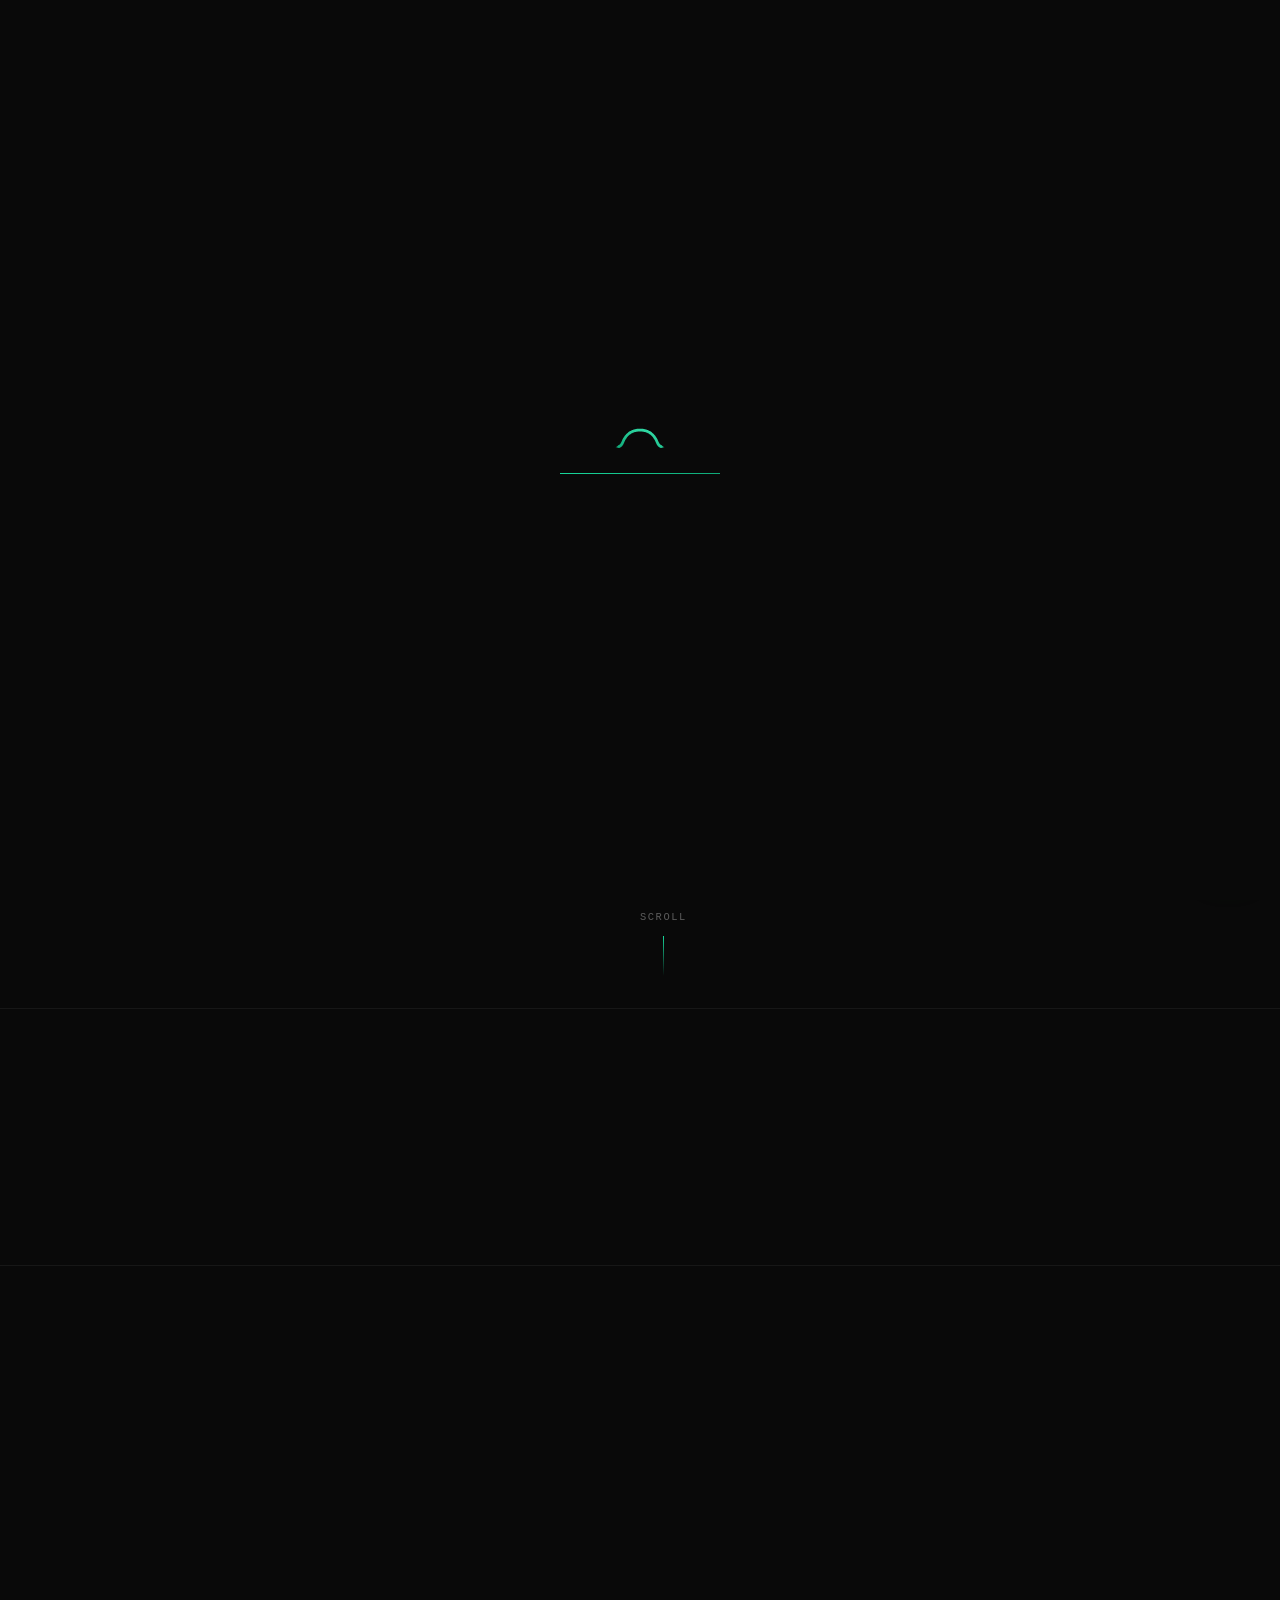
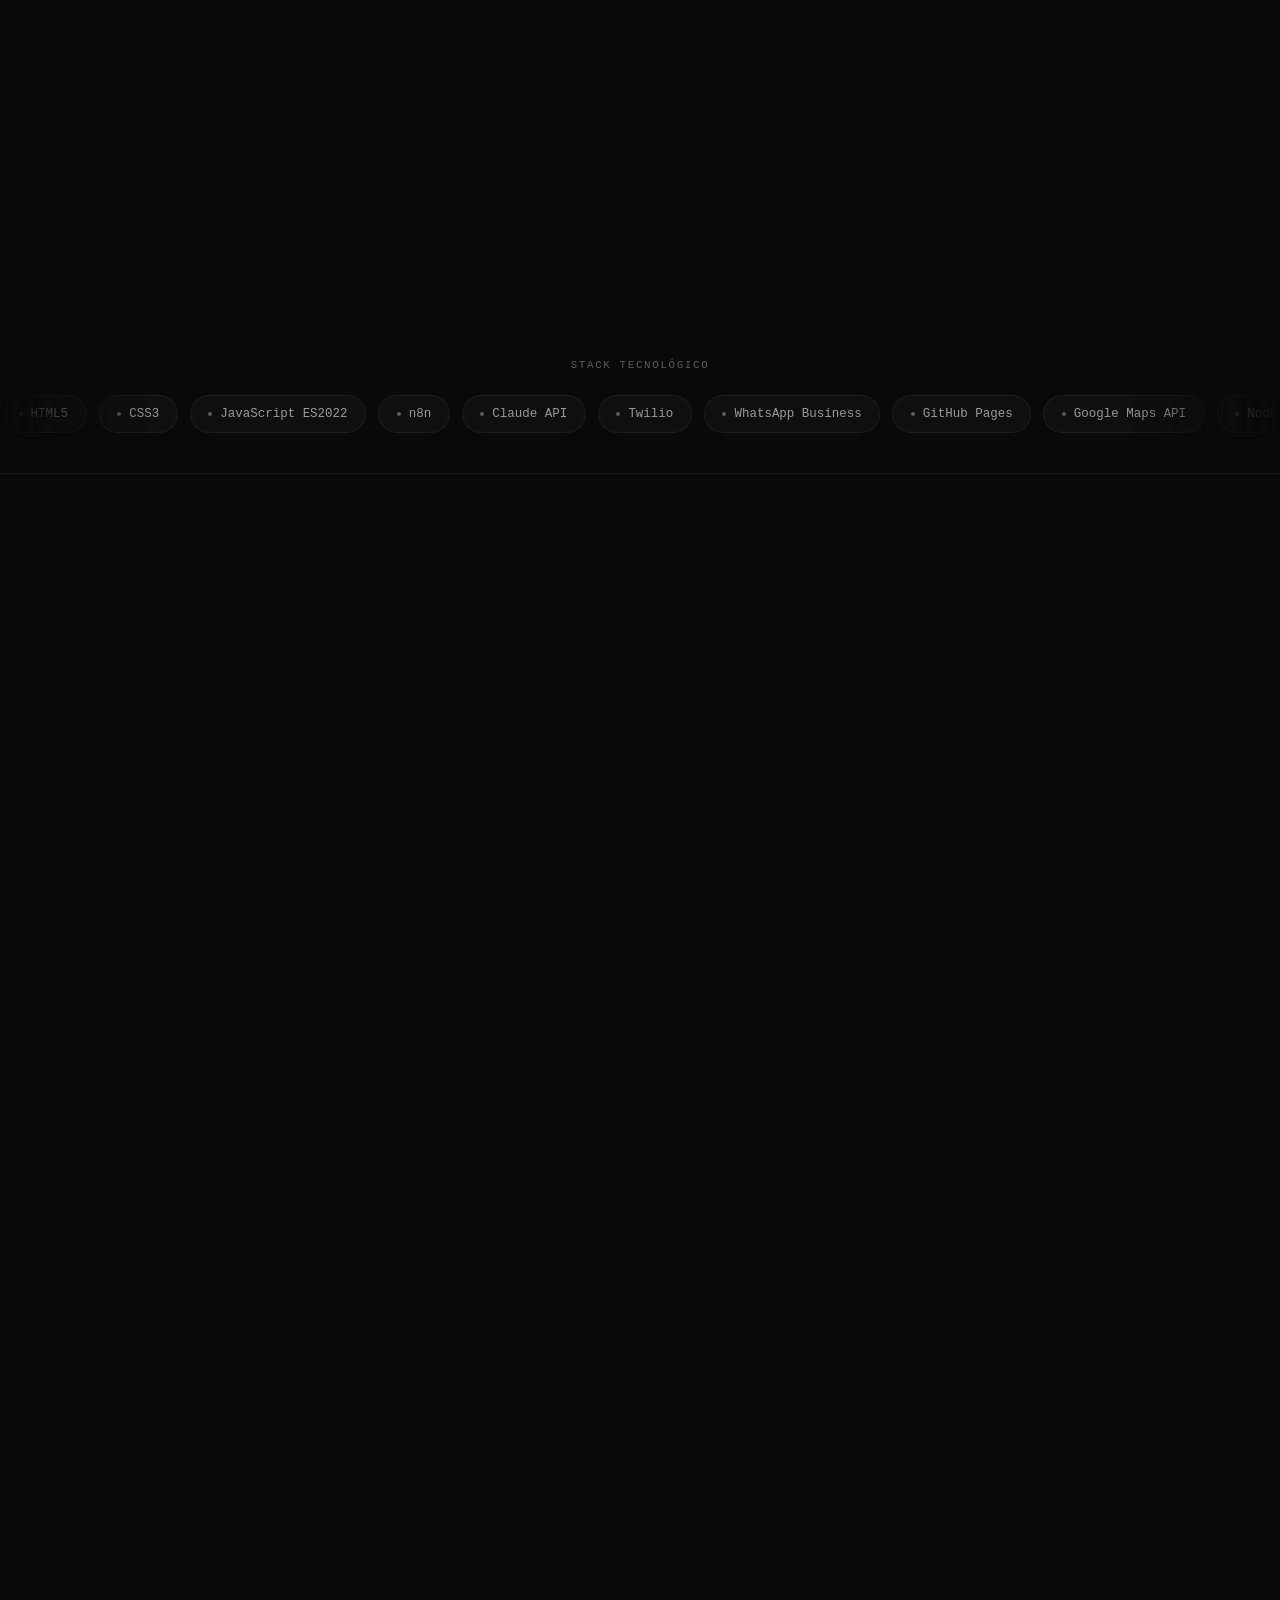
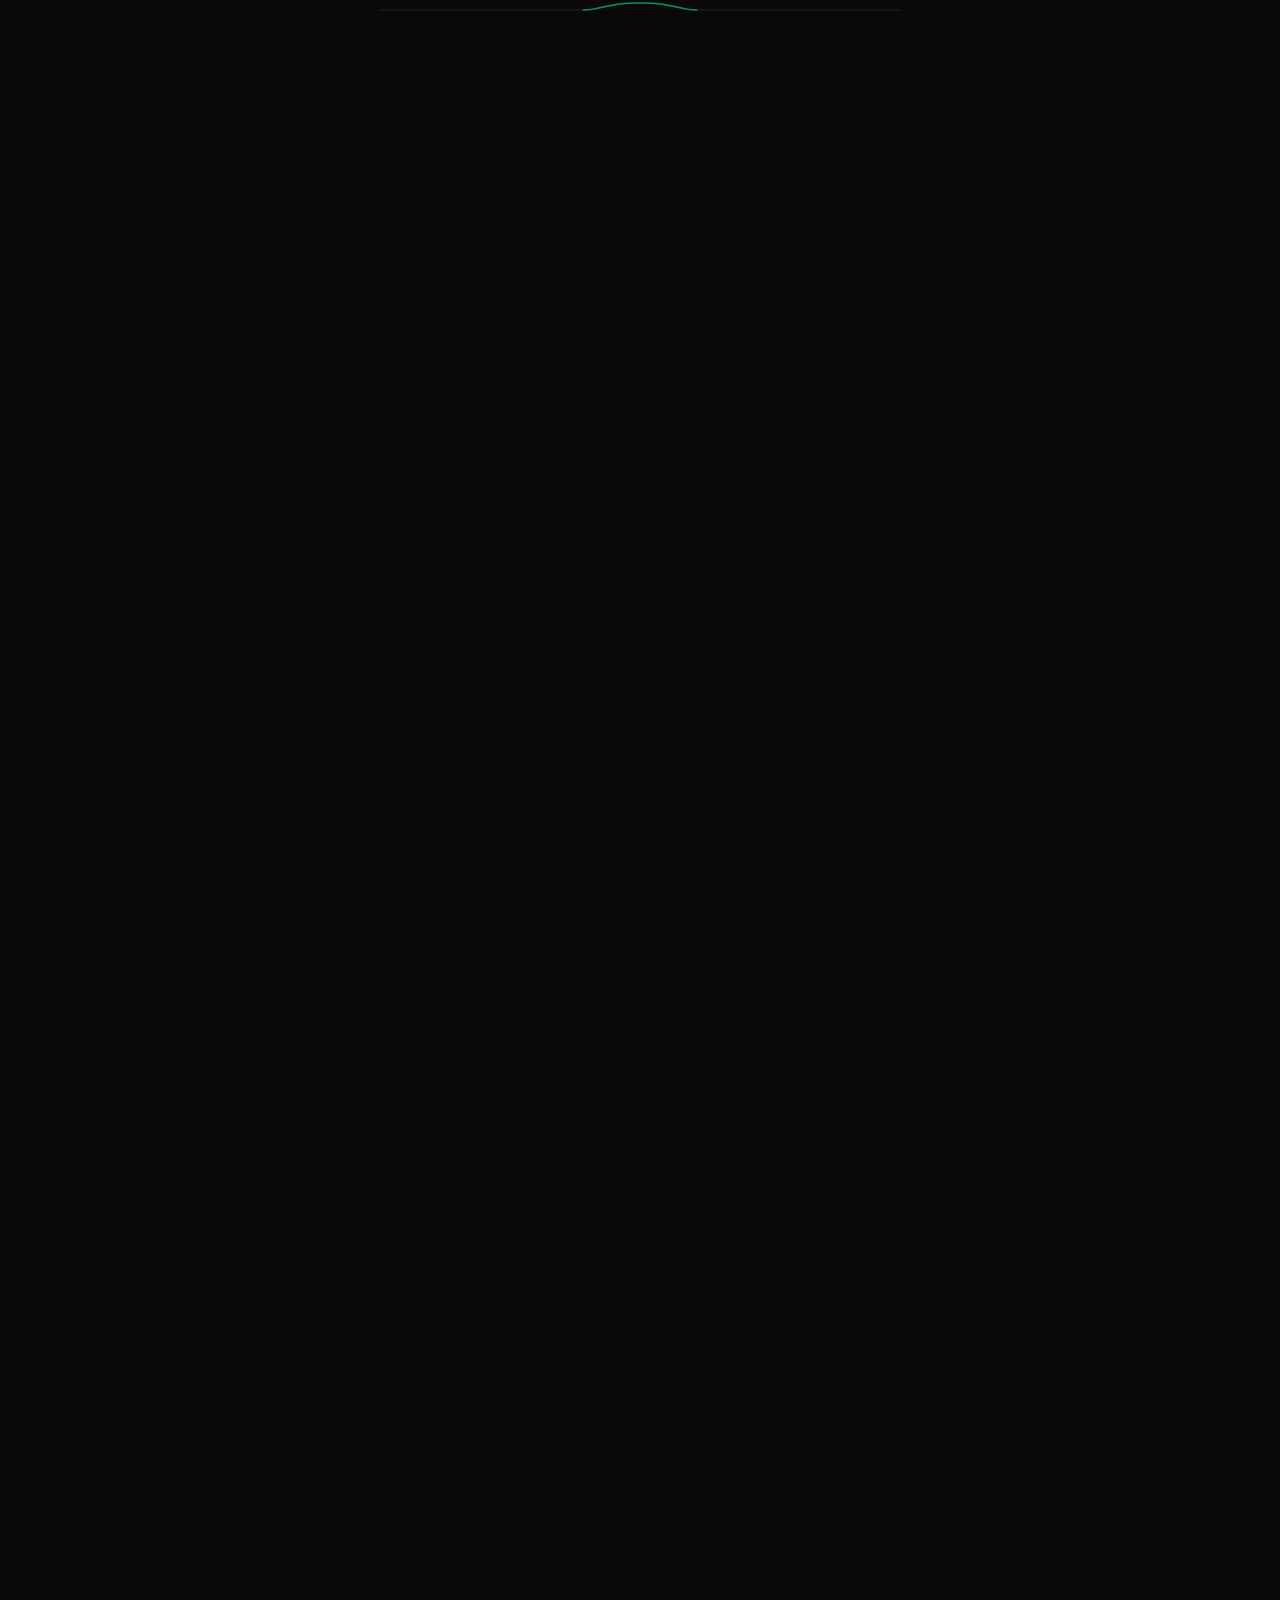
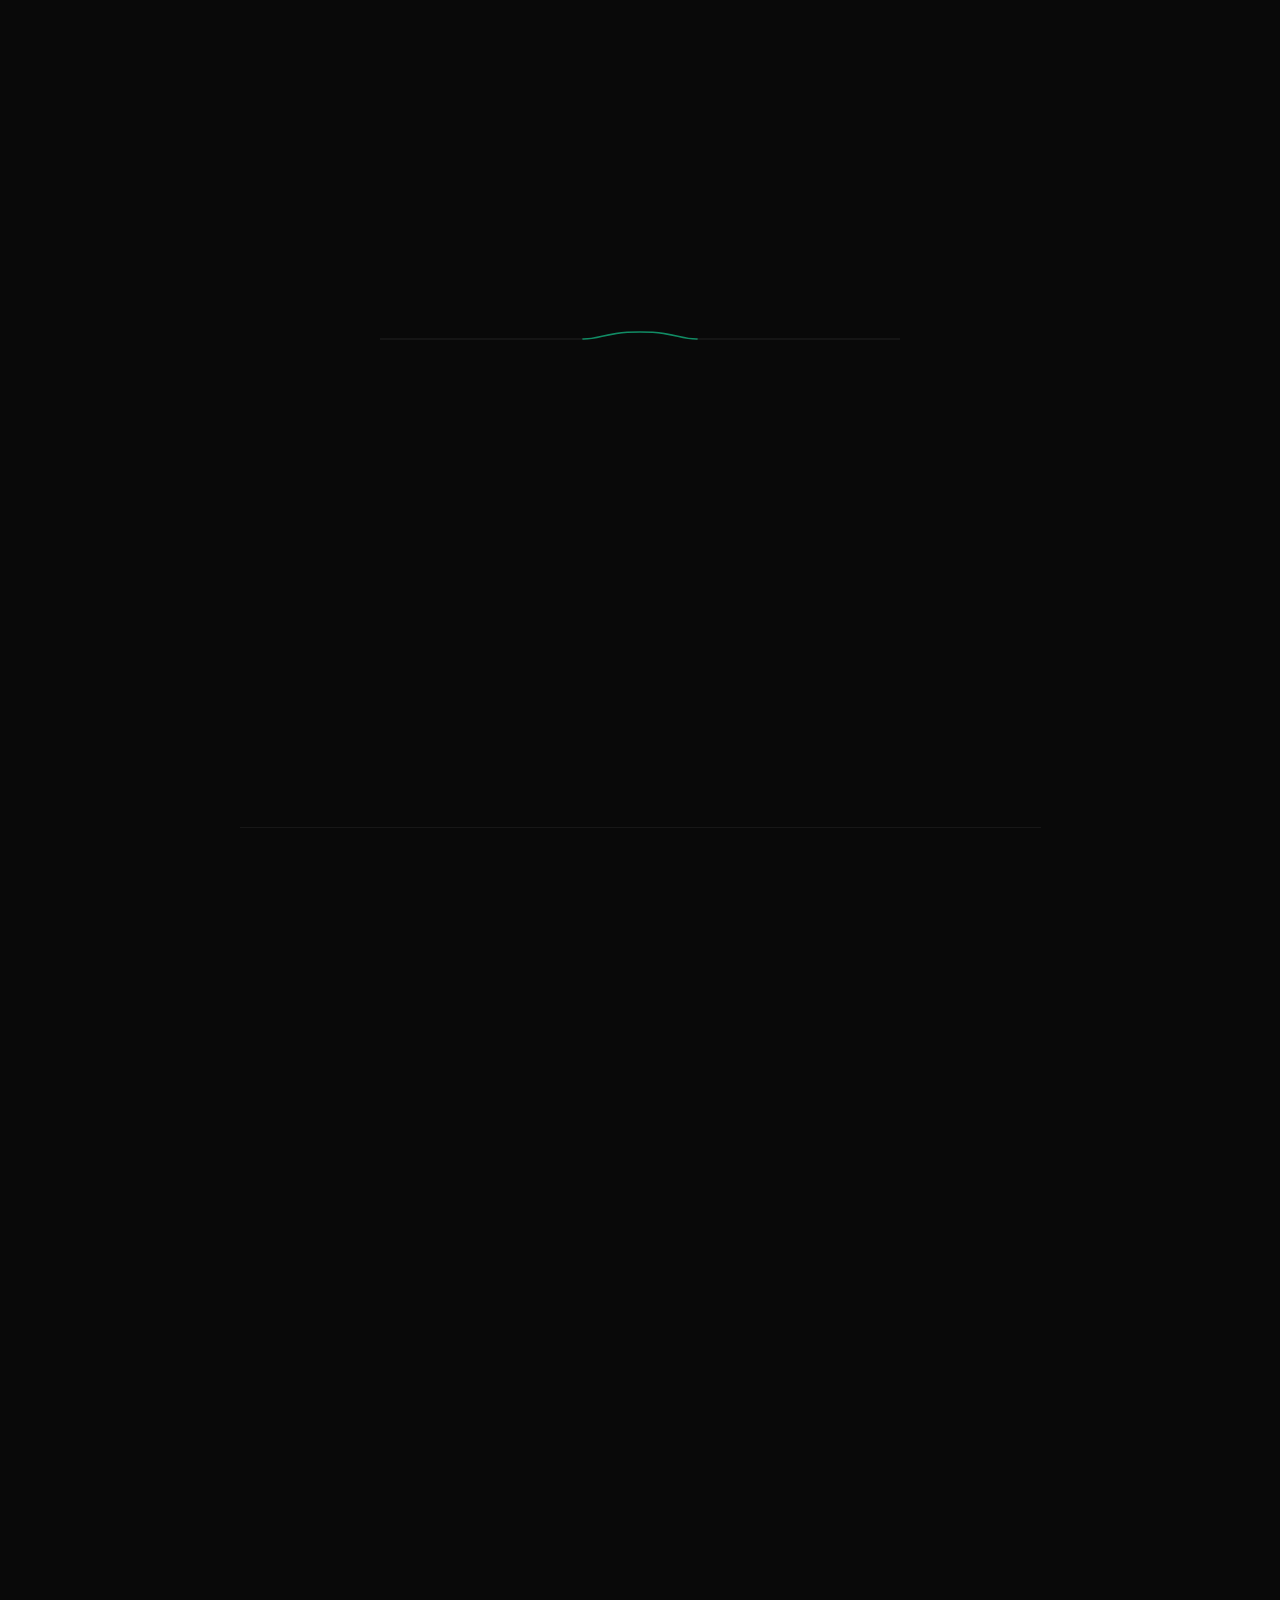
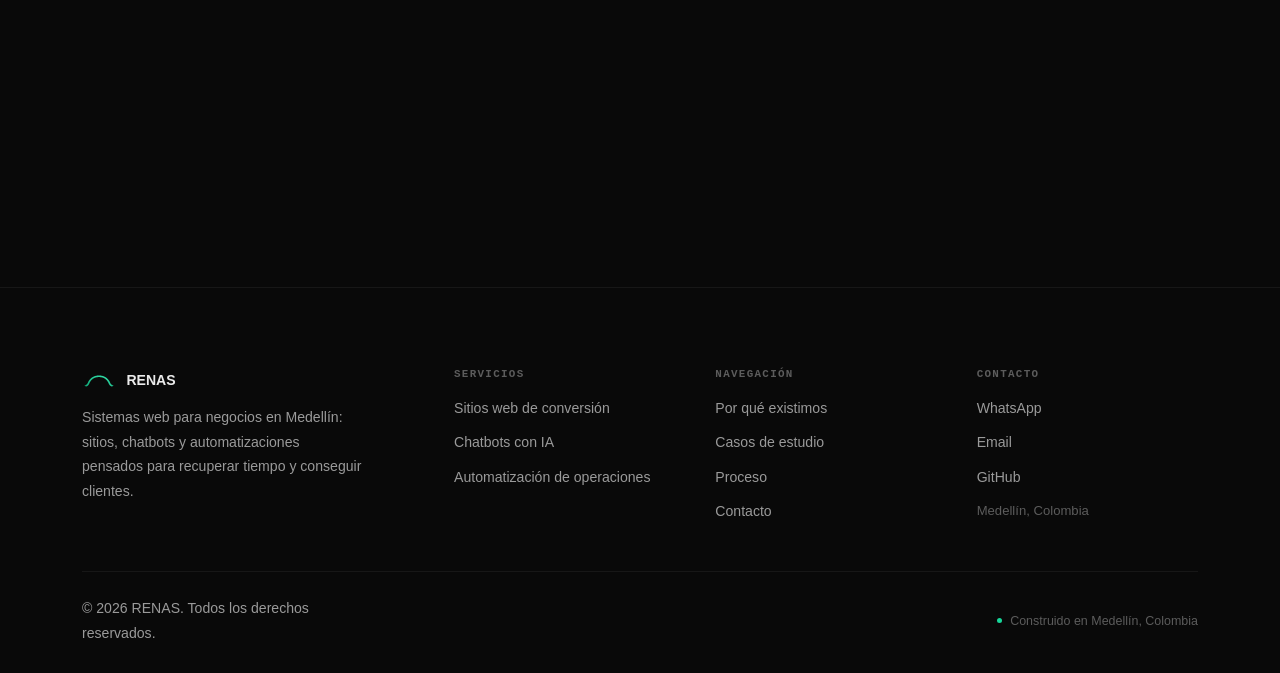
==== index.html @ 69833373 "refine: isotipo oficial corregido + refinamiento premium de todo el sistema Prioridad 1 — logo corre" ====
<!DOCTYPE html>
<html lang="es-CO">
<head>
  <meta charset="UTF-8">
  <meta name="viewport" content="width=device-width, initial-scale=1.0">
  <title>RENAS — Sistemas que hacen crecer tu negocio | Medellín</title>
  <meta name="description" content="RENAS diseña sitios web, chatbots con IA y automatizaciones para negocios en Medellín. Menos tareas manuales, más clientes, sistemas que funcionan solos.">
  <meta name="author" content="Juan Sebastián Henao Arenas">
  <meta name="robots" content="index, follow">
  <meta name="theme-color" content="#090909">

  <meta property="og:type" content="website">
  <meta property="og:title" content="RENAS — Sistemas que hacen crecer tu negocio">
  <meta property="og:description" content="Sitios web, chatbots con IA y automatizaciones para negocios en Medellín. Sistemas que trabajan incluso cuando nadie está mirando.">
  <meta property="og:image" content="https://cheese9117.github.io/portafolio/og-image.svg">
  <meta property="og:url" content="https://cheese9117.github.io/portafolio/">
  <meta property="og:locale" content="es_CO">
  <meta property="og:site_name" content="RENAS">

  <meta name="twitter:card" content="summary_large_image">
  <meta name="twitter:title" content="RENAS — Sistemas que hacen crecer tu negocio">
  <meta name="twitter:description" content="Sitios web, chatbots con IA y automatizaciones para negocios en Medellín.">
  <meta name="twitter:image" content="https://cheese9117.github.io/portafolio/og-image.svg">

  <link rel="canonical" href="https://cheese9117.github.io/portafolio/">
  <link rel="icon" type="image/svg+xml" href="assets/brand/favicon.svg">
  <link rel="apple-touch-icon" href="assets/brand/apple-touch-icon.png">
  <link rel="manifest" href="manifest.webmanifest">
  <meta http-equiv="Content-Security-Policy" content="default-src 'self'; style-src 'self' https://fonts.googleapis.com; font-src https://fonts.gstatic.com; img-src 'self' data:; script-src 'self'; connect-src 'self'; base-uri 'self'; form-action 'self'; frame-ancestors 'none'; object-src 'none'; manifest-src 'self'">
  <link rel="preconnect" href="https://fonts.googleapis.com">
  <link rel="preconnect" href="https://fonts.gstatic.com" crossorigin>
  <link href="https://fonts.googleapis.com/css2?family=Inter:wght@400;500;600&family=Sora:wght@600;700;800&family=JetBrains+Mono:wght@400;500&display=swap" rel="stylesheet">
  <link rel="stylesheet" href="css/styles.css">

  <script type="application/ld+json">
  {
    "@context": "https://schema.org",
    "@type": "ProfessionalService",
    "name": "RENAS",
    "description": "Sistemas web para negocios: sitios, chatbots con IA y automatizaciones que recuperan tiempo y consiguen clientes.",
    "url": "https://cheese9117.github.io/portafolio/",
    "image": "https://cheese9117.github.io/portafolio/og-image.svg",
    "founder": { "@type": "Person", "name": "Juan Sebastián Henao Arenas" },
    "areaServed": { "@type": "City", "name": "Medellín" },
    "address": { "@type": "PostalAddress", "addressLocality": "Medellín", "addressCountry": "CO" },
    "sameAs": ["https://github.com/Cheese9117"],
    "makesOffer": [
      { "@type": "Offer", "itemOffered": { "@type": "Service", "name": "Sitios web de conversión" } },
      { "@type": "Offer", "itemOffered": { "@type": "Service", "name": "Chatbots con IA para WhatsApp" } },
      { "@type": "Offer", "itemOffered": { "@type": "Service", "name": "Automatización de operaciones" } }
    ]
  }
  </script>
</head>
<body>

  <!-- Loader -->
  <div class="loader" id="loader" aria-hidden="true">
    <img src="assets/brand/isotype.svg" class="loader__mark" alt="" width="64" height="32">
    <div class="loader__line"><div class="loader__fill"></div></div>
  </div>

  <!-- Progress -->
  <div class="progress" id="progress" aria-hidden="true"></div>

  <!-- Quiet background system (shared across all sections) -->
  <div class="bg-system" aria-hidden="true">
    <div class="bg-grid"></div>
    <div class="bg-glow"></div>
    <div class="bg-noise"></div>
  </div>

  <!-- Side nav -->
  <nav class="sidenav" id="sidenav" aria-label="Secciones">
    <ul class="sidenav__list">
      <li><button class="sidenav__btn" data-t="inicio"     aria-label="Inicio">    <span class="sidenav__tip">Inicio</span></button></li>
      <li><button class="sidenav__btn" data-t="sobre-mi"   aria-label="Por qué existimos"><span class="sidenav__tip">Por qué existimos</span></button></li>
      <li><button class="sidenav__btn" data-t="servicios"  aria-label="Servicios"> <span class="sidenav__tip">Servicios</span></button></li>
      <li><button class="sidenav__btn" data-t="portafolio" aria-label="Casos de estudio"><span class="sidenav__tip">Casos de estudio</span></button></li>
      <li><button class="sidenav__btn" data-t="proceso"    aria-label="Proceso">   <span class="sidenav__tip">Proceso</span></button></li>
      <li><button class="sidenav__btn" data-t="contacto"   aria-label="Contacto">  <span class="sidenav__tip">Contacto</span></button></li>
    </ul>
  </nav>

  <!-- Navbar -->
  <header class="nav" id="nav">
    <div class="container nav__inner">
      <a href="#inicio" class="nav__logo" aria-label="RENAS, inicio">
        <img src="assets/brand/isotype.svg" class="nav__logo-mark" alt="" width="34" height="17" loading="eager">
        <span class="nav__logo-word">RENAS</span>
      </a>
      <button class="nav__hamburger" id="burger" type="button" aria-label="Menú" aria-expanded="false" aria-controls="navmenu">
        <span class="nav__bar"></span><span class="nav__bar"></span><span class="nav__bar"></span>
      </button>
      <nav class="nav__menu" id="navmenu" aria-label="Principal">
        <a href="#inicio"     class="nav__link" data-s="inicio">Inicio</a>
        <a href="#sobre-mi"   class="nav__link" data-s="sobre-mi">Por qué existimos</a>
        <a href="#servicios"  class="nav__link" data-s="servicios">Servicios</a>
        <a href="#portafolio" class="nav__link" data-s="portafolio">Casos de estudio</a>
        <a href="#proceso"    class="nav__link" data-s="proceso">Proceso</a>
        <a href="#contacto"   class="nav__link" data-s="contacto">Contacto</a>
        <div class="nav__cta">
          <a href="https://wa.me/573237226334?text=Hola%20RENAS%2C%20vi%20su%20sitio%20y%20quiero%20hablar%20sobre%20un%20proyecto." class="btn btn-primary magnetic" target="_blank" rel="noopener noreferrer">Hablemos</a>
        </div>
      </nav>
    </div>
  </header>

  <main>

    <!-- ══════════ HERO ══════════ -->
    <section class="hero" id="inicio">
      <div class="container hero__content">
        <p class="hero__status">
          <span class="hero__status-dot" aria-hidden="true"></span>
          Aceptando nuevos proyectos · Medellín, CO
        </p>
        <h1 class="hero__title">
          Tu negocio, trabajando
          <span class="hero__title-accent">incluso cuando nadie está mirando.</span>
        </h1>
        <p class="hero__lead">
          RENAS diseña sitios web, chatbots y automatizaciones para negocios en Medellín —
          pensados para recuperar tiempo y conseguir clientes, no para llenarte de herramientas.
        </p>
        <div class="hero__ctas">
          <a href="https://wa.me/573237226334?text=Hola%20RENAS%2C%20vi%20su%20sitio%20y%20quiero%20hablar%20sobre%20un%20proyecto." class="btn btn-primary btn-lg magnetic" target="_blank" rel="noopener noreferrer">
            <svg viewBox="0 0 24 24" fill="currentColor" aria-hidden="true"><path d="M12.04 2c-5.46 0-9.91 4.45-9.91 9.91 0 1.75.46 3.45 1.32 4.95L2 22l5.25-1.38c1.45.79 3.08 1.21 4.78 1.21 5.46 0 9.91-4.45 9.91-9.91S17.5 2 12.04 2zm5.84 14.07c-.25.7-1.45 1.34-2 1.42-.51.08-1.16.11-1.87-.12-.43-.14-.98-.32-1.69-.62-2.97-1.28-4.91-4.27-5.06-4.47-.15-.2-1.21-1.61-1.21-3.07s.76-2.18 1.03-2.48c.27-.3.59-.37.79-.37.2 0 .4 0 .57.01.18.01.43-.07.67.51.25.6.85 2.08.92 2.23.07.15.12.33.02.53-.1.2-.16.32-.31.5-.15.18-.32.4-.46.53-.15.15-.31.31-.13.6.18.3.8 1.32 1.72 2.14 1.18 1.05 2.18 1.38 2.49 1.53.31.15.49.13.67-.05.18-.18.79-.92 1-1.23.21-.31.42-.26.7-.16.28.1 1.78.84 2.09.99.31.15.51.23.59.36.08.13.08.74-.17 1.44z"/></svg>
            Habla con nosotros
          </a>
          <a href="#portafolio" class="btn btn-outline btn-lg magnetic">Ver casos de estudio</a>
        </div>
      </div>
      <div class="hero__scroll" aria-hidden="true">
        <span class="hero__scroll-text">scroll</span>
        <div class="hero__scroll-line"></div>
      </div>
    </section>

    <!-- ══════════ PRINCIPLES ══════════ -->
    <section class="principles" id="principios" aria-label="Cómo trabajamos">
      <div class="container">
        <div class="principles__grid">
          <div class="principle r" data-d="up">
            <span class="principle__mark" aria-hidden="true"></span>
            <h3>Precio cerrado</h3>
            <p>Sabes cuánto cuesta antes de empezar. Sin letra chica ni sorpresas al final.</p>
          </div>
          <div class="principle r" data-d="up" data-delay="80">
            <span class="principle__mark" aria-hidden="true"></span>
            <h3>Semanas, no meses</h3>
            <p>De la primera conversación al sistema en producción, sin fricción de por medio.</p>
          </div>
          <div class="principle r" data-d="up" data-delay="160">
            <span class="principle__mark" aria-hidden="true"></span>
            <h3>Contacto directo</h3>
            <p>Hablas con quien construye el sistema, no con un ticket de soporte genérico.</p>
          </div>
          <div class="principle r" data-d="up" data-delay="240">
            <span class="principle__mark" aria-hidden="true"></span>
            <h3>Hecho para durar</h3>
            <p>Sistemas simples de operar, para que no dependas de nadie una vez entregados.</p>
          </div>
        </div>
      </div>
    </section>

    <!-- ══════════ POR QUÉ EXISTIMOS ══════════ -->
    <section id="sobre-mi">
      <div class="container">
        <div class="about__grid">
          <div class="manifesto r" data-d="left" aria-hidden="true">
            <p class="manifesto__line"><span>01</span>Creemos en sistemas simples,<br>no en herramientas de más.</p>
            <p class="manifesto__line"><span>02</span>Creemos en precios claros,<br>dichos antes de empezar.</p>
            <p class="manifesto__line manifesto__line--accent"><span>03</span>Creemos en negocios que no<br>dependen de estar siempre encendidos.</p>
          </div>

          <div class="r" data-d="right">
            <p class="sh__tag">Por qué existimos</p>
            <div class="about__text">
              <h2>La mayoría de los negocios<br><span>no pierden clientes por calidad.</span></h2>
              <p>
                Los pierden por procesos: mensajes que nadie contesta a tiempo, citas que se
                pierden entre llamadas, tareas que se repiten cada semana sin necesidad.
              </p>
              <p>
                RENAS existe para cerrar esa brecha — con software simple, bien construido,
                que tu equipo pueda operar sin depender de quien lo hizo.
              </p>
              <p class="about__credit">Diseñado y construido por Juan Sebastián Henao Arenas, con sede en Medellín.</p>
            </div>
          </div>
        </div>
      </div>
    </section>

    <!-- ══════════ STACK ══════════ -->
    <div class="marquee-wrap" aria-label="Stack tecnológico">
      <p class="marquee-label">Stack tecnológico</p>
      <div class="marquee-track" aria-hidden="true">
        <div class="marquee-runner">
          <span class="marquee-chip"><span class="marquee-chip-dot"></span>HTML5</span>
          <span class="marquee-chip"><span class="marquee-chip-dot"></span>CSS3</span>
          <span class="marquee-chip"><span class="marquee-chip-dot"></span>JavaScript ES2022</span>
          <span class="marquee-chip"><span class="marquee-chip-dot"></span>n8n</span>
          <span class="marquee-chip"><span class="marquee-chip-dot"></span>Claude API</span>
          <span class="marquee-chip"><span class="marquee-chip-dot"></span>Twilio</span>
          <span class="marquee-chip"><span class="marquee-chip-dot"></span>WhatsApp Business</span>
          <span class="marquee-chip"><span class="marquee-chip-dot"></span>GitHub Pages</span>
          <span class="marquee-chip"><span class="marquee-chip-dot"></span>Google Maps API</span>
          <span class="marquee-chip"><span class="marquee-chip-dot"></span>Node.js</span>
          <!-- Duplicate for seamless loop -->
          <span class="marquee-chip"><span class="marquee-chip-dot"></span>HTML5</span>
          <span class="marquee-chip"><span class="marquee-chip-dot"></span>CSS3</span>
          <span class="marquee-chip"><span class="marquee-chip-dot"></span>JavaScript ES2022</span>
          <span class="marquee-chip"><span class="marquee-chip-dot"></span>n8n</span>
          <span class="marquee-chip"><span class="marquee-chip-dot"></span>Claude API</span>
          <span class="marquee-chip"><span class="marquee-chip-dot"></span>Twilio</span>
          <span class="marquee-chip"><span class="marquee-chip-dot"></span>WhatsApp Business</span>
          <span class="marquee-chip"><span class="marquee-chip-dot"></span>GitHub Pages</span>
          <span class="marquee-chip"><span class="marquee-chip-dot"></span>Google Maps API</span>
          <span class="marquee-chip"><span class="marquee-chip-dot"></span>Node.js</span>
        </div>
      </div>
    </div>

    <!-- ══════════ SERVICES ══════════ -->
    <section id="servicios">
      <div class="container">
        <div class="sh r" data-d="up">
          <p class="sh__tag">Servicios</p>
          <h2 class="sh__title">No vendemos páginas web ni chatbots.</h2>
          <p class="sh__sub">Vendemos el tiempo y los clientes que hoy se están yendo por procesos manuales.</p>
        </div>
        <div class="services__grid">
          <article class="scard r" data-d="up">
            <p class="scard__num">01</p>
            <div class="scard__icon">
              <svg viewBox="0 0 24 24" fill="none" stroke="currentColor" stroke-width="1.75" stroke-linecap="round" stroke-linejoin="round" aria-hidden="true"><rect x="2" y="4" width="20" height="14" rx="2"/><path d="M2 8h20M8 21h8M12 18v3"/></svg>
            </div>
            <h3>Más clientes, sin pagar más pauta</h3>
            <p>Un sitio rápido y claro que convierte visitas en mensajes de WhatsApp — construido para campañas de Meta Ads y búsquedas locales.</p>
            <ul class="scard__results">
              <li>Más consultas desde el primer mes, sin pauta adicional</li>
              <li>Apareces en búsquedas locales de tu zona</li>
            </ul>
            <div class="scard__price"><small>Inversión inicial</small>Desde $450.000 COP</div>
          </article>
          <article class="scard r" data-d="up" data-delay="120">
            <p class="scard__num">02</p>
            <div class="scard__icon">
              <svg viewBox="0 0 24 24" fill="none" stroke="currentColor" stroke-width="1.75" stroke-linecap="round" stroke-linejoin="round" aria-hidden="true"><path d="M21 11.5a8.5 8.5 0 1 1-8.5-8.5h.5"/><path d="M9 10h.01M12 10h.01M15 10h.01"/><path d="M18 5h3M19.5 3.5v3"/></svg>
            </div>
            <h3>Atención que no se apaga</h3>
            <p>Chatbots conectados a WhatsApp Business vía Twilio, n8n y Claude AI. Responden, califican y agendan citas mientras tú duermes.</p>
            <ul class="scard__results">
              <li>Tus preguntas frecuentes, respondidas en segundos</li>
              <li>El negocio atiende a las 2am sin que nadie esté despierto</li>
            </ul>
            <div class="scard__price"><small>Inversión inicial</small>Desde $800.000 COP</div>
          </article>
          <article class="scard r" data-d="up" data-delay="240">
            <p class="scard__num">03</p>
            <div class="scard__icon">
              <svg viewBox="0 0 24 24" fill="none" stroke="currentColor" stroke-width="1.75" stroke-linecap="round" stroke-linejoin="round" aria-hidden="true"><circle cx="12" cy="12" r="4"/><path d="M12 2v4M12 18v4M4.93 4.93l2.83 2.83M16.24 16.24l2.83 2.83M2 12h4M18 12h4M4.93 19.07l2.83-2.83M16.24 7.76l2.83-2.83"/></svg>
            </div>
            <h3>Horas que vuelven a tu semana</h3>
            <p>Conectamos las herramientas que ya usas — CRM, WhatsApp, hojas de cálculo — para eliminar las tareas repetitivas que frenan a tu equipo.</p>
            <ul class="scard__results">
              <li>Recuperas horas semanales que hoy se van en tareas manuales</li>
              <li>Conecta las apps que ya usas, sin escribir código</li>
            </ul>
            <div class="scard__price"><small>Inversión inicial</small>Desde $600.000 COP</div>
          </article>
        </div>
      </div>
    </section>

    <div class="divider" aria-hidden="true">
      <svg viewBox="0 0 240 24" preserveAspectRatio="none">
        <line class="divider__line" x1="0" y1="12" x2="94" y2="12"/>
        <path class="divider__arc" d="M94,12 C102,12 104,5 120,5 C136,5 138,12 146,12"/>
        <line class="divider__line" x1="146" y1="12" x2="240" y2="12"/>
      </svg>
    </div>

    <!-- ══════════ PORTFOLIO ══════════ -->
    <section id="portafolio">
      <div class="container">
        <div class="sh r" data-d="up">
          <p class="sh__tag">Casos de estudio</p>
          <h2 class="sh__title">Sistemas en producción, no maquetas.</h2>
          <p class="sh__sub">Negocios reales de Medellín. El problema, la solución y el resultado de cada uno.</p>
        </div>
        <div class="pf-grid">

          <!-- Luis Badel (featured) -->
          <article class="pcard pcard--featured r" data-d="up">
            <div class="pcard__preview">
              <div class="pcard__bar">
                <span class="pcard__dot"></span><span class="pcard__dot"></span><span class="pcard__dot"></span>
                <span class="pcard__url">cheese9117.github.io/luis-badel</span>
              </div>
              <div class="pcard__mock">
                <img class="pcard__mock-img" src="assets/screenshots/luis-badel.jpg" alt="Preview de Luis Badel Sala de Belleza" width="1280" height="720" loading="lazy">
                <div class="pcard__mock-overlay">
                  <a href="https://cheese9117.github.io/luis-badel/" class="btn btn-primary btn-lg" target="_blank" rel="noopener noreferrer">Ver en vivo →</a>
                </div>
              </div>
            </div>
            <div class="pcard__body">
              <div class="pcard__info">
                <div class="pcard__tags"><span class="ptag ptag--real">Cliente real</span><span class="ptag">Citas 24/7</span></div>
                <h3>Luis Badel Sala de Belleza</h3>
                <div class="pcard__stack"><span>HTML</span><span>CSS</span><span>JS</span><span>Google Maps API</span></div>
                <a href="https://cheese9117.github.io/luis-badel/" class="btn btn-outline pcard__link" target="_blank" rel="noopener noreferrer">Ver proyecto →</a>
              </div>
              <div class="pcase">
                <div class="pcase__block">
                  <span class="pcase__label">El problema</span>
                  <p class="pcase__text">Las reservas llegaban solo por llamada directa. Fuera del horario de atención, el salón perdía clientes sin saberlo.</p>
                </div>
                <div class="pcase__block">
                  <span class="pcase__label">La solución</span>
                  <p class="pcase__text">Sitio web bilingüe (ES/EN) con galería, reseñas de Google en tiempo real y agendamiento directo por WhatsApp. Desplegado en 3 semanas.</p>
                </div>
                <div class="pcase__block">
                  <span class="pcase__label">El resultado</span>
                  <p class="pcase__text">Citas 24/7 sin que nadie conteste el teléfono. La página posiciona en Google Maps para búsquedas locales y las reseñas se actualizan solas.</p>
                </div>
              </div>
            </div>
          </article>

          <!-- Lumière Studio -->
          <article class="pcard r" data-d="up" data-delay="80">
            <div class="pcard__preview">
              <div class="pcard__bar">
                <span class="pcard__dot"></span><span class="pcard__dot"></span><span class="pcard__dot"></span>
                <span class="pcard__url">cheese9117.github.io/lumiere-studio</span>
              </div>
              <div class="pcard__mock">
                <img class="pcard__mock-img" src="assets/screenshots/lumiere-studio.jpg" alt="Preview de Lumière Studio" width="1280" height="720" loading="lazy">
                <div class="pcard__mock-overlay">
                  <a href="https://cheese9117.github.io/lumiere-studio/" class="btn btn-primary" target="_blank" rel="noopener noreferrer">Ver en vivo →</a>
                </div>
              </div>
            </div>
            <div class="pcard__body">
              <div>
                <div class="pcard__tags"><span class="ptag">Cotizador interactivo</span></div>
                <h3>Lumière Studio</h3>
                <div class="pcase pcase--compact">
                  <div class="pcase__block">
                    <span class="pcase__label">El problema</span>
                    <p class="pcase__text">Los clientes llegaban a la primera llamada sin saber el precio, generando fricción y consultas sin cerrar.</p>
                  </div>
                  <div class="pcase__block">
                    <span class="pcase__label">La solución</span>
                    <p class="pcase__text">Cotizador interactivo: el cliente configura su servicio, ve el precio en tiempo real y agenda — sin hablar con nadie primero.</p>
                  </div>
                  <div class="pcase__block">
                    <span class="pcase__label">El resultado</span>
                    <p class="pcase__text">Las consultas que llegan ya vienen precalificadas: saben qué quieren, cuánto cuesta y cómo empezar.</p>
                  </div>
                </div>
                <div class="pcard__stack"><span>HTML</span><span>CSS</span><span>JS</span></div>
              </div>
              <a href="https://cheese9117.github.io/lumiere-studio/" class="btn btn-outline pcard__link" target="_blank" rel="noopener noreferrer">Ver proyecto →</a>
            </div>
          </article>

          <!-- Paprimos -->
          <article class="pcard r" data-d="up" data-delay="160">
            <div class="pcard__preview">
              <div class="pcard__bar">
                <span class="pcard__dot"></span><span class="pcard__dot"></span><span class="pcard__dot"></span>
                <span class="pcard__url">cheese9117.github.io/paprimos</span>
              </div>
              <div class="pcard__mock">
                <img class="pcard__mock-img" src="assets/screenshots/paprimos.jpg" alt="Preview de Paprimos" width="1280" height="720" loading="lazy">
                <div class="pcard__mock-overlay">
                  <a href="https://cheese9117.github.io/paprimos/index.html" class="btn btn-primary" target="_blank" rel="noopener noreferrer">Ver en vivo →</a>
                </div>
              </div>
            </div>
            <div class="pcard__body">
              <div>
                <div class="pcard__tags"><span class="ptag">Menú + mapa de sedes</span></div>
                <h3>Paprimos</h3>
                <div class="pcase pcase--compact">
                  <div class="pcase__block">
                    <span class="pcase__label">El problema</span>
                    <p class="pcase__text">Cadena de 3 sedes sin presencia digital unificada. Los clientes no sabían qué sede quedaba más cerca ni qué había en el menú.</p>
                  </div>
                  <div class="pcase__block">
                    <span class="pcase__label">La solución</span>
                    <p class="pcase__text">Sitio con menú interactivo completo, integración directa con Rappi y DidiFood, mapa de las 3 sedes y ticker de ofertas.</p>
                  </div>
                  <div class="pcase__block">
                    <span class="pcase__label">El resultado</span>
                    <p class="pcase__text">Un solo punto de contacto digital para las 3 sedes. Los pedidos llegan a los canales correctos desde el primer clic.</p>
                  </div>
                </div>
                <div class="pcard__stack"><span>HTML</span><span>CSS</span><span>JS</span><span>Google Maps</span></div>
              </div>
              <a href="https://cheese9117.github.io/paprimos/index.html" class="btn btn-outline pcard__link" target="_blank" rel="noopener noreferrer">Ver proyecto →</a>
            </div>
          </article>

          <!-- Vélez Odontología -->
          <article class="pcard r" data-d="up" data-delay="240">
            <div class="pcard__preview">
              <div class="pcard__bar">
                <span class="pcard__dot"></span><span class="pcard__dot"></span><span class="pcard__dot"></span>
                <span class="pcard__url">cheese9117.github.io/odontologia</span>
              </div>
              <div class="pcard__mock">
                <img class="pcard__mock-img" src="assets/screenshots/odontologia.svg" alt="Preview de Vélez Odontología, landing de una clínica dental en Envigado" width="1280" height="720" loading="lazy">
                <div class="pcard__mock-overlay">
                  <a href="https://cheese9117.github.io/odontologia/" class="btn btn-primary" target="_blank" rel="noopener noreferrer">Ver en vivo →</a>
                </div>
              </div>
            </div>
            <div class="pcard__body">
              <div>
                <div class="pcard__tags"><span class="ptag">Landing + identidad de marca</span></div>
                <h3>Vélez · Odontología</h3>
                <div class="pcase pcase--compact">
                  <div class="pcase__block">
                    <span class="pcase__label">El problema</span>
                    <p class="pcase__text">La gente le huye al odontólogo por miedo y por desconfianza a que le vendan de más. Las webs del sector son todas iguales: azul frío y sonrisas de stock.</p>
                  </div>
                  <div class="pcase__block">
                    <span class="pcase__label">La solución</span>
                    <p class="pcase__text">Identidad de marca propia, copy empático que ataca el miedo real, precios a la vista y una FAQ que resuelve las dudas que frenan la cita.</p>
                  </div>
                  <div class="pcase__block">
                    <span class="pcase__label">El resultado</span>
                    <p class="pcase__text">Una landing que baja la ansiedad antes de leer una palabra y convierte la duda en un mensaje de WhatsApp. Optimizada para SEO local de Envigado.</p>
                  </div>
                </div>
                <div class="pcard__stack"><span>HTML</span><span>CSS</span><span>JS</span><span>SEO local</span></div>
              </div>
              <a href="https://cheese9117.github.io/odontologia/" class="btn btn-outline pcard__link" target="_blank" rel="noopener noreferrer">Ver proyecto →</a>
            </div>
          </article>

        </div>
      </div>
    </section>

    <div class="divider" aria-hidden="true">
      <svg viewBox="0 0 240 24" preserveAspectRatio="none">
        <line class="divider__line" x1="0" y1="12" x2="94" y2="12"/>
        <path class="divider__arc" d="M94,12 C102,12 104,5 120,5 C136,5 138,12 146,12"/>
        <line class="divider__line" x1="146" y1="12" x2="240" y2="12"/>
      </svg>
    </div>

    <!-- ══════════ PROCESS ══════════ -->
    <section id="proceso">
      <div class="container">
        <div class="sh r" data-d="up">
          <p class="sh__tag">Proceso</p>
          <h2 class="sh__title">Un proceso, no una negociación.</h2>
          <p class="sh__sub">Cuatro pasos sin sorpresas, desde la primera conversación hasta el sistema en producción.</p>
        </div>
        <div class="proc-grid">
          <div class="proc-line" id="procLine" aria-hidden="true">
            <div class="proc-line__fill"></div>
          </div>
          <div class="proc-step r" data-d="up">
            <span class="proc-step__n">01</span>
            <h3>El diagnóstico <span class="proc-step__badge">Sin costo</span></h3>
            <p>Videollamada de 20 minutos para entender qué procesos te quitan tiempo o dónde se están perdiendo tus clientes.</p>
          </div>
          <div class="proc-step r" data-d="up" data-delay="120">
            <span class="proc-step__n">02</span>
            <h3>Propuesta clara</h3>
            <p>Alcance detallado, tiempo de entrega exacto y precio cerrado. Sin letra chica, sin sorpresas al final.</p>
          </div>
          <div class="proc-step r" data-d="up" data-delay="240">
            <span class="proc-step__n">03</span>
            <h3>Desarrollo y pruebas</h3>
            <p>Construcción modular con avances semanales y pruebas de estrés reales antes de publicar nada.</p>
          </div>
          <div class="proc-step r" data-d="up" data-delay="360">
            <span class="proc-step__n">04</span>
            <h3>Entrega y hand-off</h3>
            <p>Entrega del sistema con videos cortos explicándote cómo usarlo. Para que no dependas de nadie.</p>
          </div>
        </div>
      </div>
    </section>

    <!-- ══════════ CONTACT ══════════ -->
    <section id="contacto">
      <div class="container">
        <div class="contact-wrap r" data-d="up">
          <div class="contact-bg" aria-hidden="true"></div>
          <h2 class="contact-title">
            Tu próximo cliente no debería depender<br>
            <span>de que alguien conteste el teléfono.</span>
          </h2>
          <p class="contact-lead">
            Cuéntanos qué proceso te quita más tiempo. En una conversación de WhatsApp te decimos
            si tiene sentido automatizarlo — y cómo.
          </p>
          <div class="contact-ctas">
            <div class="wa-pulse-wrap">
              <a href="https://wa.me/573237226334?text=Hola%20RENAS%2C%20vi%20su%20sitio%20y%20quiero%20hablar%20sobre%20un%20proyecto." class="btn btn-wa btn-lg magnetic" target="_blank" rel="noopener noreferrer">
                <svg viewBox="0 0 24 24" fill="currentColor" aria-hidden="true"><path d="M12.04 2c-5.46 0-9.91 4.45-9.91 9.91 0 1.75.46 3.45 1.32 4.95L2 22l5.25-1.38c1.45.79 3.08 1.21 4.78 1.21 5.46 0 9.91-4.45 9.91-9.91S17.5 2 12.04 2zm5.84 14.07c-.25.7-1.45 1.34-2 1.42-.51.08-1.16.11-1.87-.12-.43-.14-.98-.32-1.69-.62-2.97-1.28-4.91-4.27-5.06-4.47-.15-.2-1.21-1.61-1.21-3.07s.76-2.18 1.03-2.48c.27-.3.59-.37.79-.37.2 0 .4 0 .57.01.18.01.43-.07.67.51.25.6.85 2.08.92 2.23.07.15.12.33.02.53-.1.2-.16.32-.31.5-.15.18-.32.4-.46.53-.15.15-.31.31-.13.6.18.3.8 1.32 1.72 2.14 1.18 1.05 2.18 1.38 2.49 1.53.31.15.49.13.67-.05.18-.18.79-.92 1-1.23.21-.31.42-.26.7-.16.28.1 1.78.84 2.09.99.31.15.51.23.59.36.08.13.08.74-.17 1.44z"/></svg>
                Escríbenos por WhatsApp
              </a>
            </div>
            <div class="contact-links">
              <a href="https://github.com/Cheese9117" class="contact-link" target="_blank" rel="noopener noreferrer">
                <svg viewBox="0 0 24 24" fill="currentColor" aria-hidden="true"><path d="M12 2C6.48 2 2 6.48 2 12c0 4.42 2.87 8.17 6.84 9.5.5.09.68-.22.68-.48 0-.24-.01-1.02-.01-1.85-2.78.6-3.37-1.34-3.37-1.34-.45-1.16-1.11-1.46-1.11-1.46-.91-.62.07-.61.07-.61 1 .07 1.53 1.03 1.53 1.03.89 1.53 2.34 1.09 2.91.83.09-.65.35-1.09.63-1.34-2.22-.25-4.55-1.11-4.55-4.94 0-1.09.39-1.98 1.03-2.68-.1-.25-.45-1.27.1-2.65 0 0 .84-.27 2.75 1.03a9.6 9.6 0 0 1 5 0c1.91-1.3 2.75-1.03 2.75-1.03.55 1.38.2 2.4.1 2.65.64.7 1.03 1.59 1.03 2.68 0 3.84-2.34 4.69-4.57 4.94.36.31.68.92.68 1.85 0 1.34-.01 2.42-.01 2.75 0 .27.18.58.69.48A10 10 0 0 0 22 12c0-5.52-4.48-10-10-10z"/></svg>
                github.com/Cheese9117
              </a>
              <button id="copyEmail" type="button" class="contact-link copy-btn" aria-label="Copiar email">
                <svg viewBox="0 0 24 24" fill="none" stroke="currentColor" stroke-width="1.75" stroke-linecap="round" stroke-linejoin="round" aria-hidden="true"><rect x="2" y="4" width="20" height="16" rx="2"/><path d="m22 6-10 7L2 6"/></svg>
                juansebastian9117@gmail.com
              </button>
            </div>
          </div>
          <p class="contact-closing">
            "No vendemos páginas web. Vendemos <em>tiempo recuperado</em> y <em>clientes nuevos</em>."
            <span class="contact-closing__byline">— Juan Sebastián Henao Arenas, fundador de RENAS</span>
          </p>
        </div>
      </div>
    </section>

  </main>

  <footer class="footer">
    <div class="container">
      <div class="footer__g">
        <div class="footer__col-brand">
          <p class="footer__brand">
            <img src="assets/brand/isotype.svg" class="footer__brand-mark" alt="" width="30" height="15" loading="lazy">
            <span>RENAS</span>
          </p>
          <p>Sistemas web para negocios en Medellín: sitios, chatbots y automatizaciones pensados para recuperar tiempo y conseguir clientes.</p>
        </div>
        <div>
          <h4>Servicios</h4>
          <nav class="footer__links" aria-label="Servicios">
            <a href="#servicios">Sitios web de conversión</a>
            <a href="#servicios">Chatbots con IA</a>
            <a href="#servicios">Automatización de operaciones</a>
          </nav>
        </div>
        <div>
          <h4>Navegación</h4>
          <nav class="footer__links" aria-label="Pie de página">
            <a href="#sobre-mi">Por qué existimos</a>
            <a href="#portafolio">Casos de estudio</a>
            <a href="#proceso">Proceso</a>
            <a href="#contacto">Contacto</a>
          </nav>
        </div>
        <div>
          <h4>Contacto</h4>
          <nav class="footer__links" aria-label="Contacto">
            <a href="https://wa.me/573237226334" target="_blank" rel="noopener noreferrer">WhatsApp</a>
            <a href="mailto:juansebastian9117@gmail.com">Email</a>
            <a href="https://github.com/Cheese9117" target="_blank" rel="noopener noreferrer">GitHub</a>
            <span class="footer__loc">Medellín, Colombia</span>
          </nav>
        </div>
      </div>
      <div class="footer__bottom">
        <p>&copy; 2026 RENAS. Todos los derechos reservados.</p>
        <span class="footer__status">
          <span class="footer__status-dot" aria-hidden="true"></span>
          Construido en Medellín, Colombia
        </span>
      </div>
    </div>
  </footer>

  <a href="https://wa.me/573237226334?text=Hola%20RENAS%2C%20vi%20su%20sitio%20y%20quiero%20hablar%20sobre%20un%20proyecto." class="wa-float" target="_blank" rel="noopener noreferrer" aria-label="Escribir por WhatsApp">
    <svg viewBox="0 0 24 24" fill="currentColor" aria-hidden="true"><path d="M12.04 2c-5.46 0-9.91 4.45-9.91 9.91 0 1.75.46 3.45 1.32 4.95L2 22l5.25-1.38c1.45.79 3.08 1.21 4.78 1.21 5.46 0 9.91-4.45 9.91-9.91S17.5 2 12.04 2zm5.84 14.07c-.25.7-1.45 1.34-2 1.42-.51.08-1.16.11-1.87-.12-.43-.14-.98-.32-1.69-.62-2.97-1.28-4.91-4.27-5.06-4.47-.15-.2-1.21-1.61-1.21-3.07s.76-2.18 1.03-2.48c.27-.3.59-.37.79-.37.2 0 .4 0 .57.01.18.01.43-.07.67.51.25.6.85 2.08.92 2.23.07.15.12.33.02.53-.1.2-.16.32-.31.5-.15.18-.32.4-.46.53-.15.15-.31.31-.13.6.18.3.8 1.32 1.72 2.14 1.18 1.05 2.18 1.38 2.49 1.53.31.15.49.13.67-.05.18-.18.79-.92 1-1.23.21-.31.42-.26.7-.16.28.1 1.78.84 2.09.99.31.15.51.23.59.36.08.13.08.74-.17 1.44z"/></svg>
  </a>

  <script src="js/main.js" defer></script>
</body>
</html>
---- css/styles.css ----
/* ═══════════════════════════
   Design Tokens
═══════════════════════════ */
:root {
  --bg:            #090909;
  --surface:       #0f0f0f;
  --surface-hi:    #171717;
  --border:        rgba(255,255,255,.06);
  --border-mid:    rgba(255,255,255,.12);
  --border-hi:     rgba(255,255,255,.2);
  --text:          #ebebeb;
  --muted:         #9a9a9a;
  --faint:         #5c5c5c;

  /* Marca RENAS — verde de énfasis, usado con moderación (~15% del sitio) */
  --accent:        #17D79A;
  --accent-light:  #39E6B0;
  --accent-dark:   #0FA978;
  --accent-glow:   rgba(23,215,154,.35);
  --accent-soft:   rgba(23,215,154,.08);
  --accent-dim:    rgba(23,215,154,.18);
  --accent-gradient: linear-gradient(90deg, var(--accent-dark), var(--accent-light));

  /* Verde de WhatsApp — reservado únicamente al canal de WhatsApp */
  --green:         #25d366;

  --font-sans:     'Inter', sans-serif;
  --font-display:  'Sora', sans-serif;
  --font-mono:     'JetBrains Mono', monospace;
  --ease-out:      cubic-bezier(.22,1,.36,1);
  --ease-io:       cubic-bezier(.76,0,.24,1);
  --nav-h:         68px;

  /* Espaciado */
  --sp-1: .25rem; --sp-2: .5rem; --sp-3: .75rem; --sp-4: 1rem;
  --sp-5: 1.5rem; --sp-6: 2rem; --sp-7: 2.5rem; --sp-8: 4rem;

  /* Radios */
  --r-sm:  8px;
  --r-md:  16px;
  --r-lg:  24px;
  --r-xl:  32px;
  --r-pill:999px;

  /* Sombras — neutras; el resplandor de color se reserva a 1-2 momentos */
  --shadow-sm: 0 8px 24px -12px rgba(0,0,0,.5);
  --shadow-md: 0 24px 60px -24px rgba(0,0,0,.65);
  --shadow-lg: 0 40px 90px -32px rgba(0,0,0,.75);

  --focus-ring: 0 0 0 2px var(--bg), 0 0 0 4px var(--accent);
}

/* ═══════════════════════════
   Reset & Base
═══════════════════════════ */
*, *::before, *::after { box-sizing: border-box; margin: 0; padding: 0; }
html { scroll-behavior: smooth; scroll-padding-top: calc(var(--nav-h) + 20px); }
body {
  position: relative;
  font-family: var(--font-sans);
  background: var(--bg);
  color: var(--text);
  line-height: 1.65;
  -webkit-font-smoothing: antialiased;
  overflow-x: hidden;
}
body:not(.ready) { overflow: hidden; }
h1,h2,h3,h4 { font-family: var(--font-display); line-height: 1.15; }
a { color: inherit; text-decoration: none; }
ul { list-style: none; }
img, svg { display: block; max-width: 100%; }
button { font: inherit; color: inherit; background: none; border: none; cursor: pointer; }
.container { width: 100%; max-width: 1180px; margin: 0 auto; padding: 0 clamp(1rem,4vw,2rem); }
section { padding: clamp(6rem,11vw,9rem) 0; position: relative; z-index: 1; }

/* Selección de texto e indicador de scroll con color de marca */
::selection { background: var(--accent); color: #03130e; }
::-webkit-scrollbar { width: 10px; }
::-webkit-scrollbar-track { background: var(--bg); }
::-webkit-scrollbar-thumb { background: var(--surface-hi); border-radius: var(--r-pill); border: 2px solid var(--bg); }
::-webkit-scrollbar-thumb:hover { background: var(--border-hi); }
html { scrollbar-color: var(--surface-hi) var(--bg); scrollbar-width: thin; }

/* Foco visible — accesibilidad de teclado en todo el sitio */
:focus-visible {
  outline: none;
  box-shadow: var(--focus-ring);
  border-radius: var(--r-sm);
}
.btn:focus-visible { box-shadow: var(--focus-ring); }

/* ═══════════════════════════
   Fondo silencioso (compartido en todas las secciones)
═══════════════════════════ */
.bg-system {
  position: fixed; inset: 0; z-index: 0;
  pointer-events: none;
}
.bg-grid {
  position: absolute; inset: 0;
  background-image:
    linear-gradient(rgba(255,255,255,.025) 1px, transparent 1px),
    linear-gradient(90deg, rgba(255,255,255,.025) 1px, transparent 1px);
  background-size: 64px 64px;
  mask: radial-gradient(ellipse 90% 60% at 50% 0%, black 40%, transparent 90%);
  -webkit-mask: radial-gradient(ellipse 90% 60% at 50% 0%, black 40%, transparent 90%);
}
.bg-glow {
  position: absolute; top: -10%; right: -10%; width: 60vw; height: 60vw; max-width: 900px; max-height: 900px;
  background: radial-gradient(circle, var(--accent-soft) 0%, transparent 70%);
  opacity: .6;
}
.bg-noise {
  position: absolute; inset: 0;
  background-image: url('../assets/brand/noise.svg');
  opacity: .025;
  mix-blend-mode: overlay;
}

/* ═══════════════════════════
   Loader
═══════════════════════════ */
.loader {
  position: fixed; inset: 0; z-index: 3000;
  background: var(--bg);
  display: flex; align-items: center; justify-content: center; flex-direction: column;
  gap: 1.5rem;
  transition: clip-path .8s var(--ease-io);
  clip-path: polygon(0 0, 100% 0, 100% 100%, 0 100%);
}
.ready .loader { clip-path: polygon(0 0, 100% 0, 100% 0, 0 0); }

.loader__mark {
  width: 56px; height: auto;
  opacity: 0;
  animation: fade-up .6s var(--ease-out) .1s forwards;
}
.loader__line {
  width: 160px; height: 1px;
  background: var(--border-mid);
  overflow: hidden;
  opacity: 0;
  animation: fade-up .5s var(--ease-out) .4s forwards;
}
.loader__fill {
  height: 100%;
  background: linear-gradient(90deg, var(--accent), var(--accent-dark));
  animation: fill-line .9s var(--ease-out) .5s forwards;
  width: 0;
}

@keyframes fade-up { from { opacity:0; transform:translateY(16px); } to { opacity:1; transform:none; } }
@keyframes fill-line { to { width: 100%; } }

/* ═══════════════════════════
   Progress bar
═══════════════════════════ */
.progress {
  position: fixed; top:0; left:0; height:2px; width:0;
  background: var(--accent);
  z-index: 200;
  transition: width .1s linear;
}

/* ═══════════════════════════
   Side nav
═══════════════════════════ */
.sidenav {
  position: fixed; right: 1.25rem; top:50%; transform: translateY(-50%);
  z-index: 90; display:none;
}
@media(min-width:1100px){ .sidenav { display:block; } }
.sidenav__list { display:flex; flex-direction:column; gap:.85rem; align-items:center; }
.sidenav__btn {
  position:relative; width:8px; height:8px; border-radius:50%;
  background: var(--border-mid);
  transition: background .3s, transform .3s;
}
.sidenav__btn.active { background: var(--accent); transform: scale(1.5); }
.sidenav__btn:hover { background: var(--accent-dim); }
.sidenav__tip {
  position:absolute; right:calc(100% + .75rem); top:50%; transform:translateY(-50%);
  font-size:.7rem; font-weight:600; letter-spacing:.08em; text-transform:uppercase;
  color: var(--muted); white-space:nowrap;
  opacity:0; pointer-events:none; transition: opacity .2s;
}
.sidenav__btn:hover .sidenav__tip { opacity:1; }

/* ═══════════════════════════
   Navbar
═══════════════════════════ */
.nav {
  position:fixed; inset:0 0 auto; height: var(--nav-h); z-index:150;
  display:flex; align-items:center;
  transition: background .3s, border-color .3s;
}
.nav.scrolled {
  background: rgba(9,9,9,.85);
  backdrop-filter: blur(20px) saturate(1.8);
  border-bottom: 1px solid var(--border);
}
.nav__inner { display:flex; align-items:center; justify-content:space-between; width:100%; }
.nav__logo {
  display:flex; align-items:center; gap:.7rem;
  transition: opacity .25s var(--ease-out);
}
.nav__logo:hover { opacity:.82; }
.nav__logo-mark { display:block; width:38px; height:auto; flex-shrink:0; }
.nav__logo-word {
  font-family: var(--font-display); font-size:1.05rem; font-weight:800;
  letter-spacing:.03em; color: var(--text);
}
.nav__hamburger {
  display:flex; flex-direction:column; gap:5px; padding:.5rem; z-index:160;
}
.nav__bar {
  width:21px; height:2px; background: var(--text); border-radius:1px;
  transition: transform .35s var(--ease-io), opacity .25s;
}
.nav__hamburger[aria-expanded=true] .nav__bar:nth-child(1) { transform: translateY(7px) rotate(45deg); }
.nav__hamburger[aria-expanded=true] .nav__bar:nth-child(2) { opacity:0; }
.nav__hamburger[aria-expanded=true] .nav__bar:nth-child(3) { transform: translateY(-7px) rotate(-45deg); }

.nav__menu {
  position:fixed; inset:0; top: var(--nav-h);
  background: rgba(9,9,9,.97); backdrop-filter: blur(24px);
  display:flex; flex-direction:column; align-items:center; justify-content:center;
  gap:2.5rem;
  transform: translateX(100%); opacity:0;
  transition: transform .6s var(--ease-io), opacity .6s var(--ease-io);
}
.nav__menu.open { transform:none; opacity:1; }
.nav__link {
  font-size:1.35rem; font-weight:700; color: var(--muted);
  transition: color .2s;
  position:relative;
}
.nav__link::after {
  content:''; position:absolute; bottom:-4px; left:0; width:0; height:2px;
  background: var(--accent); transition: width .3s var(--ease-out);
}
.nav__link:hover, .nav__link.active { color: var(--text); }
.nav__link:hover::after, .nav__link.active::after { width:100%; }
.nav__cta { margin-top:1rem; }

@media(min-width:880px){
  .nav__hamburger { display:none; }
  .nav__menu {
    position:static; flex-direction:row; inset:auto;
    transform:none; opacity:1; background:none; backdrop-filter:none;
    gap:2rem;
  }
  .nav__link { font-size:.88rem; }
  .nav__cta { margin-top:0; }
}

/* ═══════════════════════════
   Buttons
═══════════════════════════ */
.btn {
  display:inline-flex; align-items:center; justify-content:center; gap:.5rem;
  padding:.9rem 2rem; border-radius: var(--r-pill);
  font-weight:600; font-size:.95rem; white-space:nowrap;
  position:relative; overflow:hidden;
  transition: transform .22s var(--ease-out), box-shadow .22s var(--ease-out);
}
.btn::after {
  content:''; position:absolute; inset:0;
  background:rgba(255,255,255,.1); opacity:0;
  transition: opacity .2s;
}
.btn:hover::after { opacity:1; }
.btn:hover { transform: translateY(-2px); }
.btn svg { width:1.1em; height:1.1em; flex-shrink:0; }

.btn-primary {
  background: var(--accent); color:#03130e;
  box-shadow: var(--shadow-sm);
}
.btn-primary:hover { box-shadow: 0 12px 32px -12px var(--accent-glow); }

.btn-outline {
  border:1px solid var(--border-hi); color: var(--text); background:transparent;
}
.btn-outline:hover { border-color: var(--accent); color: var(--accent); }

.btn-wa {
  background: var(--green); color:#021a08;
  box-shadow: 0 8px 24px -12px rgba(37,211,102,.45);
}
.btn-wa:hover { box-shadow: 0 14px 32px -12px rgba(37,211,102,.6); }

.btn-lg { padding:1.1rem 2.4rem; font-size:1.05rem; }

.magnetic { display:inline-block; }

/* ═══════════════════════════
   Reveal
═══════════════════════════ */
.r {
  opacity:0;
  transition: opacity .7s var(--ease-out), transform .7s var(--ease-out);
}
.r[data-d=up]    { transform:translateY(36px); }
.r[data-d=left]  { transform:translateX(-36px); }
.r[data-d=right] { transform:translateX(36px); }
.r.show { opacity:1; transform:none !important; }

/* ═══════════════════════════
   Hero
═══════════════════════════ */
.hero {
  position:relative; min-height:92svh;
  display:flex; align-items:center;
  padding-top: var(--nav-h);
}

.hero__content { position:relative; z-index:2; max-width:760px; }

.hero__status {
  display:inline-flex; align-items:center; gap:.7rem;
  font-family: var(--font-mono); font-size:.72rem;
  color: var(--accent); border:1px solid var(--accent-dim);
  border-radius: var(--r-pill); padding:.4rem 1rem;
  margin-bottom:1.75rem;
  opacity:0; animation: fade-up .7s var(--ease-out) .5s forwards;
}
.hero__status-dot {
  width:6px; height:6px; border-radius:50%;
  background: var(--accent);
  animation: ping 2.4s ease-in-out infinite;
}
@keyframes ping {
  0%,100%{ box-shadow:0 0 0 0 var(--accent-glow); }
  50%    { box-shadow:0 0 0 6px transparent; }
}

.hero__title {
  font-size: clamp(2.6rem,7.2vw,5.4rem);
  font-weight:800; letter-spacing:-.035em; line-height:1.05;
  margin-bottom:1.75rem;
  opacity:0; animation: fade-up .8s var(--ease-out) .7s forwards;
}
.hero__title-accent { display:block; color: var(--accent); }

.hero__lead {
  font-size: clamp(1.05rem,1.6vw,1.2rem); font-weight:400; color: var(--muted);
  max-width:500px; margin-bottom:2.75rem; line-height:1.7;
  opacity:0; animation: fade-up .7s var(--ease-out) .9s forwards;
}

.hero__ctas {
  display:flex; flex-wrap:wrap; gap:1rem;
  opacity:0; animation: fade-up .7s var(--ease-out) 1.05s forwards;
}

.hero__scroll {
  position:absolute; bottom:2rem; left:50%; transform:translateX(-50%);
  z-index:2; display:flex; flex-direction:column; align-items:center; gap:.6rem;
  opacity:0; animation: fade-up .7s var(--ease-out) 1.3s forwards;
}
.hero__scroll-text {
  font-family: var(--font-mono); font-size:.65rem; letter-spacing:.15em;
  text-transform:uppercase; color: var(--faint);
}
.hero__scroll-line {
  width:1px; height:40px;
  background: linear-gradient(to bottom, var(--accent), transparent);
  animation: scroll-line 2.4s ease-in-out infinite;
}
@keyframes scroll-line {
  0%   { transform:scaleY(0); transform-origin:top; opacity:1; }
  50%  { transform:scaleY(1); transform-origin:top; opacity:1; }
  51%  { transform-origin:bottom; }
  100% { transform:scaleY(0); transform-origin:bottom; opacity:0; }
}

/* ═══════════════════════════
   Principles (reemplaza los contadores)
═══════════════════════════ */
.principles {
  padding: clamp(3rem,6vw,4.5rem) 0;
  border-top:1px solid var(--border);
  border-bottom:1px solid var(--border);
}
.principles__grid { display:grid; gap:2rem 1.5rem; grid-template-columns:1fr; }
@media(min-width:640px){ .principles__grid { grid-template-columns:repeat(2,1fr); } }
@media(min-width:1024px){ .principles__grid { grid-template-columns:repeat(4,1fr); } }

.principle__mark {
  display:block; width:22px; height:2px; border-radius:1px;
  background: var(--accent); margin-bottom:1.1rem;
}
.principle h3 { font-size:1rem; font-weight:700; margin-bottom:.4rem; letter-spacing:-.01em; }
.principle p { font-size:.85rem; color: var(--muted); line-height:1.65; max-width:32ch; }

/* ═══════════════════════════
   Por qué existimos
═══════════════════════════ */
.about__grid { display:grid; gap:clamp(2.5rem,6vw,5rem); align-items:center; }
@media(min-width:880px){ .about__grid { grid-template-columns:380px 1fr; } }

.manifesto {
  background: var(--surface);
  border:1px solid var(--border-mid);
  border-radius: var(--r-xl);
  padding: clamp(1.75rem,3vw,2.5rem);
  box-shadow: var(--shadow-md);
  display:flex; flex-direction:column; gap:1.75rem;
}
.manifesto__line {
  font-family: var(--font-display); font-size:1.05rem; font-weight:600;
  line-height:1.4; color: var(--text); letter-spacing:-.01em;
  padding-left:2.4rem; position:relative;
}
.manifesto__line span {
  position:absolute; left:0; top:.1em;
  font-family: var(--font-mono); font-size:.7rem; font-weight:500;
  color: var(--faint);
}
.manifesto__line--accent { color: var(--accent); }
.manifesto__line--accent span { color: var(--accent-dim); }

.about__text h2 {
  font-size: clamp(1.65rem,3.2vw,2.35rem);
  letter-spacing:-.02em; margin-bottom:1.25rem;
}
.about__text h2 span { color: var(--muted); font-weight:500; }
.about__text p { color: var(--muted); margin-bottom:1rem; font-size:1rem; line-height:1.8; }
.about__credit {
  margin-top:1.5rem; padding-top:1.5rem; border-top:1px solid var(--border);
  font-size:.85rem; color: var(--faint) !important;
}

/* ═══════════════════════════
   Stack marquee
═══════════════════════════ */
.marquee-wrap {
  padding:clamp(1.5rem,4vw,2.5rem) 0;
  border-bottom:1px solid var(--border);
  overflow:hidden;
}
.marquee-label {
  text-align:center; font-family: var(--font-mono);
  font-size:.68rem; letter-spacing:.15em; text-transform:uppercase;
  color: var(--faint); margin-bottom:1.25rem;
}
.marquee-track {
  overflow:hidden;
  mask: linear-gradient(to right, transparent, black 12%, black 88%, transparent);
  -webkit-mask: linear-gradient(to right, transparent, black 12%, black 88%, transparent);
}
.marquee-runner {
  display:flex; gap:.75rem; width:max-content;
  animation: marquee-scroll 36s linear infinite;
}
@keyframes marquee-scroll {
  from { transform:translateX(0); }
  to   { transform:translateX(-50%); }
}
.marquee-chip {
  display:inline-flex; align-items:center; gap:.5rem;
  padding:.5rem 1.1rem; border-radius: var(--r-pill);
  border:1px solid var(--border);
  font-family: var(--font-mono); font-size:.78rem; color: var(--muted);
  white-space:nowrap; background: var(--surface); flex-shrink:0;
}
.marquee-chip-dot { width:4px; height:4px; border-radius:50%; background: var(--faint); }

/* ═══════════════════════════
   Services
═══════════════════════════ */
.services__grid { display:grid; gap:1.25rem; }
@media(min-width:720px){ .services__grid { grid-template-columns:repeat(3,1fr); } }

.scard {
  position:relative; isolation:isolate;
  background: var(--surface); border:1px solid var(--border);
  border-radius: var(--r-xl); padding:clamp(1.85rem,3.4vw,2.6rem);
  transition: border-color .35s var(--ease-out), transform .35s var(--ease-out), box-shadow .35s var(--ease-out);
  overflow:hidden;
}
.scard::before {
  content:''; position:absolute; inset:0; z-index:-1;
  background: radial-gradient(560px at var(--mx,-400px) var(--my,-400px), var(--accent-soft), transparent 40%);
  opacity:0; transition:opacity .35s var(--ease-out);
}
.scard:hover { border-color: var(--border-hi); transform:translateY(-5px); box-shadow: var(--shadow-md); }
.scard:hover::before { opacity:1; }

.scard__num {
  font-family: var(--font-mono); font-size:.72rem; font-weight:500;
  color: var(--faint); margin-bottom:1rem;
  letter-spacing:.1em;
}
.scard__icon {
  width:48px; height:48px;
  display:flex; align-items:center; justify-content:center;
  border-radius: var(--r-md); background: var(--surface-hi); border:1px solid var(--border-mid);
  color: var(--muted); margin-bottom:1.25rem;
  transition: color .3s, border-color .3s, background .3s;
}
.scard:hover .scard__icon { color: var(--accent); border-color: var(--accent-dim); background: var(--accent-soft); }
.scard__icon svg { width:22px; height:22px; }
.scard h3 { font-size:1.15rem; margin-bottom:.5rem; letter-spacing:-.01em; }
.scard p { color: var(--muted); font-size:.92rem; line-height:1.75; margin-bottom:1.1rem; }
.scard__results {
  list-style:none; padding:0; margin:0 0 1.5rem;
  display:flex; flex-direction:column; gap:.5rem;
}
.scard__results li {
  font-size:.83rem; color: var(--text);
  padding-left:1.1rem; position:relative;
}
.scard__results li::before {
  content:''; position:absolute; left:0; top:.55em;
  width:6px; height:1.5px; background: var(--accent);
}
.scard__price {
  font-family: var(--font-display); font-weight:800;
  color: var(--text); font-size:1.05rem;
  padding-top:1.25rem; border-top:1px solid var(--border);
}
.scard__price small {
  display:block; font-family: var(--font-sans); font-weight:400;
  font-size:.73rem; color: var(--faint); margin-bottom:.2rem;
}

/* ═══════════════════════════
   Portfolio
═══════════════════════════ */
.pf-grid { display:grid; gap:1.25rem; }
@media(min-width:880px){ .pf-grid { grid-template-columns:repeat(2,1fr); } }

.pcard {
  background: var(--surface); border:1px solid var(--border);
  border-radius: var(--r-xl); overflow:hidden;
  display:flex; flex-direction:column;
  transition: border-color .35s var(--ease-out), transform .35s var(--ease-out), box-shadow .35s var(--ease-out);
}
.pcard:hover { border-color: var(--border-hi); transform: translateY(-5px); box-shadow: var(--shadow-md); }
.pcard--featured {
  border-color: var(--border-hi);
  box-shadow: var(--shadow-lg);
}
@media(min-width:880px){
  .pcard--featured { grid-column:span 2; }
  .pcard--featured .pcard__body {
    display:grid; grid-template-columns:1fr 1.3fr; gap:2rem; align-items:start;
  }
}

.pcard__preview { position:relative; overflow:hidden; flex-shrink:0; }
.pcard__bar {
  display:flex; align-items:center; gap:6px;
  padding:.65rem .9rem;
  background: var(--bg); border-bottom:1px solid var(--border);
}
.pcard__dot { width:10px; height:10px; border-radius:50%; background: var(--border-hi); }
.pcard__url {
  font-family: var(--font-mono); font-size:.68rem; color: var(--faint);
  margin: 0 auto;
}

.pcard__mock {
  aspect-ratio:16/7.5; display:flex; align-items:center; justify-content:center;
  position:relative; overflow:hidden;
}
.pcard__mock-img {
  position:absolute; inset:0; width:100%; height:100%;
  object-fit:cover; object-position:top center;
  display:block;
}
.pcard__mock-overlay {
  position:absolute; inset:0; z-index:2;
  display:flex; align-items:center; justify-content:center;
  background:rgba(9,9,9,.6); backdrop-filter:blur(4px);
  opacity:0; transition:opacity .3s;
}
.pcard:hover .pcard__mock-overlay { opacity:1; }

/* ─── Case study blocks ─── */
.pcase { display:flex; flex-direction:column; gap:1.5rem; }
.pcase--compact { gap:1.05rem; }
.pcase--compact .pcase__block { padding:.65rem .85rem; }

.pcase__block {
  position:relative;
  padding:.8rem 1rem;
  background: var(--bg);
  border:1px solid var(--border);
  border-radius: var(--r-sm);
  border-left:3px solid var(--border-mid);
  transition: border-left-color .3s var(--ease-out);
}
.pcase__block:hover { border-left-color: var(--accent); }

/* Conector visual entre los pasos del caso de estudio (flujo tipo consultoria) */
.pcase__block:not(:last-child)::after {
  content:'';
  position:absolute; left:1.15rem; top:calc(100% + .38rem);
  width:6px; height:6px;
  border-right:1.5px solid var(--accent-dim);
  border-bottom:1.5px solid var(--accent-dim);
  transform:rotate(45deg);
}

.pcase__label {
  display:block;
  font-family: var(--font-mono); font-size:.6rem;
  letter-spacing:.14em; text-transform:uppercase;
  margin-bottom:.3rem;
  color: var(--faint);
}
.pcase__text { font-size:.83rem; color: var(--muted); line-height:1.6; margin:0; }

.pcard__info { display:flex; flex-direction:column; }
.pcard__info .pcard__link { margin-top:1.25rem; align-self:flex-start; }

.pcard__body { padding:clamp(1.5rem,2.8vw,2.1rem); display:flex; flex-direction:column; flex-grow:1; }
.pcard__tags { display:flex; flex-wrap:wrap; gap:.4rem; margin-bottom:.75rem; }
.ptag {
  font-family: var(--font-mono); font-size:.68rem; font-weight:500;
  letter-spacing:.05em; text-transform:uppercase;
  padding:.2rem .65rem; border-radius: var(--r-pill);
  border:1px solid var(--border-hi); color: var(--muted);
}
.ptag--real { color: var(--accent); border-color: var(--accent-dim); background: var(--accent-soft); }
.pcard h3 { font-size:1.25rem; margin-bottom:.5rem; letter-spacing:-.01em; }
.pcard p { color: var(--muted); font-size:.9rem; margin-bottom:1rem; line-height:1.7; }
.pcard__stack { display:flex; flex-wrap:wrap; gap:.35rem; margin-bottom:1.25rem; }
.pcard__stack span {
  font-family: var(--font-mono); font-size:.7rem; color: var(--faint);
  padding:.2rem .5rem; border-radius:4px; background: var(--surface-hi);
}
.pcard__link { margin-top:auto; align-self:flex-start; }

/* ─── CSS Website Mockups ─── */
.pmock {
  position:absolute; inset:0; overflow:hidden;
  pointer-events:none; user-select:none; font-size:0;
}
.pmock-nav {
  position:absolute; top:0; left:0; right:0; height:13%;
  display:flex; align-items:center; padding:0 5%;
  background:rgba(0,0,0,.35); backdrop-filter:blur(6px);
  border-bottom:1px solid rgba(255,255,255,.06);
}
.pmock-logo {
  font-family:var(--font-display); font-weight:800; font-size:5.5px;
  letter-spacing:.14em; color:#fff; white-space:nowrap; text-transform:uppercase;
}
.pmock-logo--italic { letter-spacing:.06em; font-style:italic; }
.pmock-logo--spaced { letter-spacing:.1em; }
.pmock-navlinks { display:flex; gap:8px; margin-left:auto; align-items:center; }
.pmock-navlinks i { display:block; height:1.5px; width:13px; border-radius:1px; background:rgba(255,255,255,.3); }
.pmock-pill {
  font-size:4px; padding:1.5px 4px; border-radius:2px;
  border:1px solid rgba(255,255,255,.22); color:rgba(255,255,255,.55);
  font-family:var(--font-sans); font-weight:600; letter-spacing:.06em;
}
.pb { display:block; border-radius:2px; }
.pb + .pb { margin-top:3px; }
.pb-gap { display:block; height:6px; }

/* ── Luis Badel ── */
.mock-badel { background:linear-gradient(145deg,#061710 0%,#0c2a1e 60%,#071910 100%); }
.pmock-badel-split {
  position:absolute; inset:13% 0 0 0;
  display:grid; grid-template-columns:1.05fr 1fr;
}
.pmock-badel-l {
  display:flex; flex-direction:column; justify-content:center;
  padding:5% 4% 32% 6%; gap:0;
}
.pmock-badel-tag { height:2px; width:24%; background:#25d366; border-radius:1px; margin-bottom:7px; }
.pmock-badel-l .pb.h  { height:7px; background:#fff; width:80%; }
.pmock-badel-l .pb.h2 { height:5px; background:rgba(255,255,255,.5); width:60%; }
.pmock-badel-l .pb.sm  { height:2.5px; background:rgba(255,255,255,.22); width:75%; }
.pmock-badel-l .pb.sm2 { height:2.5px; background:rgba(255,255,255,.22); width:60%; }
.pmock-badel-cta { width:38%; height:8px; background:#25d366; border-radius:4px; margin-top:9px; }
.pmock-badel-r {
  position:relative; overflow:hidden;
  background:linear-gradient(155deg,#1a4830 0%,#0a2118 100%);
}
.pmock-badel-r::before {
  content:''; position:absolute; bottom:32%; left:50%; transform:translateX(-50%);
  width:40%; height:64%;
  background:linear-gradient(180deg,#2e6e4a 0%,#163827 100%);
  border-radius:50% 50% 0 0 / 52% 52% 0 0;
}
.pmock-badel-r::after {
  content:''; position:absolute; inset:0;
  background:linear-gradient(180deg,transparent 50%,rgba(6,23,16,.75) 100%);
}
.pmock-badel-gallery {
  position:absolute; bottom:0; left:0; right:0; height:30%;
  display:grid; grid-template-columns:repeat(4,1fr); gap:2px; background:#020905;
}
.pmock-badel-gallery span { display:block; }
.pmock-badel-gallery span:nth-child(1) { background:linear-gradient(135deg,#1d5436,#0c2218); }
.pmock-badel-gallery span:nth-child(2) { background:linear-gradient(135deg,#153f28,#091a12); }
.pmock-badel-gallery span:nth-child(3) { background:linear-gradient(160deg,#113322,#061610); }
.pmock-badel-gallery span:nth-child(4) { background:linear-gradient(135deg,#1b4d31,#0a2017); }

/* ── Lumière ── */
.mock-lumiere { background:linear-gradient(145deg,#07040e 0%,#120a20 60%,#090619 100%); }
.pmock-lumiere-body {
  position:absolute; inset:13% 0 0 0;
  display:flex; flex-direction:column; align-items:center; justify-content:center;
  padding:4% 10%;
}
.pmock-lumiere-eyebrow { height:1.5px; width:18%; background:#a855f7; border-radius:1px; margin-bottom:7px; }
.pmock-lumiere-body .pb.h  { height:7px; background:#fff; width:70%; align-self:center; }
.pmock-lumiere-body .pb.h2 { height:4.5px; background:rgba(255,255,255,.45); width:50%; align-self:center; }
.pmock-lumiere-widget {
  width:58%; padding:7px 8px;
  background:rgba(255,255,255,.04);
  border:1px solid rgba(168,85,247,.25);
  border-radius:4px; margin-top:11px;
  display:flex; flex-direction:column; gap:5px;
}
.pmock-lumiere-widget-label { height:2px; width:35%; background:rgba(168,85,247,.6); border-radius:1px; }
.pmock-lumiere-widget-row { display:flex; gap:3px; }
.pmock-lumiere-widget-btn {
  flex:1; height:7px; border-radius:2px;
  background:rgba(255,255,255,.06); border:1px solid rgba(168,85,247,.15);
}
.pmock-lumiere-widget-btn.sel { background:rgba(168,85,247,.25); border-color:rgba(168,85,247,.5); }
.pmock-lumiere-cta { width:30%; height:7px; background:#a855f7; border-radius:4px; margin-top:4px; align-self:center; }
.pmock-lumiere-strip {
  position:absolute; bottom:0; left:0; right:0; height:22%;
  display:grid; grid-template-columns:1fr 1fr; gap:2px; background:#050310;
}
.pmock-lumiere-strip span:nth-child(1) { background:linear-gradient(135deg,#1a0f2e,#0d0820); }
.pmock-lumiere-strip span:nth-child(2) { background:linear-gradient(135deg,#150c26,#090618); display:block; position:relative; }
.pmock-lumiere-strip span:nth-child(2)::after {
  content:''; position:absolute; top:50%; left:50%; transform:translate(-50%,-50%);
  width:30%; height:3px; background:rgba(168,85,247,.3); border-radius:1px;
}

/* ── Paprimos ── */
.mock-papri { background:linear-gradient(145deg,#0e0500 0%,#1c0b02 55%,#0c0400 100%); }
.pmock-papri-hero {
  position:absolute; inset:13% 0 33% 0;
  display:flex; align-items:center; padding:0 5% 0 6%;
}
.pmock-papri-text { flex:1.1; display:flex; flex-direction:column; gap:0; }
.pmock-papri-text .pb.h  { height:7px; background:#fff; width:75%; }
.pmock-papri-text .pb.h2 { height:4.5px; background:rgba(255,255,255,.45); width:55%; }
.pmock-papri-text .pb.sm  { height:2.5px; background:rgba(255,255,255,.22); width:80%; }
.pmock-papri-text .pb.sm2 { height:2.5px; background:rgba(255,255,255,.22); width:62%; }
.pmock-papri-locs { display:flex; gap:4px; margin-top:8px; }
.pmock-papri-loc {
  height:5px; padding:0 4px; background:rgba(230,92,0,.15);
  border:1px solid rgba(230,92,0,.35); border-radius:3px;
  display:flex; align-items:center; gap:2px;
}
.pmock-papri-loc::before { content:''; display:block; width:2px; height:2px; background:#e65c00; border-radius:50%; }
.pmock-papri-loc span { height:1.5px; width:14px; background:rgba(230,92,0,.5); border-radius:1px; display:block; }
.pmock-papri-cta { width:30%; height:8px; background:#e65c00; border-radius:4px; margin-top:8px; }
.pmock-papri-food {
  flex:.9; aspect-ratio:1; max-height:78%;
  background:radial-gradient(circle at 50% 40%,#c04a00,#6e2900);
  border-radius:50%; box-shadow:0 0 24px rgba(230,92,0,.3);
  position:relative; overflow:hidden;
}
.pmock-papri-food::after {
  content:''; position:absolute; inset:0;
  background:radial-gradient(ellipse at 30% 25%,rgba(255,120,0,.35),transparent 60%);
}
.pmock-papri-menu {
  position:absolute; bottom:0; left:0; right:0; height:31%;
  display:grid; grid-template-columns:repeat(4,1fr); gap:3px;
  padding:3px 4%; background:rgba(0,0,0,.4);
}
.pmock-papri-card {
  background:rgba(255,255,255,.04); border:1px solid rgba(255,255,255,.06);
  border-radius:3px; display:flex; flex-direction:column;
  align-items:center; justify-content:center; gap:3px; padding:3px 2px;
}
.pmock-papri-card-i { width:65%; aspect-ratio:1; background:linear-gradient(135deg,#c04a00,#7a2d00); border-radius:2px; }
.pmock-papri-card-t { height:1.5px; width:60%; background:rgba(255,255,255,.3); border-radius:1px; }

/* ── Luis Badel Studio ── */
.mock-studio { background:linear-gradient(145deg,#030b06 0%,#071509 55%,#040d07 100%); }
.pmock-studio-split {
  position:absolute; inset:13% 0 0 0;
  display:grid; grid-template-columns:1fr 1.15fr;
}
.pmock-studio-l {
  display:flex; flex-direction:column; justify-content:center;
  padding:5% 4% 5% 6%; border-right:1px solid rgba(255,255,255,.05);
}
.pmock-studio-line { height:1px; width:22%; background:#c9a84c; margin-bottom:10px; }
.pmock-studio-l .pb.h  { height:7px; background:#fff; width:78%; }
.pmock-studio-l .pb.h2 { height:4.5px; background:rgba(255,255,255,.42); width:58%; }
.pmock-studio-l .pb.sm  { height:2.5px; background:rgba(255,255,255,.2); width:80%; }
.pmock-studio-l .pb.sm2 { height:2.5px; background:rgba(255,255,255,.2); width:64%; }
.pmock-studio-cta { width:34%; height:7px; background:rgba(201,168,76,.75); border-radius:3px; margin-top:10px; }
.pmock-studio-r {
  display:grid; grid-template-rows:1fr 1fr; gap:2px; padding:3%; overflow:hidden;
}
.pmock-studio-img1 { background:linear-gradient(135deg,#1d5438,#0a2418); border-radius:3px; }
.pmock-studio-img2 { display:grid; grid-template-columns:1fr 1fr; gap:2px; }
.pmock-studio-img2 span { display:block; border-radius:2px; }
.pmock-studio-img2 span:nth-child(1) { background:linear-gradient(135deg,#153d27,#071810); }
.pmock-studio-img2 span:nth-child(2) { background:rgba(201,168,76,.1); border:1px solid rgba(201,168,76,.2); }

/* ═══════════════════════════
   Process
═══════════════════════════ */
.proc-grid { display:grid; gap:1.5rem; position:relative; }
@media(min-width:880px){ .proc-grid { grid-template-columns:repeat(4,1fr); } }

.proc-line {
  display:none;
  position:absolute; top:30px; left:calc(12.5% + 18px); right:calc(12.5% + 18px);
  height:1px; background: var(--border); overflow:hidden;
}
@media(min-width:880px){ .proc-line { display:block; } }
.proc-line__fill {
  height:100%;
  background: linear-gradient(to right, var(--accent), transparent);
  width:0; transition: width 1.4s var(--ease-out);
}
.proc-line.drawn .proc-line__fill { width:100%; }

.proc-step { position:relative; z-index:1; }
.proc-step__n {
  display:inline-flex; align-items:center; justify-content:center;
  width:56px; height:56px; border-radius:50%;
  background: var(--surface); border:1px solid var(--border-mid);
  font-family: var(--font-mono); font-weight:700; font-size:.92rem;
  color: var(--muted); margin-bottom:1rem;
  transition: color .3s, border-color .3s;
}
.proc-step:hover .proc-step__n { color: var(--accent); border-color: var(--accent-dim); }
.proc-step h3 { font-size:1.05rem; margin-bottom:.35rem; display:flex; align-items:center; gap:.55rem; flex-wrap:wrap; }
.proc-step__badge {
  font-family: var(--font-mono); font-size:.62rem; font-weight:600;
  letter-spacing:.1em; text-transform:uppercase;
  padding:.2rem .6rem; border-radius: var(--r-pill);
  background: var(--accent-soft); color: var(--accent);
  border:1px solid var(--accent-dim);
}
.proc-step p { color: var(--muted); font-size:.88rem; }

/* ═══════════════════════════
   Contact
═══════════════════════════ */
.contact-wrap { text-align:center; position:relative; }
.contact-bg {
  position:absolute; inset:0;
  background: radial-gradient(ellipse 55% 65% at 50% 100%, var(--accent-soft), transparent 70%);
  pointer-events:none;
}
.contact-title {
  font-size: clamp(2rem,5vw,3.4rem);
  letter-spacing:-.03em; margin-bottom:.75rem; line-height:1.15;
}
.contact-title span { color: var(--accent); }
.contact-lead { color: var(--muted); max-width:460px; margin:0 auto 2.5rem; font-size:1.05rem; }

.contact-ctas { display:flex; flex-direction:column; align-items:center; gap:1.25rem; }

.wa-pulse-wrap { position:relative; display:inline-block; }
.wa-pulse-wrap::before {
  content:''; position:absolute; inset:-5px; border-radius: var(--r-pill);
  border:2px solid var(--green); opacity:0;
  animation: wa-ping 2.8s ease-out infinite;
}
@keyframes wa-ping { 0%{ transform:scale(1); opacity:.6; } 100%{ transform:scale(1.28); opacity:0; } }

.contact-links { display:flex; flex-wrap:wrap; justify-content:center; gap:1.5rem; }
.contact-link {
  display:inline-flex; align-items:center; gap:.4rem;
  font-size:.9rem; color: var(--muted);
  border-bottom:1px dashed var(--border-hi); padding-bottom:1px;
  transition: color .2s, border-color .2s;
}
.contact-link:hover { color: var(--accent); border-color: var(--accent); }
.contact-link svg { width:15px; height:15px; flex-shrink:0; }

.copy-btn { position:relative; }
.copy-btn[data-ok]::after {
  content:'¡Copiado!';
  position:absolute; left:50%; bottom:calc(100% + .6rem); transform:translateX(-50%);
  background: var(--surface); border:1px solid var(--accent);
  color: var(--accent); font-size:.7rem; font-weight:600;
  padding:.25rem .65rem; border-radius: var(--r-sm); white-space:nowrap;
  animation: pop-in .25s var(--ease-out);
}
@keyframes pop-in { from{opacity:0;transform:translateX(-50%) translateY(6px);} to{opacity:1;transform:translateX(-50%) translateY(0);} }

.contact-closing {
  margin-top:3rem;
  font-family: var(--font-mono); font-size:clamp(.85rem,1.6vw,1rem);
  color: var(--faint);
}
.contact-closing em { font-style:normal; color: var(--accent); }
.contact-closing__byline { display:block; margin-top:.75rem; font-size:.72rem; color: var(--faint); opacity:.75; }

/* ═══════════════════════════
   Section header
═══════════════════════════ */
.sh { max-width:600px; margin:0 auto clamp(3.5rem,8vw,6rem); text-align:center; }
.sh__tag {
  display:inline-block; font-family: var(--font-mono); font-size:.7rem;
  letter-spacing:.16em; text-transform:uppercase; color: var(--accent); margin-bottom:.85rem;
}
.sh__title { font-size: clamp(1.9rem,4vw,2.85rem); font-weight:700; letter-spacing:-.025em; margin-bottom:.75rem; line-height:1.15; }
.sh__sub { color: var(--muted); font-size:1.05rem; font-weight:400; line-height:1.6; }

.divider { width:100%; max-width:520px; margin:0 auto; opacity:.9; }
.divider svg { width:100%; height:24px; display:block; }
.divider__line { stroke: var(--border-mid); stroke-width:1; }
.divider__arc { fill:none; stroke: var(--accent); stroke-width:1.5; stroke-linecap:round; opacity:.7; }

/* ═══════════════════════════
   Footer
═══════════════════════════ */
.footer { border-top:1px solid var(--border); padding:clamp(3rem,7vw,5rem) 0 1.75rem; position:relative; z-index:1; }
.footer__g { display:grid; gap:2.5rem; margin-bottom:3rem; }
@media(min-width:720px){ .footer__g { grid-template-columns:1.5fr 1fr 1fr 1fr; } }
.footer__brand { display:flex; align-items:center; gap:.65rem; font-family: var(--font-display); font-size:1.1rem; font-weight:800; margin-bottom:.75rem; }
.footer__brand-mark { display:block; width:34px; height:auto; flex-shrink:0; }
.footer__brand span { color: var(--text); }
.footer p { color: var(--muted); font-size:.88rem; max-width:280px; line-height:1.75; }
.footer h4 { font-family: var(--font-mono); font-size:.68rem; letter-spacing:.12em; text-transform:uppercase; color: var(--faint); margin-bottom:1rem; }
.footer__links { display:flex; flex-direction:column; gap:.7rem; }
.footer__links a { color: var(--muted); font-size:.88rem; transition:color .2s; }
.footer__links a:hover { color: var(--accent); }
.footer__loc { color: var(--faint); font-size:.82rem; }
.footer__bottom {
  padding-top:1.5rem; border-top:1px solid var(--border);
  display:flex; flex-wrap:wrap; justify-content:space-between;
  gap:.75rem; font-size:.78rem; color: var(--faint);
}
.footer__status { display:inline-flex; align-items:center; gap:.5rem; }
.footer__status-dot { width:5px; height:5px; border-radius:50%; background: var(--accent); }

/* ═══════════════════════════
   WhatsApp float
═══════════════════════════ */
.wa-float {
  position:fixed; bottom:1.5rem; right:1.5rem; z-index:120;
  width:56px; height:56px; border-radius:50%;
  background: var(--green); color:#031a0a;
  display:flex; align-items:center; justify-content:center;
  box-shadow:0 10px 28px -10px rgba(37,211,102,.5);
  transition: transform .25s var(--ease-out), box-shadow .25s;
}
.wa-float:hover { transform:scale(1.08); box-shadow:0 14px 34px -8px rgba(37,211,102,.65); }
.wa-float svg { width:28px; height:28px; }

/* ═══════════════════════════
   Reduced motion
═══════════════════════════ */
@media(prefers-reduced-motion:reduce){
  *, *::before, *::after { animation-duration:.01ms !important; transition-duration:.01ms !important; }
  html { scroll-behavior:auto; }
}
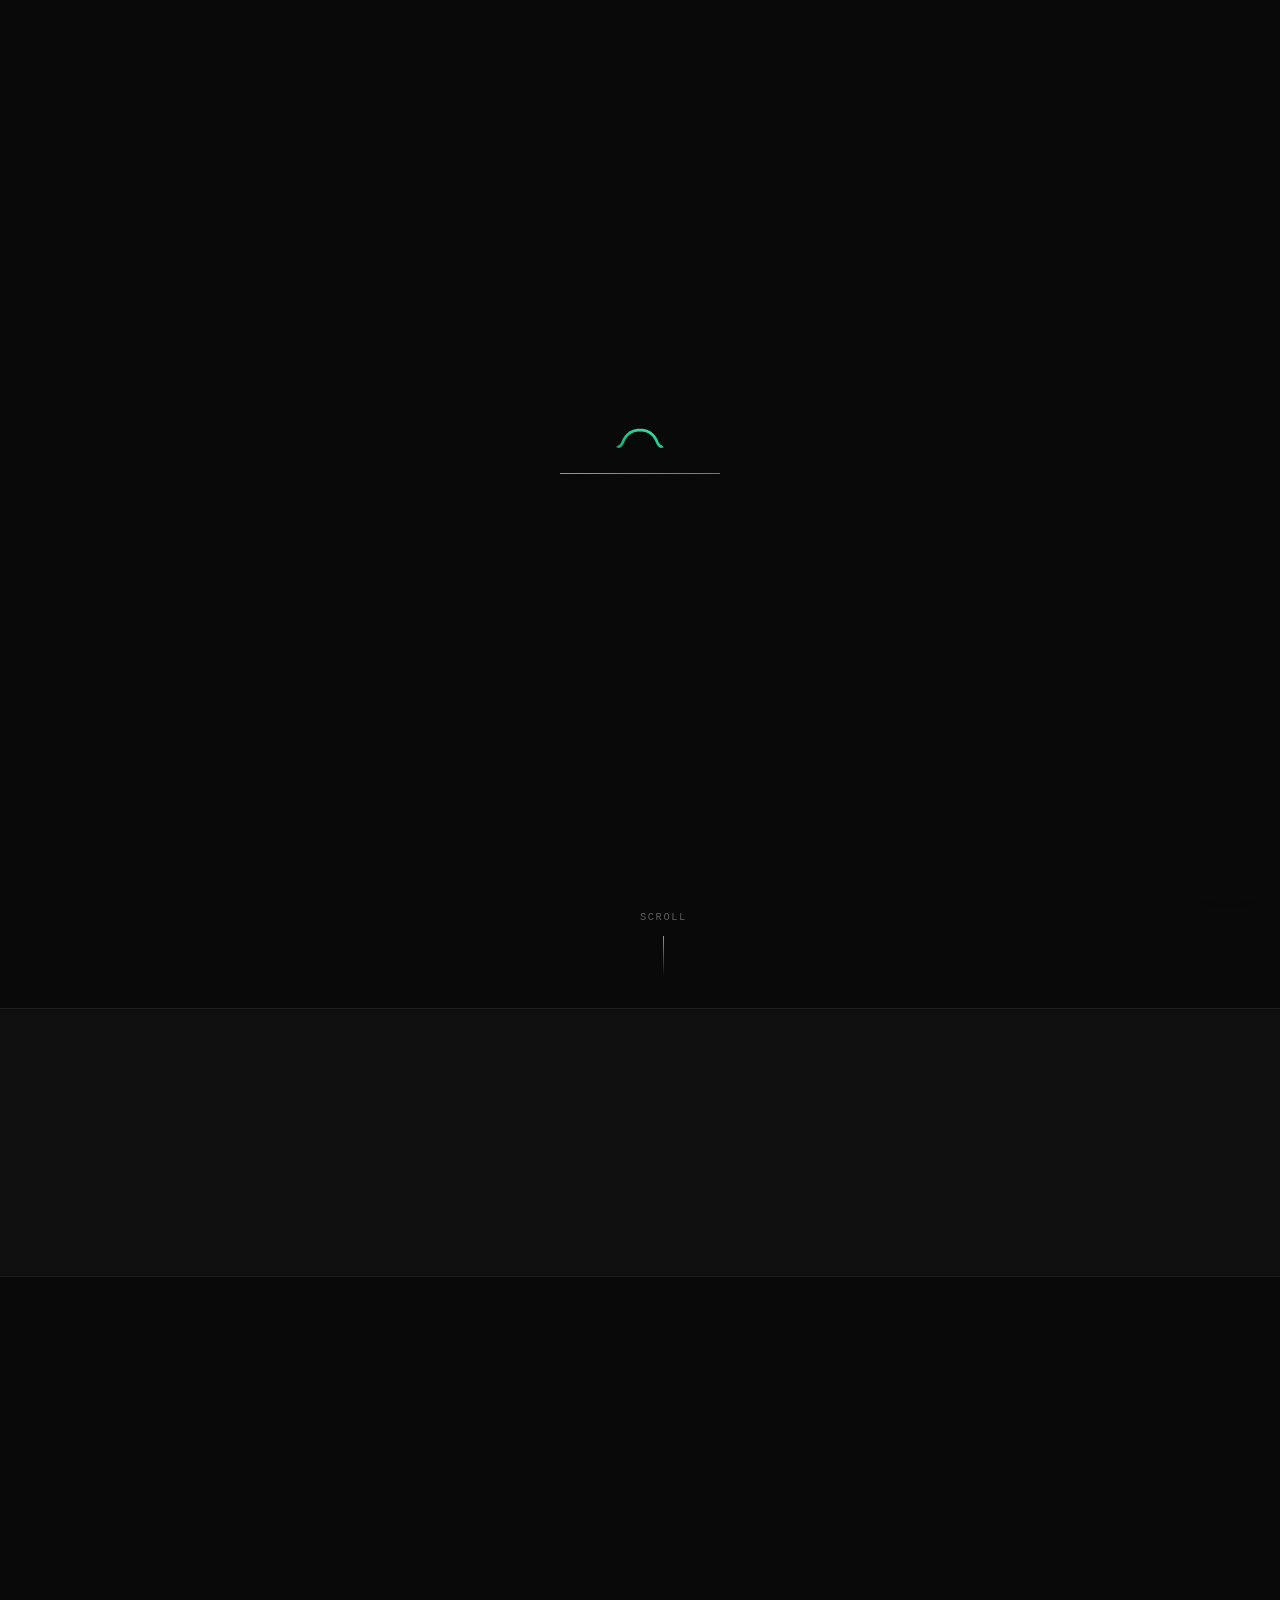
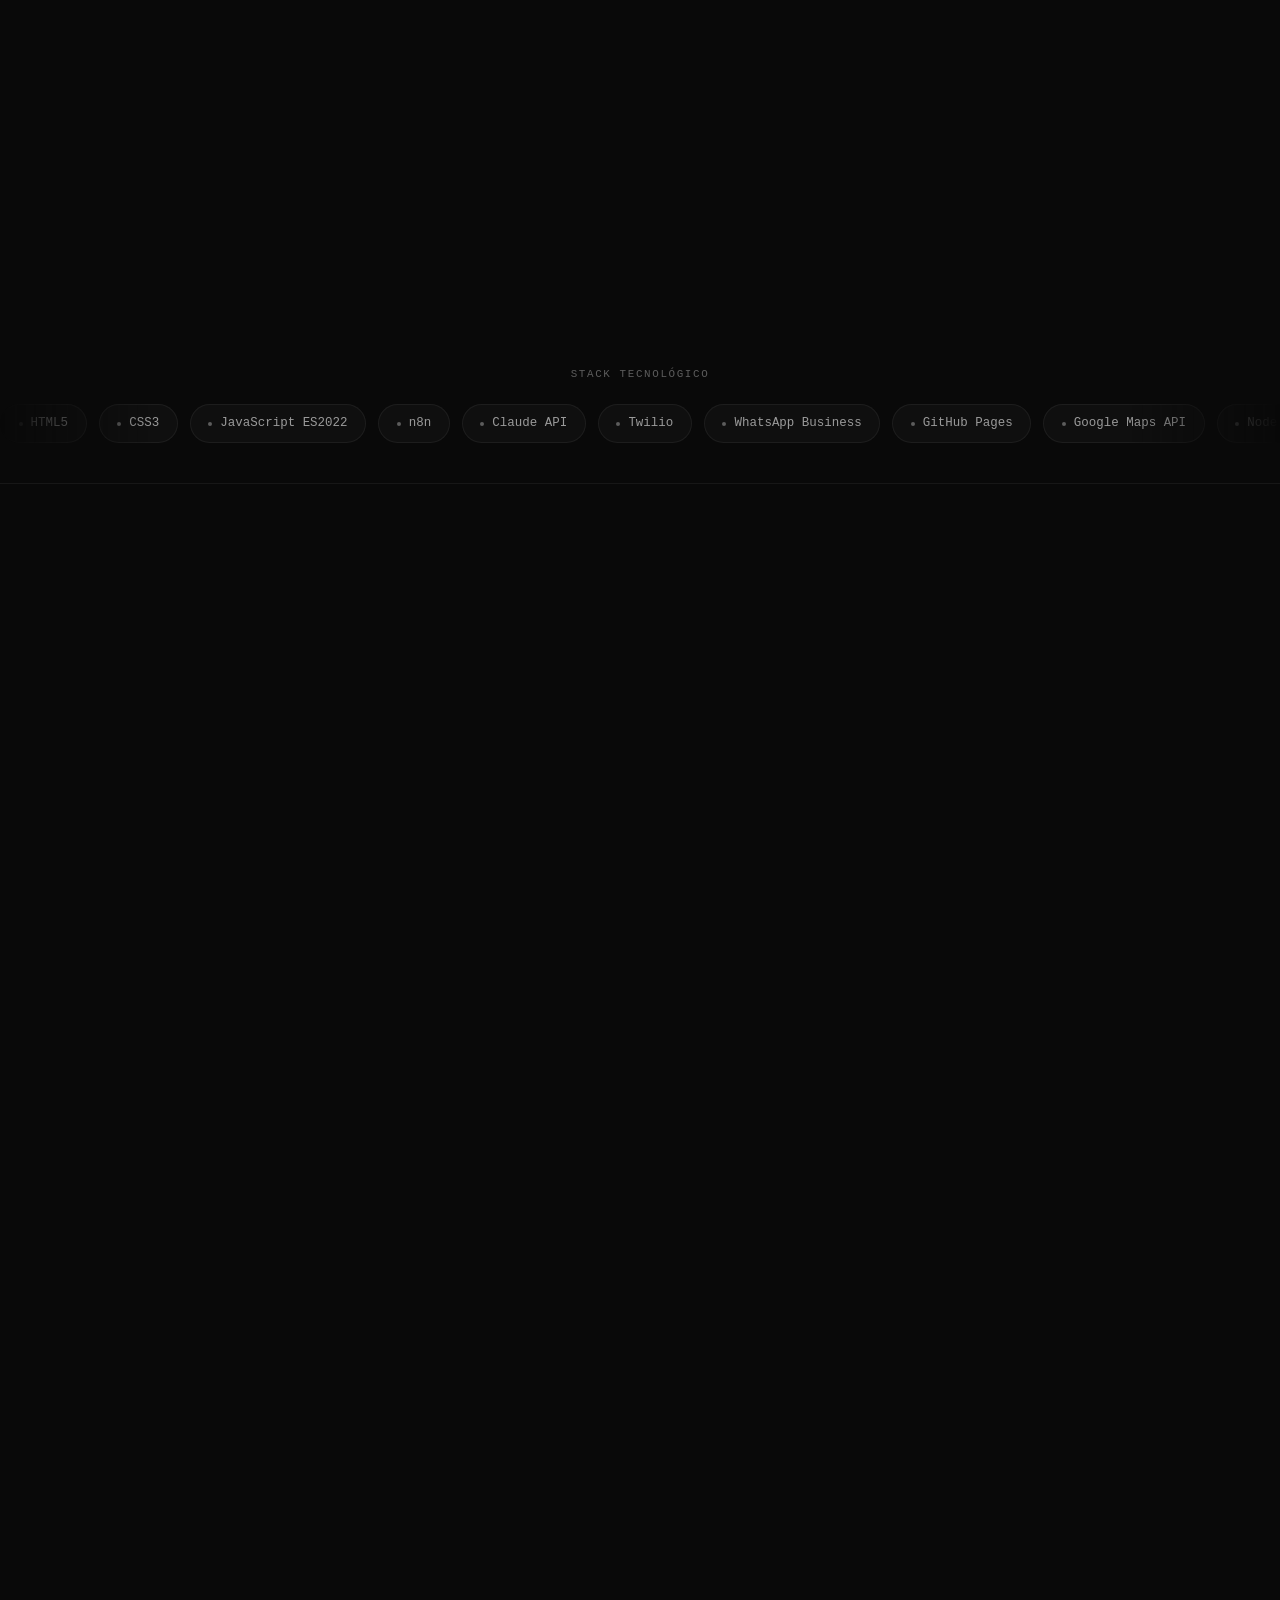
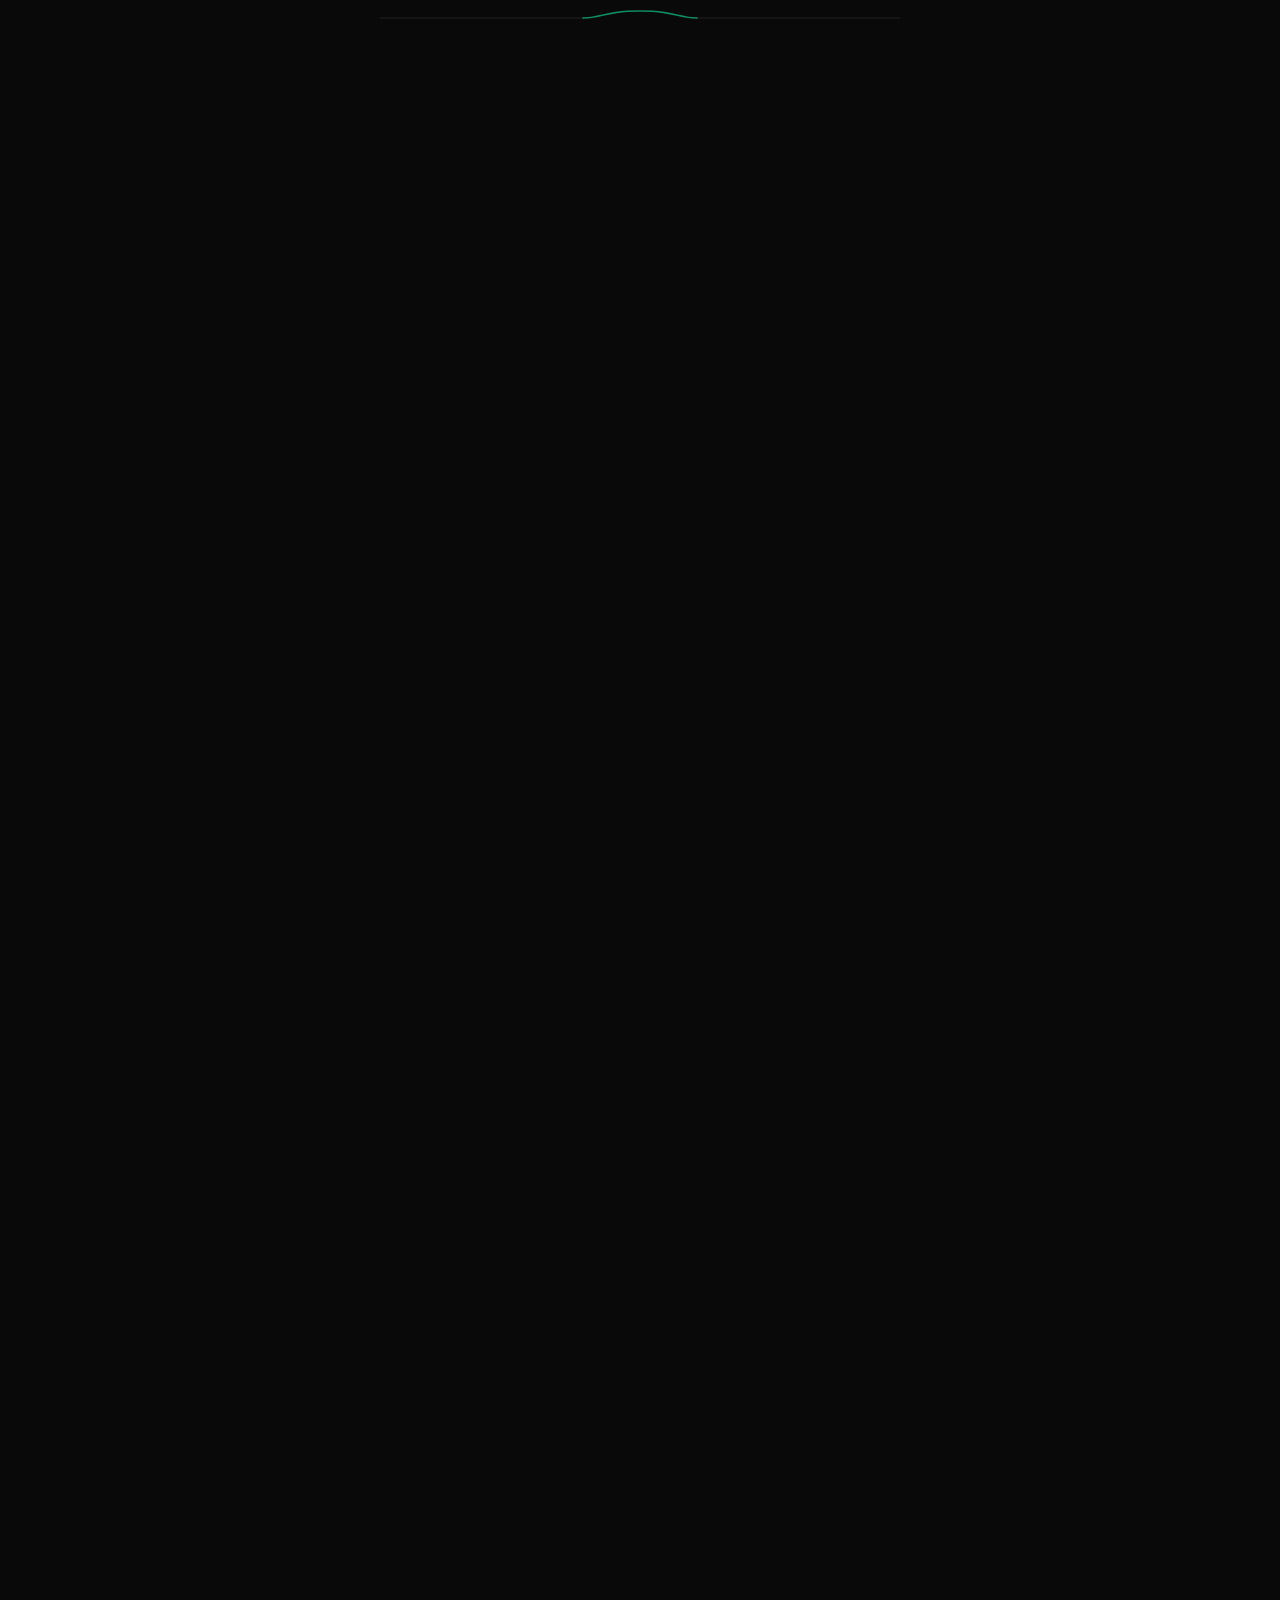
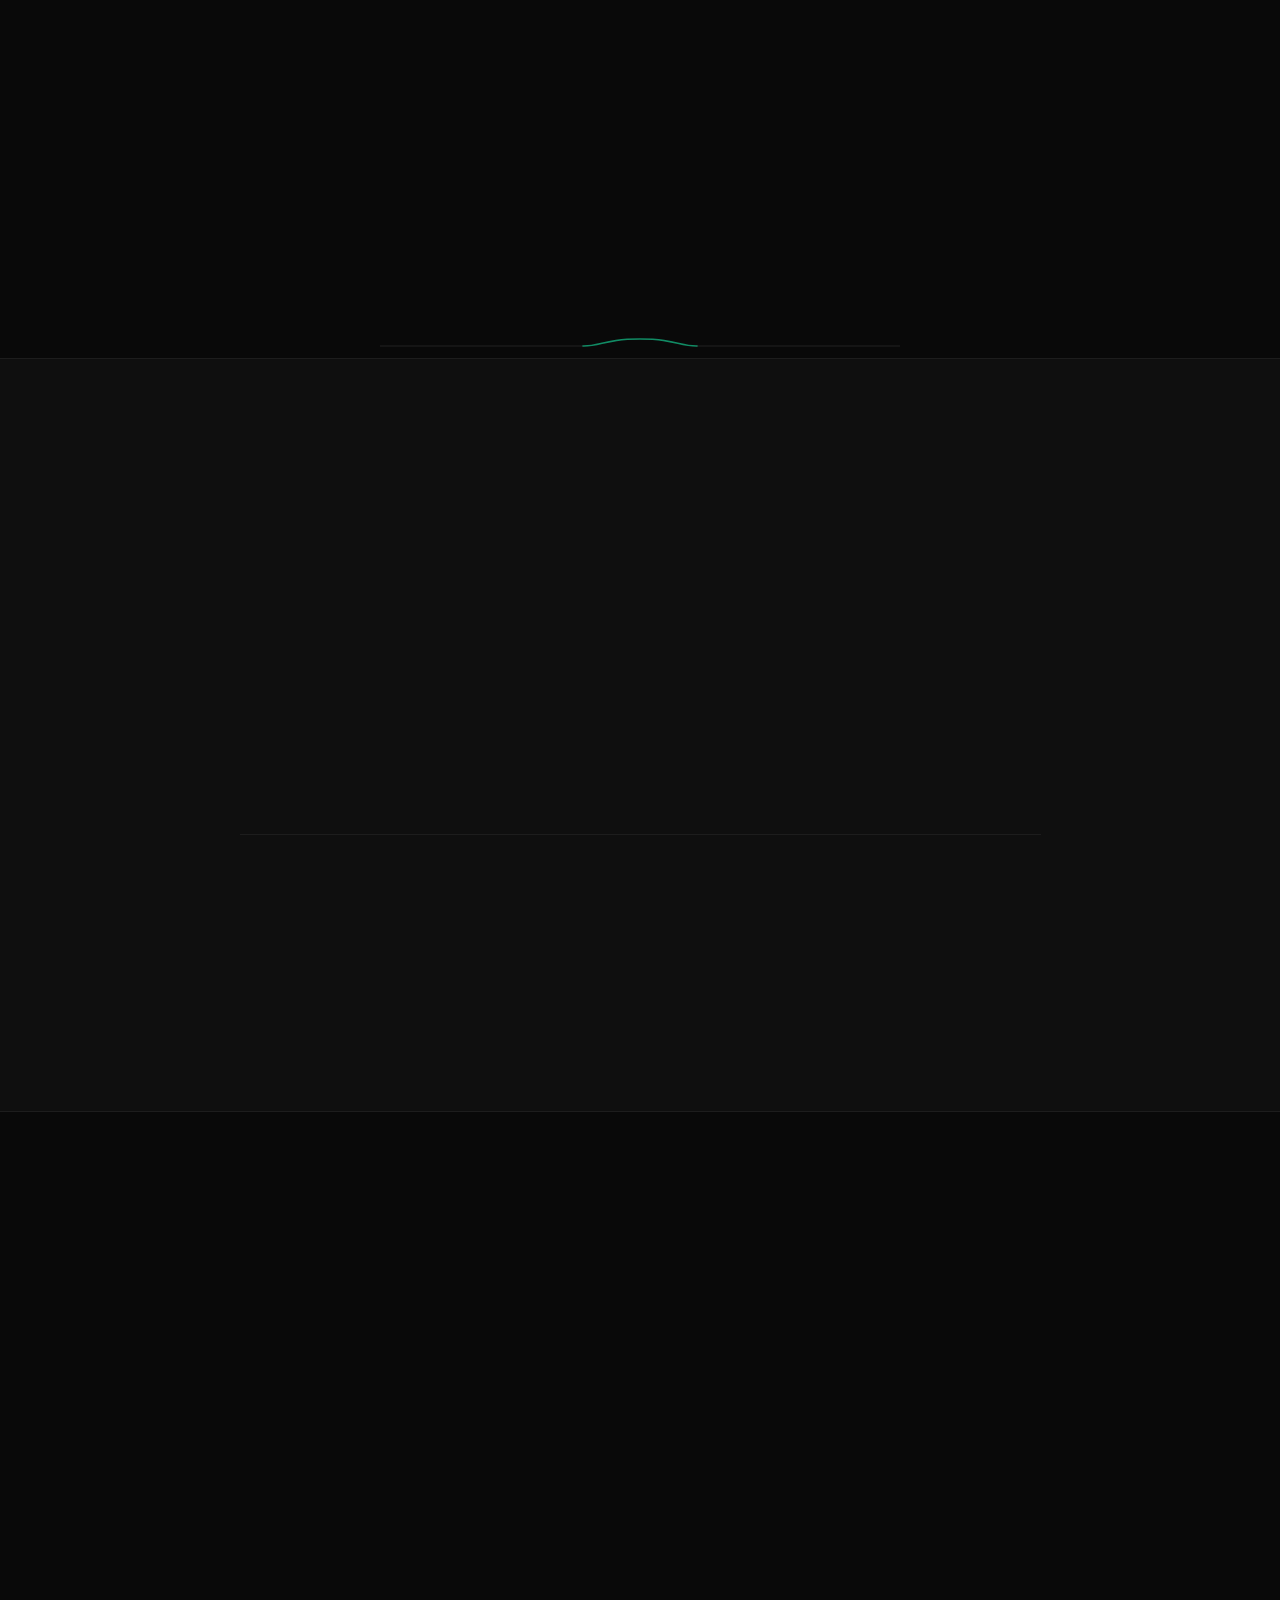
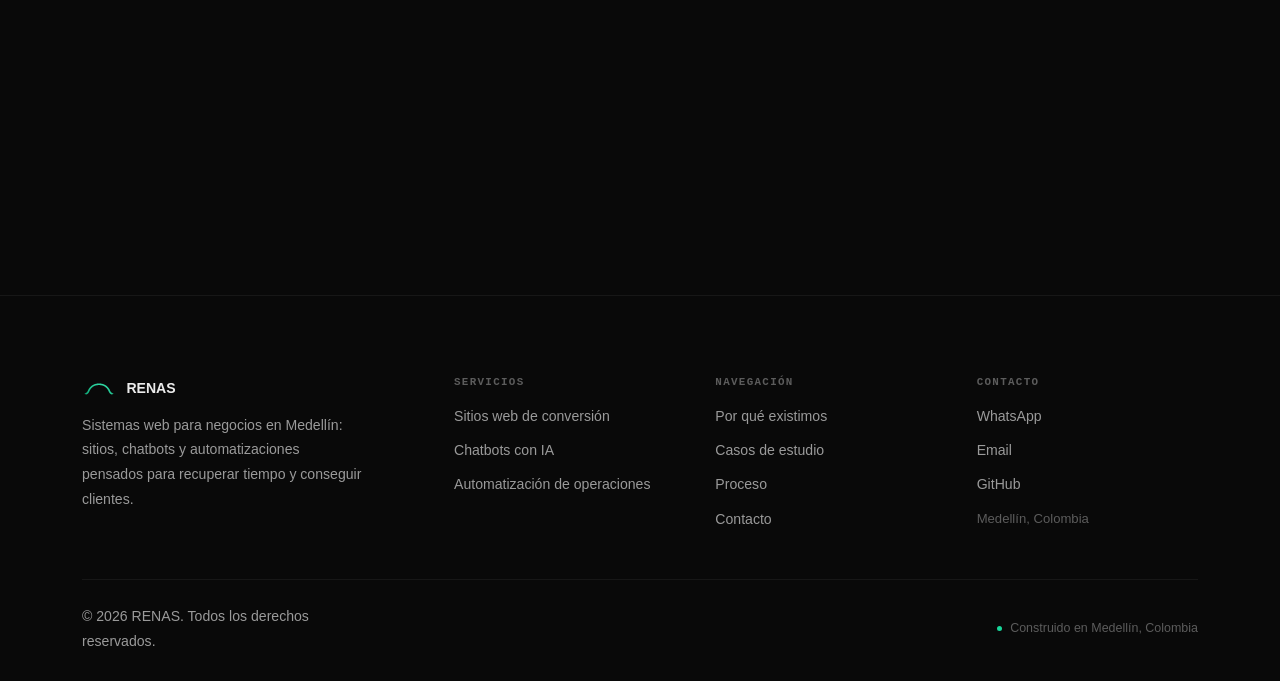
==== commit 99b18d9a: "refine: ADN visual propio, escala tipografica real y ritmo de pagina Logo: comparacion rigurosa cont" ====
--- a/index.html
+++ b/index.html
@@ -29,7 +29,7 @@
   <meta http-equiv="Content-Security-Policy" content="default-src 'self'; style-src 'self' https://fonts.googleapis.com; font-src https://fonts.gstatic.com; img-src 'self' data:; script-src 'self'; connect-src 'self'; base-uri 'self'; form-action 'self'; frame-ancestors 'none'; object-src 'none'; manifest-src 'self'">
   <link rel="preconnect" href="https://fonts.googleapis.com">
   <link rel="preconnect" href="https://fonts.gstatic.com" crossorigin>
-  <link href="https://fonts.googleapis.com/css2?family=Inter:wght@400;500;600&family=Sora:wght@600;700;800&family=JetBrains+Mono:wght@400;500&display=swap" rel="stylesheet">
+  <link href="https://fonts.googleapis.com/css2?family=Inter:wght@100..900&family=Sora:wght@100..900&family=JetBrains+Mono:wght@400;500&display=swap" rel="stylesheet">
   <link rel="stylesheet" href="css/styles.css">
 
   <script type="application/ld+json">
--- a/css/styles.css
+++ b/css/styles.css
@@ -27,8 +27,20 @@
   --font-sans:     'Inter', sans-serif;
   --font-display:  'Sora', sans-serif;
   --font-mono:     'JetBrains Mono', monospace;
+
+  /* Escala de pesos — el contraste entre pesos, no el bold constante, genera jerarquia */
+  --fw-black:      900;
+  --fw-extrabold:  800;
+  --fw-bold:       700;
+  --fw-semibold:   600;
+  --fw-medium:     500;
+  --fw-regular:    400;
+  --fw-light:      350;
+
+  /* Easing propio de RENAS: deceleracion segura, sin rebote — misma sensacion en toda la web */
   --ease-out:      cubic-bezier(.22,1,.36,1);
   --ease-io:       cubic-bezier(.76,0,.24,1);
+  --ease-signature: cubic-bezier(.16,1,.3,1);
   --nav-h:         68px;
 
   /* Espaciado */
@@ -200,16 +212,19 @@
   border-bottom: 1px solid var(--border);
 }
 .nav__inner { display:flex; align-items:center; justify-content:space-between; width:100%; }
-.nav__logo {
-  display:flex; align-items:center; gap:.7rem;
-  transition: opacity .25s var(--ease-out);
-}
-.nav__logo:hover { opacity:.82; }
-.nav__logo-mark { display:block; width:38px; height:auto; flex-shrink:0; }
+.nav__logo { display:flex; align-items:center; gap:.7rem; }
+.nav__logo-mark {
+  display:block; width:38px; height:auto; flex-shrink:0;
+  transition: transform .4s var(--ease-signature);
+}
 .nav__logo-word {
-  font-family: var(--font-display); font-size:1.05rem; font-weight:800;
+  font-family: var(--font-display); font-size:1.05rem; font-weight: var(--fw-black);
   letter-spacing:.03em; color: var(--text);
-}
+  transition: color .3s var(--ease-out);
+}
+/* El isotipo respira levemente al pasar el cursor — su propia curva, no un fade generico */
+.nav__logo:hover .nav__logo-mark { transform: translateY(-3px); }
+.nav__logo:hover .nav__logo-word { color: var(--accent); }
 .nav__hamburger {
   display:flex; flex-direction:column; gap:5px; padding:.5rem; z-index:160;
 }
@@ -260,17 +275,19 @@
 .btn {
   display:inline-flex; align-items:center; justify-content:center; gap:.5rem;
   padding:.9rem 2rem; border-radius: var(--r-pill);
-  font-weight:600; font-size:.95rem; white-space:nowrap;
+  font-weight: var(--fw-semibold); font-size:.95rem; white-space:nowrap;
   position:relative; overflow:hidden;
-  transition: transform .22s var(--ease-out), box-shadow .22s var(--ease-out);
+  transition: transform .28s var(--ease-signature), box-shadow .28s var(--ease-signature), background .28s var(--ease-out), border-color .28s var(--ease-out), color .28s var(--ease-out);
 }
 .btn::after {
   content:''; position:absolute; inset:0;
   background:rgba(255,255,255,.1); opacity:0;
-  transition: opacity .2s;
+  transition: opacity .25s var(--ease-out);
 }
 .btn:hover::after { opacity:1; }
 .btn:hover { transform: translateY(-2px); }
+.btn:active { transform: translateY(0) scale(.97); transition-duration:.12s; }
+.btn:disabled, .btn[aria-disabled="true"] { opacity:.4; pointer-events:none; }
 .btn svg { width:1.1em; height:1.1em; flex-shrink:0; }
 
 .btn-primary {
@@ -313,6 +330,16 @@
   position:relative; min-height:92svh;
   display:flex; align-items:center;
   padding-top: var(--nav-h);
+  overflow:hidden;
+}
+/* Marca de agua del isotipo — si se ocultara el logo, esto sigue siendo RENAS */
+.hero::before {
+  content:''; position:absolute; z-index:0;
+  top:6%; right:-10%; width:62%; aspect-ratio:240/96;
+  background: var(--text); opacity:.028;
+  -webkit-mask: url('../assets/brand/isotype-mono.svg') center/contain no-repeat;
+  mask: url('../assets/brand/isotype-mono.svg') center/contain no-repeat;
+  pointer-events:none;
 }
 
 .hero__content { position:relative; z-index:2; max-width:760px; }
@@ -337,14 +364,14 @@
 
 .hero__title {
   font-size: clamp(2.6rem,7.2vw,5.4rem);
-  font-weight:800; letter-spacing:-.035em; line-height:1.05;
+  font-weight: var(--fw-black); letter-spacing:-.035em; line-height:1.05;
   margin-bottom:1.75rem;
   opacity:0; animation: fade-up .8s var(--ease-out) .7s forwards;
 }
 .hero__title-accent { display:block; color: var(--accent); }
 
 .hero__lead {
-  font-size: clamp(1.05rem,1.6vw,1.2rem); font-weight:400; color: var(--muted);
+  font-size: clamp(1.05rem,1.6vw,1.2rem); font-weight: var(--fw-light); color: var(--muted);
   max-width:500px; margin-bottom:2.75rem; line-height:1.7;
   opacity:0; animation: fade-up .7s var(--ease-out) .9s forwards;
 }
@@ -380,6 +407,7 @@
 ═══════════════════════════ */
 .principles {
   padding: clamp(3rem,6vw,4.5rem) 0;
+  background: var(--surface);
   border-top:1px solid var(--border);
   border-bottom:1px solid var(--border);
 }
@@ -387,11 +415,14 @@
 @media(min-width:640px){ .principles__grid { grid-template-columns:repeat(2,1fr); } }
 @media(min-width:1024px){ .principles__grid { grid-template-columns:repeat(4,1fr); } }
 
+/* Marca de firma: mismo trazo del isotipo, en miniatura — el ADN visual de RENAS repetido en el sistema */
 .principle__mark {
-  display:block; width:22px; height:2px; border-radius:1px;
-  background: var(--accent); margin-bottom:1.1rem;
-}
-.principle h3 { font-size:1rem; font-weight:700; margin-bottom:.4rem; letter-spacing:-.01em; }
+  display:block; width:26px; height:12px; margin-bottom:1.15rem;
+  background: var(--accent);
+  -webkit-mask: url("data:image/svg+xml,%3Csvg xmlns='http://www.w3.org/2000/svg' viewBox='0 0 52 24'%3E%3Cpath d='M2,18 C10,18 12,7 26,7 C40,7 42,18 50,18' fill='none' stroke='black' stroke-width='4' stroke-linecap='round'/%3E%3C/svg%3E") center/contain no-repeat;
+  mask: url("data:image/svg+xml,%3Csvg xmlns='http://www.w3.org/2000/svg' viewBox='0 0 52 24'%3E%3Cpath d='M2,18 C10,18 12,7 26,7 C40,7 42,18 50,18' fill='none' stroke='black' stroke-width='4' stroke-linecap='round'/%3E%3C/svg%3E") center/contain no-repeat;
+}
+.principle h3 { font-size:1rem; font-weight: var(--fw-bold); margin-bottom:.4rem; letter-spacing:-.01em; }
 .principle p { font-size:.85rem; color: var(--muted); line-height:1.65; max-width:32ch; }
 
 /* ═══════════════════════════
@@ -810,6 +841,7 @@
 /* ═══════════════════════════
    Process
 ═══════════════════════════ */
+#proceso { background: var(--surface); border-top:1px solid var(--border); border-bottom:1px solid var(--border); }
 .proc-grid { display:grid; gap:1.5rem; position:relative; }
 @media(min-width:880px){ .proc-grid { grid-template-columns:repeat(4,1fr); } }
 
@@ -906,11 +938,18 @@
 ═══════════════════════════ */
 .sh { max-width:600px; margin:0 auto clamp(3.5rem,8vw,6rem); text-align:center; }
 .sh__tag {
-  display:inline-block; font-family: var(--font-mono); font-size:.7rem;
+  display:inline-flex; align-items:center; gap:.55rem;
+  font-family: var(--font-mono); font-size:.7rem;
   letter-spacing:.16em; text-transform:uppercase; color: var(--accent); margin-bottom:.85rem;
 }
-.sh__title { font-size: clamp(1.9rem,4vw,2.85rem); font-weight:700; letter-spacing:-.025em; margin-bottom:.75rem; line-height:1.15; }
-.sh__sub { color: var(--muted); font-size:1.05rem; font-weight:400; line-height:1.6; }
+.sh__tag::before {
+  content:''; display:block; width:18px; height:8px; flex-shrink:0;
+  background: var(--accent);
+  -webkit-mask: url("data:image/svg+xml,%3Csvg xmlns='http://www.w3.org/2000/svg' viewBox='0 0 52 24'%3E%3Cpath d='M2,18 C10,18 12,7 26,7 C40,7 42,18 50,18' fill='none' stroke='black' stroke-width='4' stroke-linecap='round'/%3E%3C/svg%3E") center/contain no-repeat;
+  mask: url("data:image/svg+xml,%3Csvg xmlns='http://www.w3.org/2000/svg' viewBox='0 0 52 24'%3E%3Cpath d='M2,18 C10,18 12,7 26,7 C40,7 42,18 50,18' fill='none' stroke='black' stroke-width='4' stroke-linecap='round'/%3E%3C/svg%3E") center/contain no-repeat;
+}
+.sh__title { font-size: clamp(1.9rem,4vw,2.85rem); font-weight: var(--fw-bold); letter-spacing:-.025em; margin-bottom:.75rem; line-height:1.15; }
+.sh__sub { color: var(--muted); font-size:1.05rem; font-weight: var(--fw-light); line-height:1.6; }
 
 .divider { width:100%; max-width:520px; margin:0 auto; opacity:.9; }
 .divider svg { width:100%; height:24px; display:block; }
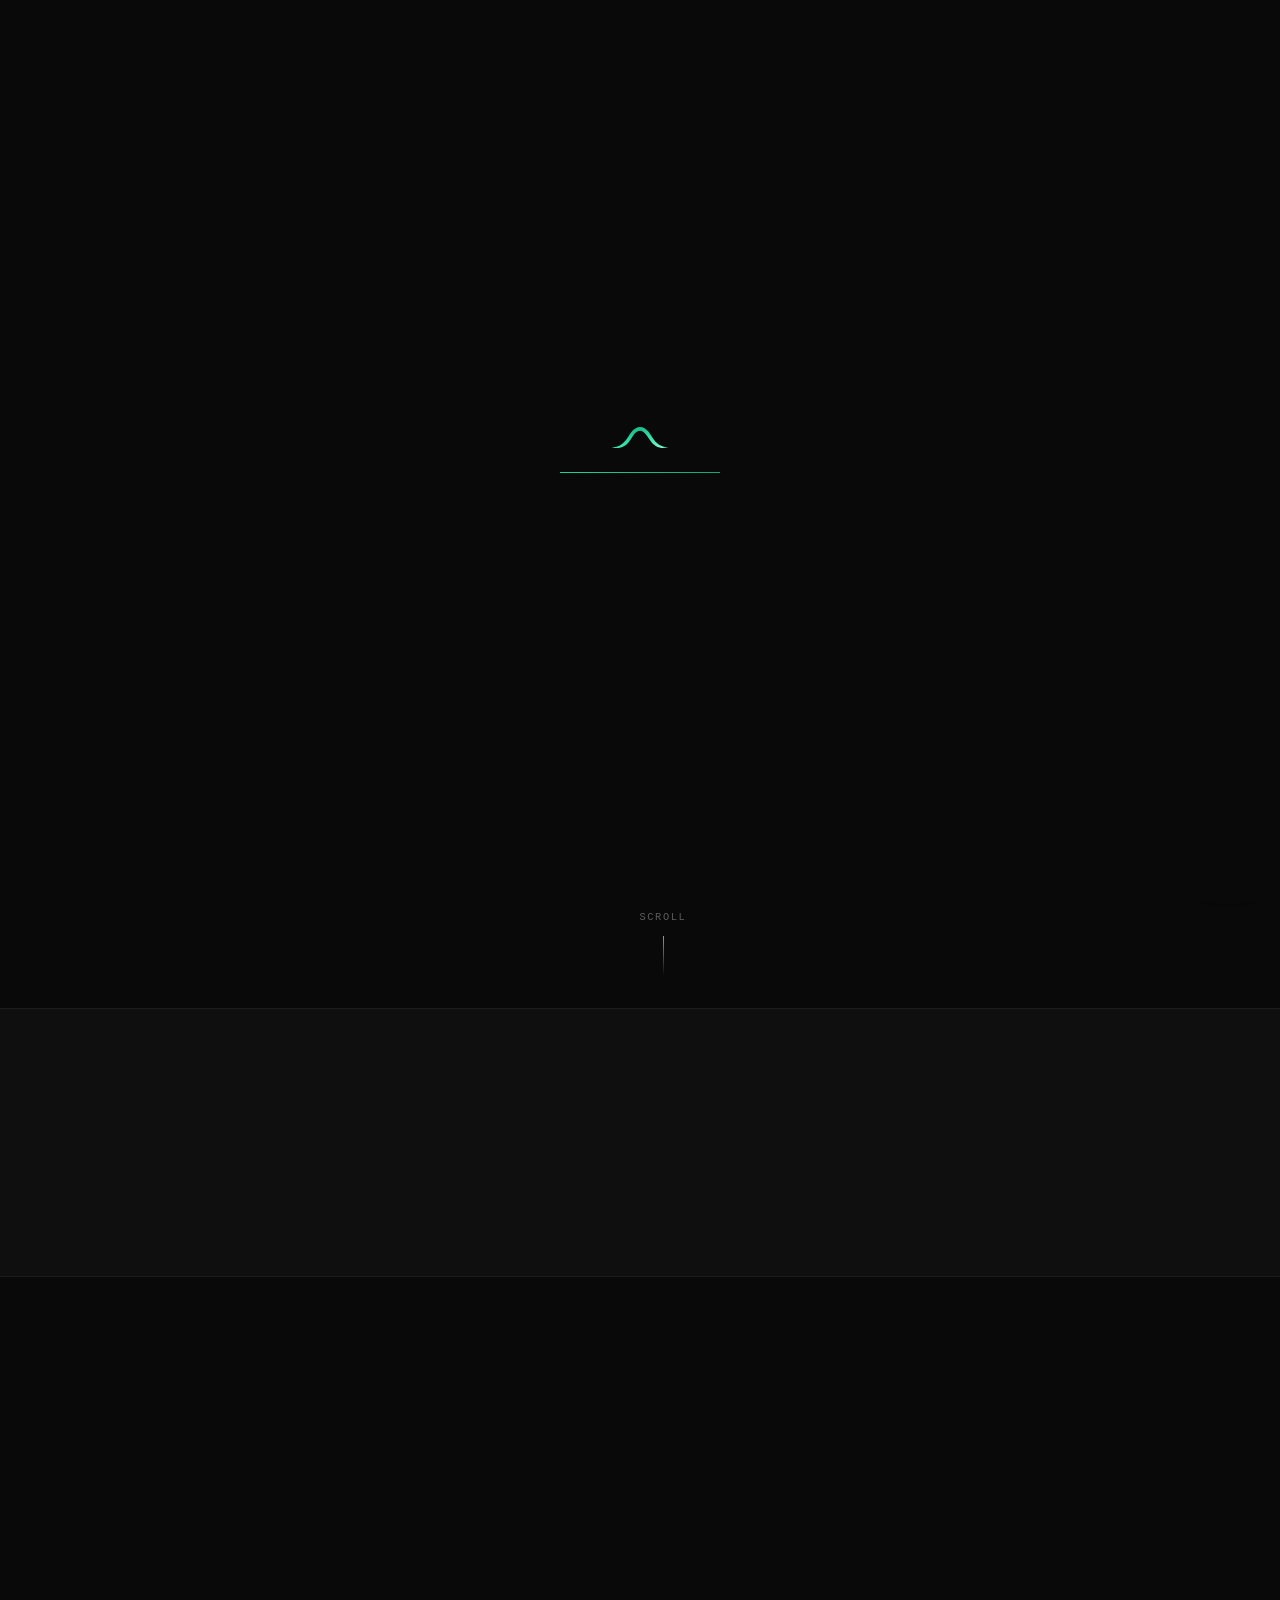
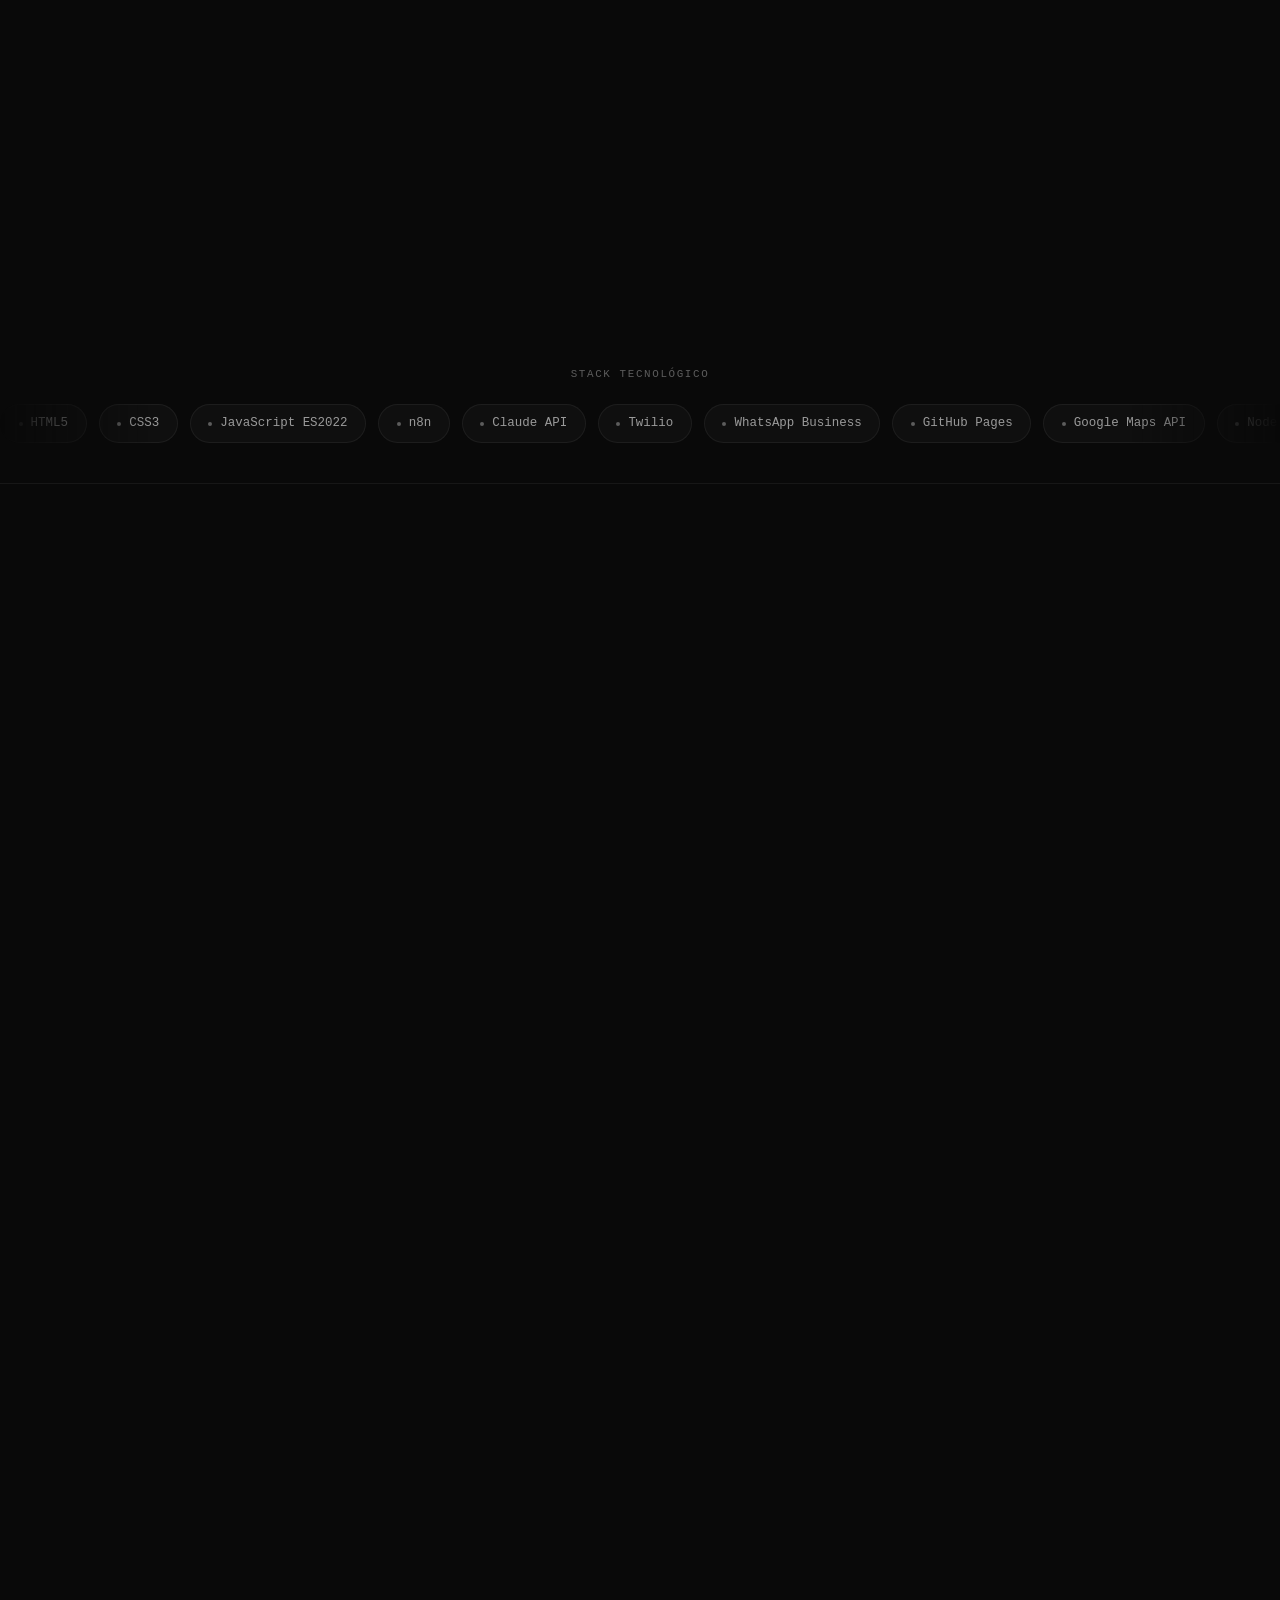
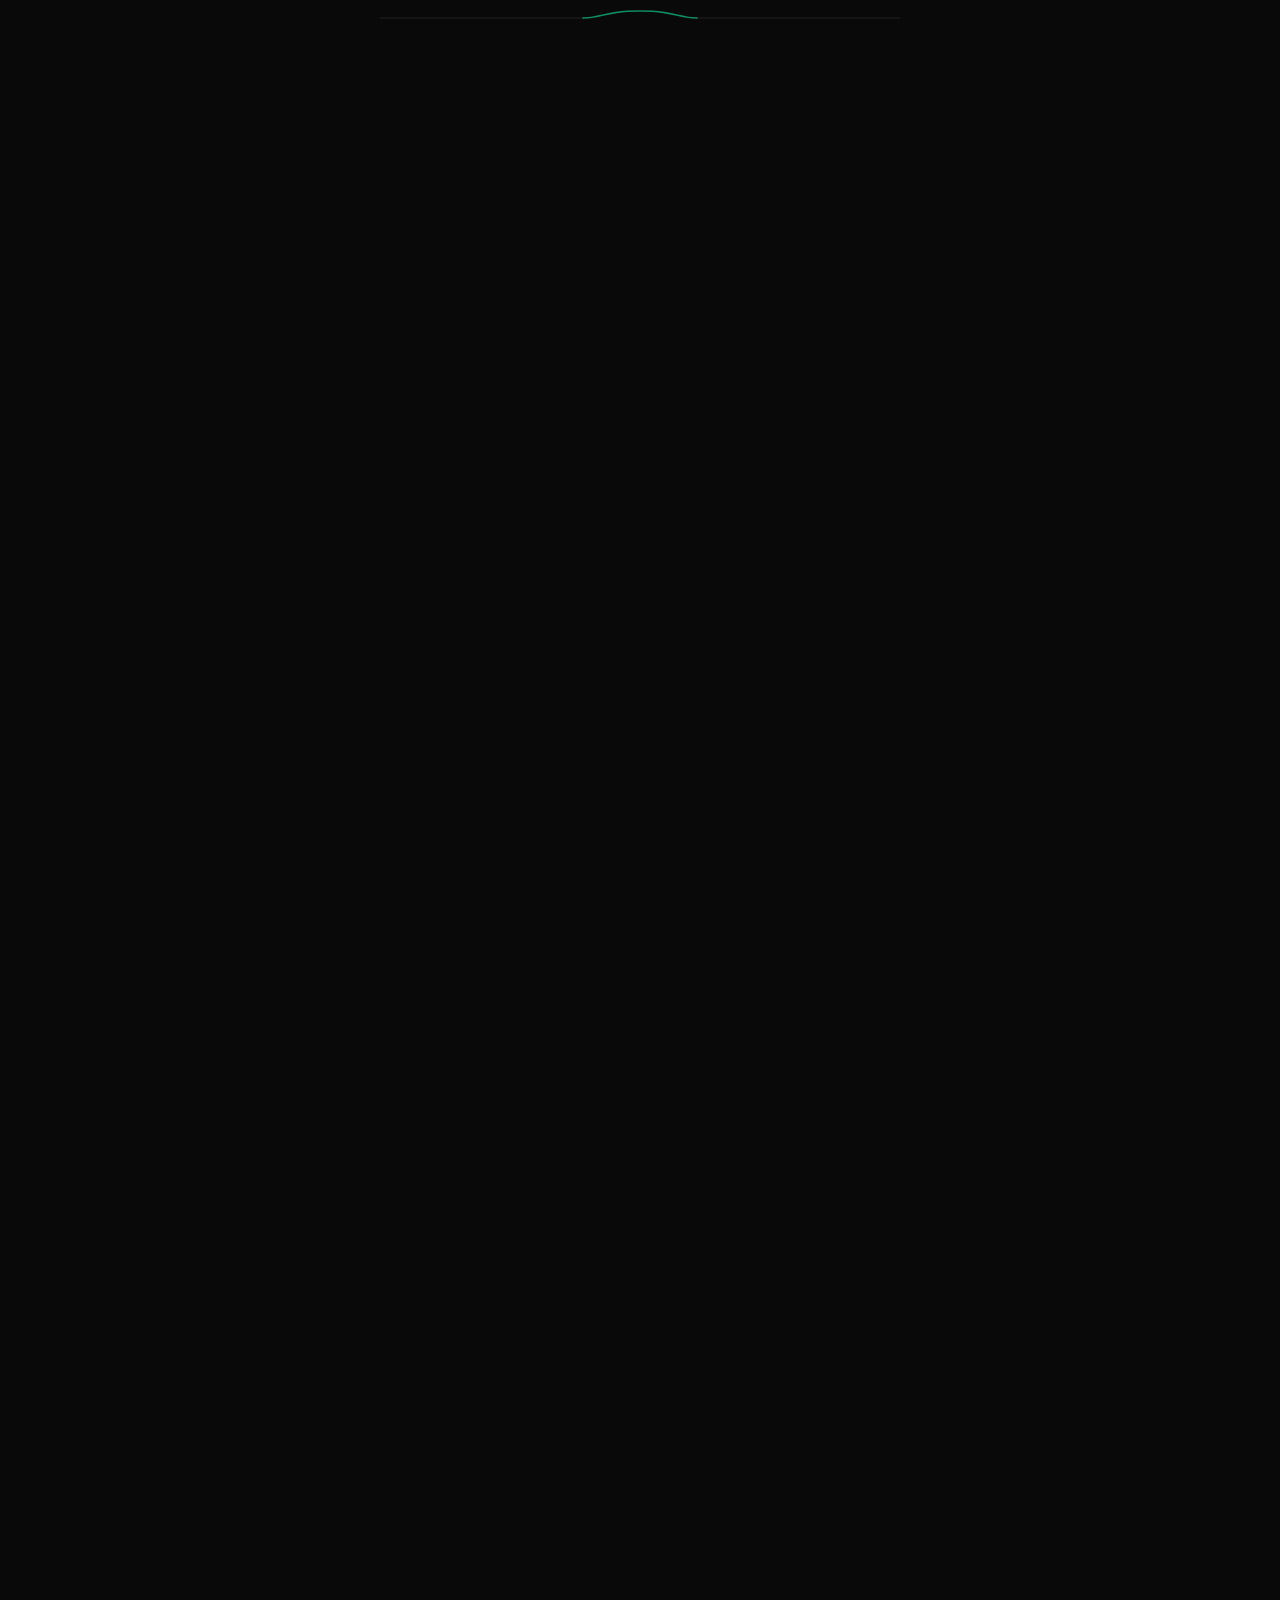
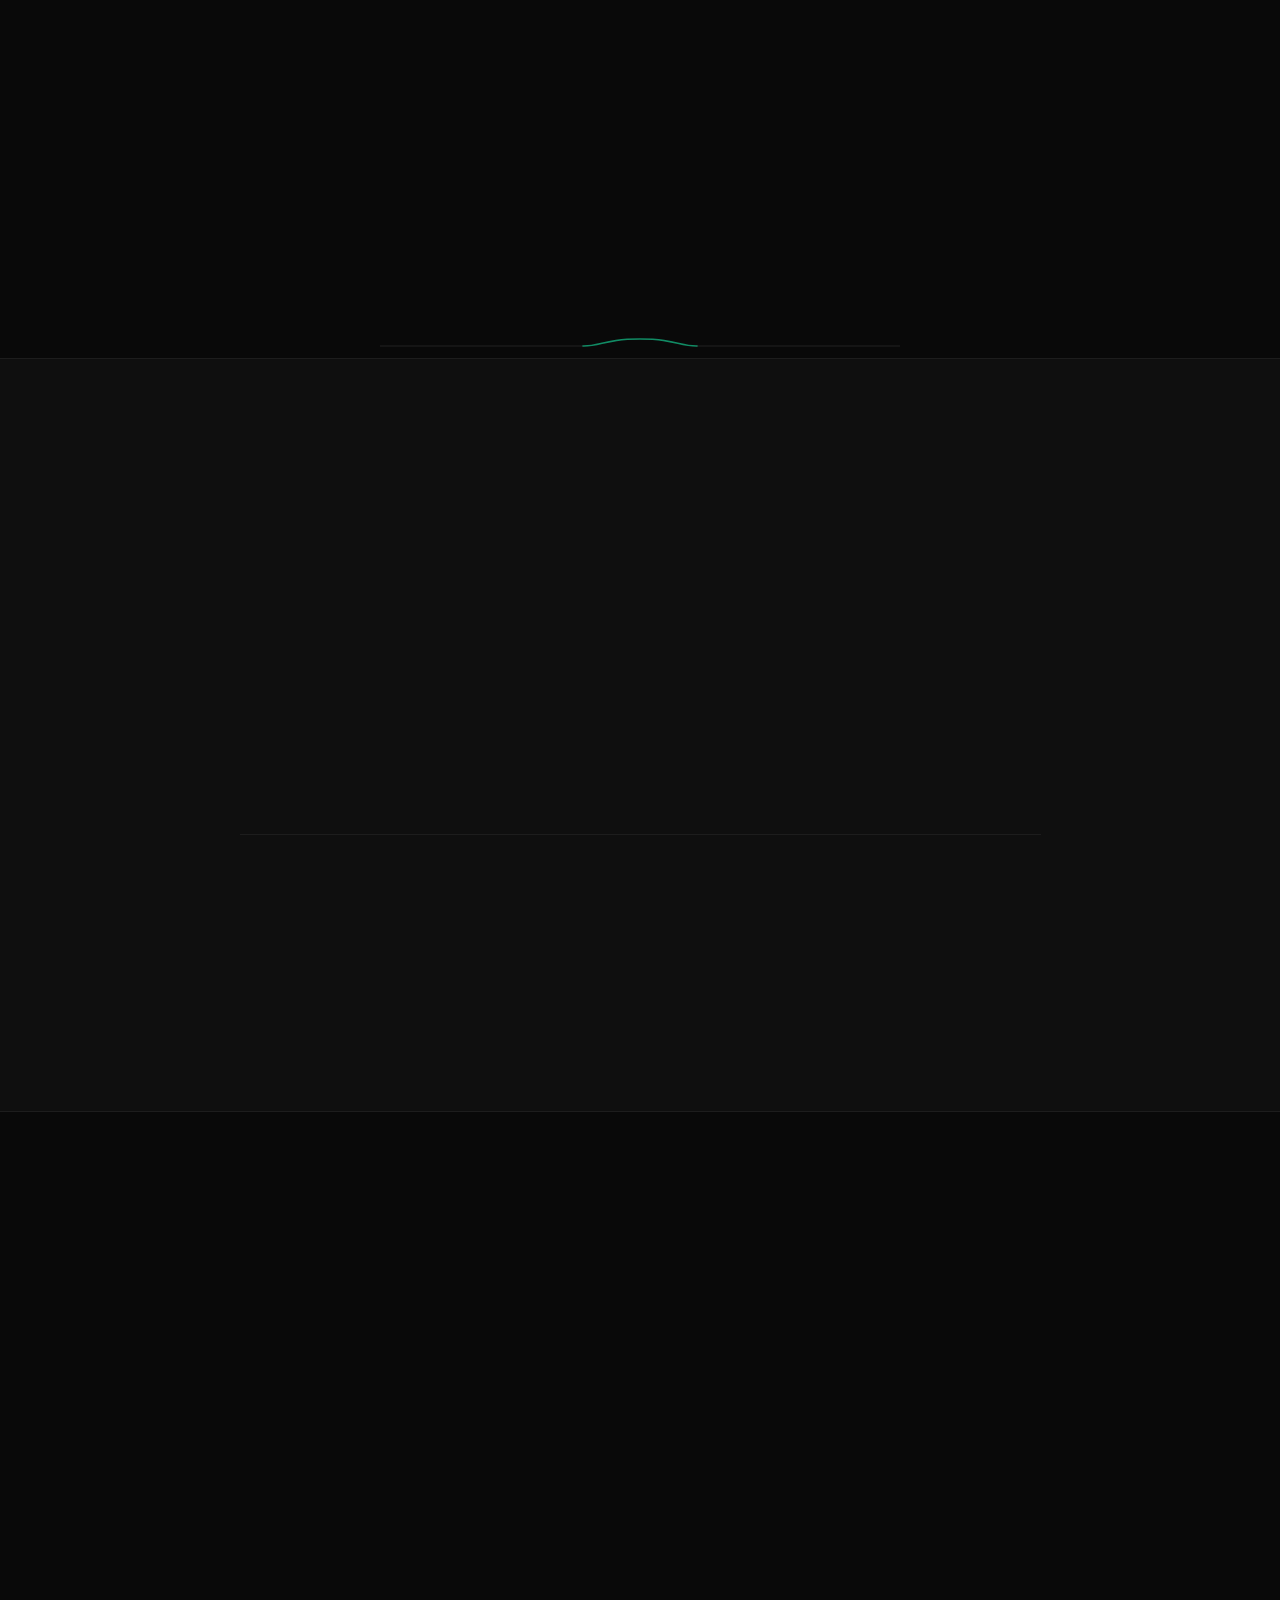
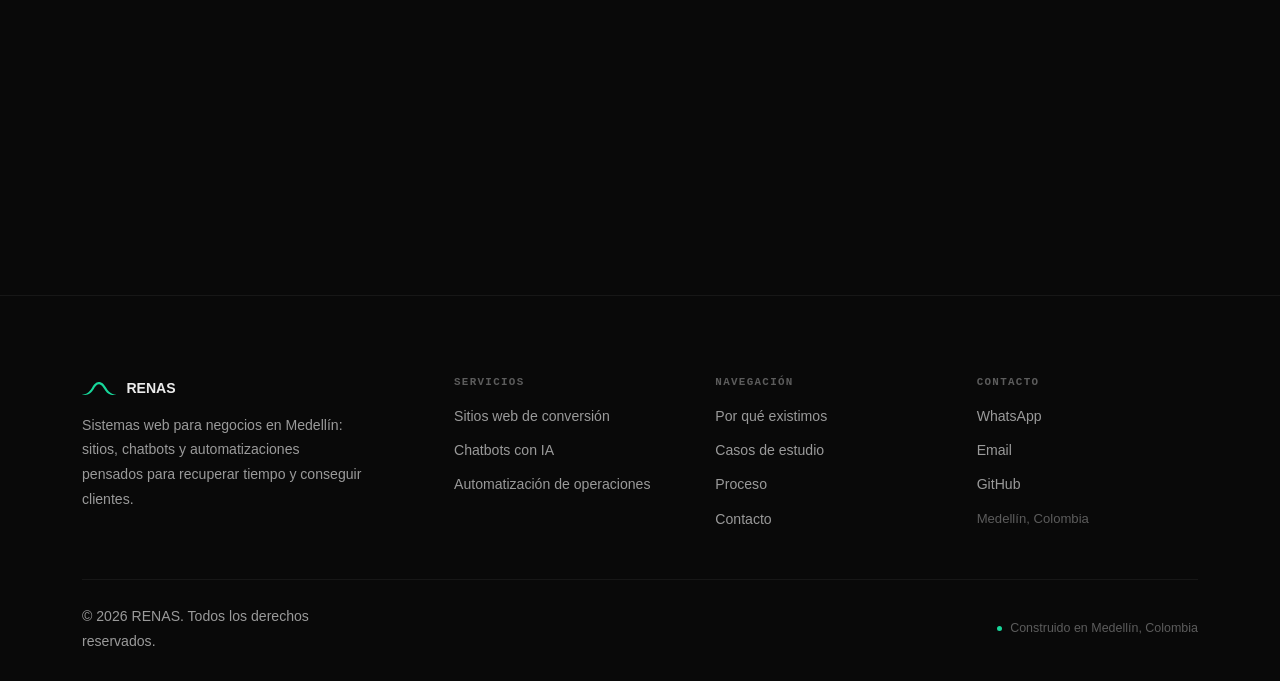
==== commit 823eccdc: "fix: correct isotype geometry, replace placeholder screenshot, add project status tags - Replace iso" ====
--- a/index.html
+++ b/index.html
@@ -56,7 +56,7 @@
 
   <!-- Loader -->
   <div class="loader" id="loader" aria-hidden="true">
-    <img src="assets/brand/isotype.svg" class="loader__mark" alt="" width="64" height="32">
+    <img src="assets/brand/isotype.svg" class="loader__mark" alt="" width="87" height="32">
     <div class="loader__line"><div class="loader__fill"></div></div>
   </div>
 
@@ -86,7 +86,7 @@
   <header class="nav" id="nav">
     <div class="container nav__inner">
       <a href="#inicio" class="nav__logo" aria-label="RENAS, inicio">
-        <img src="assets/brand/isotype.svg" class="nav__logo-mark" alt="" width="34" height="17" loading="eager">
+        <img src="assets/brand/isotype-favicon.svg" class="nav__logo-mark" alt="" width="46" height="17" loading="eager">
         <span class="nav__logo-word">RENAS</span>
       </a>
       <button class="nav__hamburger" id="burger" type="button" aria-label="Menú" aria-expanded="false" aria-controls="navmenu">
@@ -348,7 +348,7 @@
             </div>
             <div class="pcard__body">
               <div>
-                <div class="pcard__tags"><span class="ptag">Cotizador interactivo</span></div>
+                <div class="pcard__tags"><span class="ptag ptag--demo">Proyecto de portafolio</span><span class="ptag">Cotizador interactivo</span></div>
                 <h3>Lumière Studio</h3>
                 <div class="pcase pcase--compact">
                   <div class="pcase__block">
@@ -386,7 +386,7 @@
             </div>
             <div class="pcard__body">
               <div>
-                <div class="pcard__tags"><span class="ptag">Menú + mapa de sedes</span></div>
+                <div class="pcard__tags"><span class="ptag ptag--demo">Proyecto de portafolio</span><span class="ptag">Menú + mapa de sedes</span></div>
                 <h3>Paprimos</h3>
                 <div class="pcase pcase--compact">
                   <div class="pcase__block">
@@ -416,7 +416,7 @@
                 <span class="pcard__url">cheese9117.github.io/odontologia</span>
               </div>
               <div class="pcard__mock">
-                <img class="pcard__mock-img" src="assets/screenshots/odontologia.svg" alt="Preview de Vélez Odontología, landing de una clínica dental en Envigado" width="1280" height="720" loading="lazy">
+                <img class="pcard__mock-img" src="assets/screenshots/odontologia.jpg" alt="Preview de Vélez Odontología, landing de una clínica dental en Envigado" width="1280" height="720" loading="lazy">
                 <div class="pcard__mock-overlay">
                   <a href="https://cheese9117.github.io/odontologia/" class="btn btn-primary" target="_blank" rel="noopener noreferrer">Ver en vivo →</a>
                 </div>
@@ -424,7 +424,7 @@
             </div>
             <div class="pcard__body">
               <div>
-                <div class="pcard__tags"><span class="ptag">Landing + identidad de marca</span></div>
+                <div class="pcard__tags"><span class="ptag ptag--demo">Proyecto de portafolio</span><span class="ptag">Landing + identidad de marca</span></div>
                 <h3>Vélez · Odontología</h3>
                 <div class="pcase pcase--compact">
                   <div class="pcase__block">
@@ -540,7 +540,7 @@
       <div class="footer__g">
         <div class="footer__col-brand">
           <p class="footer__brand">
-            <img src="assets/brand/isotype.svg" class="footer__brand-mark" alt="" width="30" height="15" loading="lazy">
+            <img src="assets/brand/isotype-favicon.svg" class="footer__brand-mark" alt="" width="41" height="15" loading="lazy">
             <span>RENAS</span>
           </p>
           <p>Sistemas web para negocios en Medellín: sitios, chatbots y automatizaciones pensados para recuperar tiempo y conseguir clientes.</p>
--- a/css/styles.css
+++ b/css/styles.css
@@ -657,6 +657,7 @@
   border:1px solid var(--border-hi); color: var(--muted);
 }
 .ptag--real { color: var(--accent); border-color: var(--accent-dim); background: var(--accent-soft); }
+.ptag--demo { color: var(--faint); border-color: var(--border); background: transparent; }
 .pcard h3 { font-size:1.25rem; margin-bottom:.5rem; letter-spacing:-.01em; }
 .pcard p { color: var(--muted); font-size:.9rem; margin-bottom:1rem; line-height:1.7; }
 .pcard__stack { display:flex; flex-wrap:wrap; gap:.35rem; margin-bottom:1.25rem; }
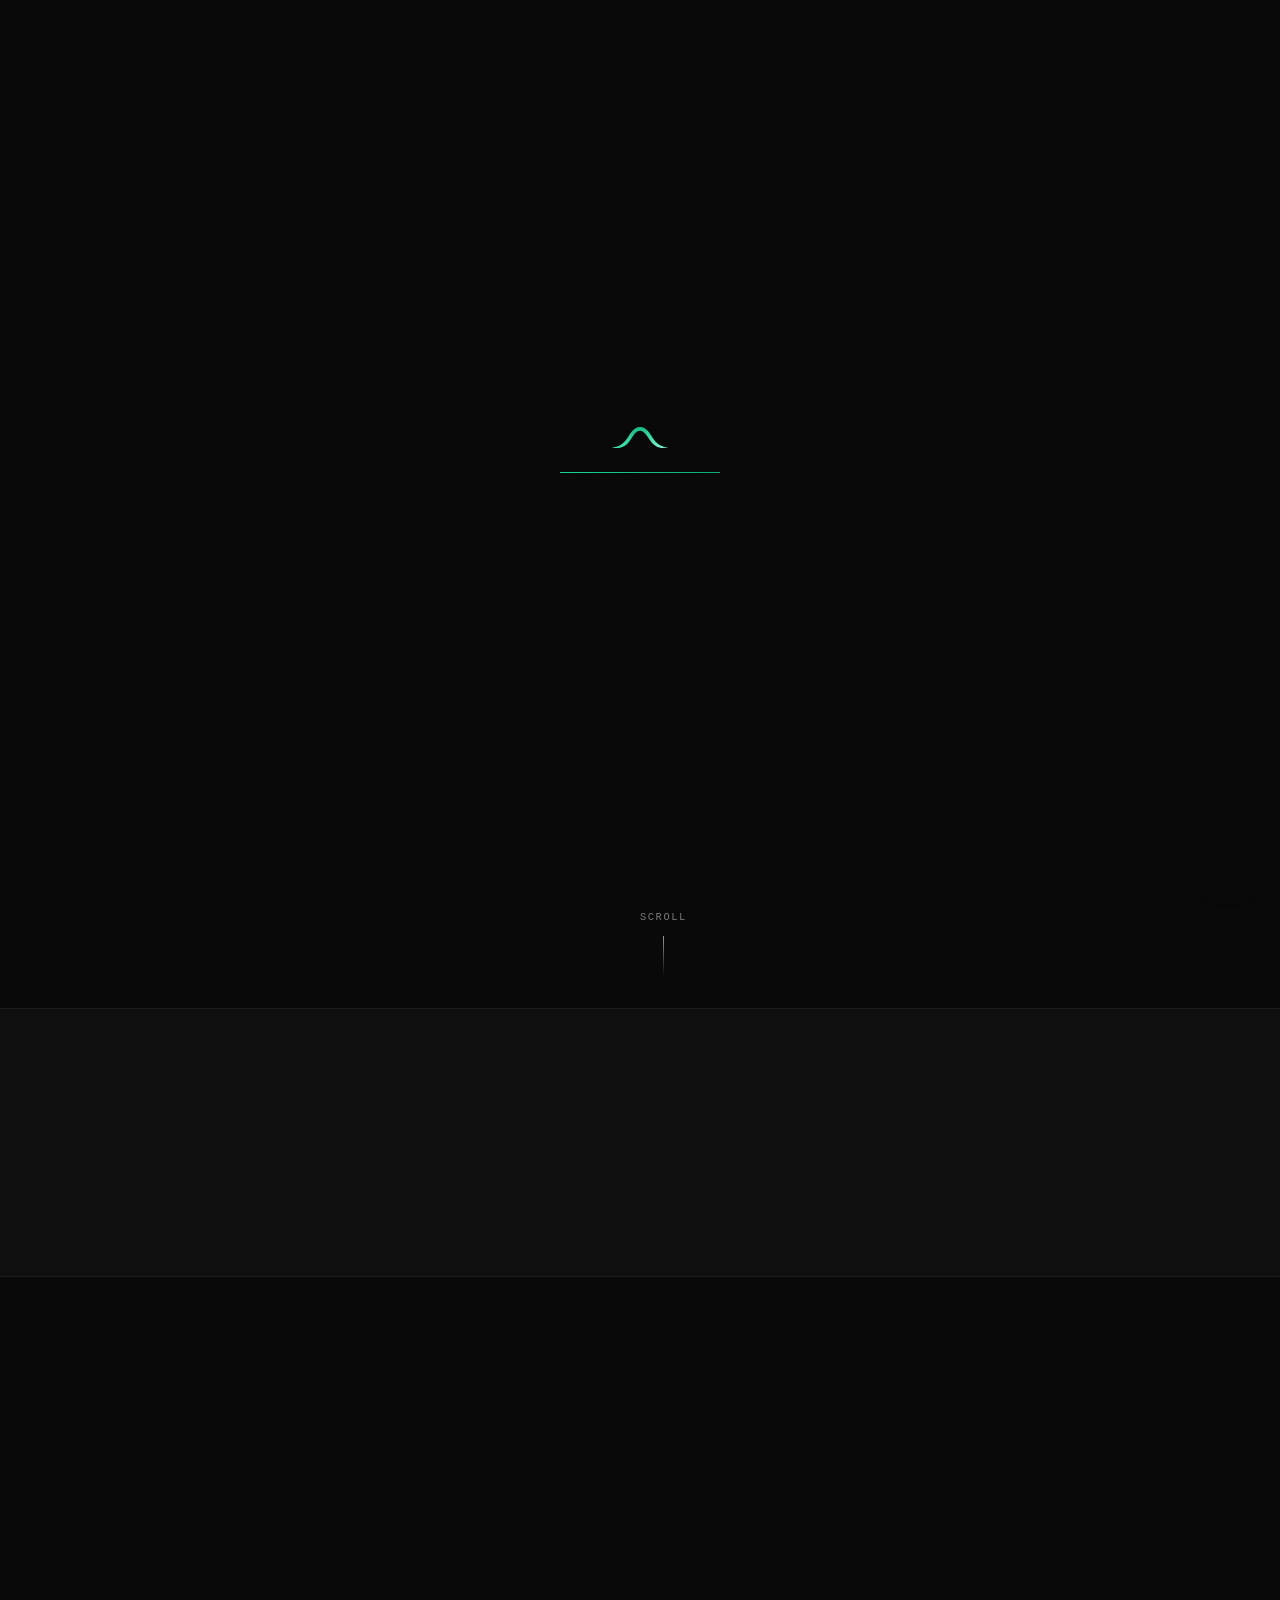
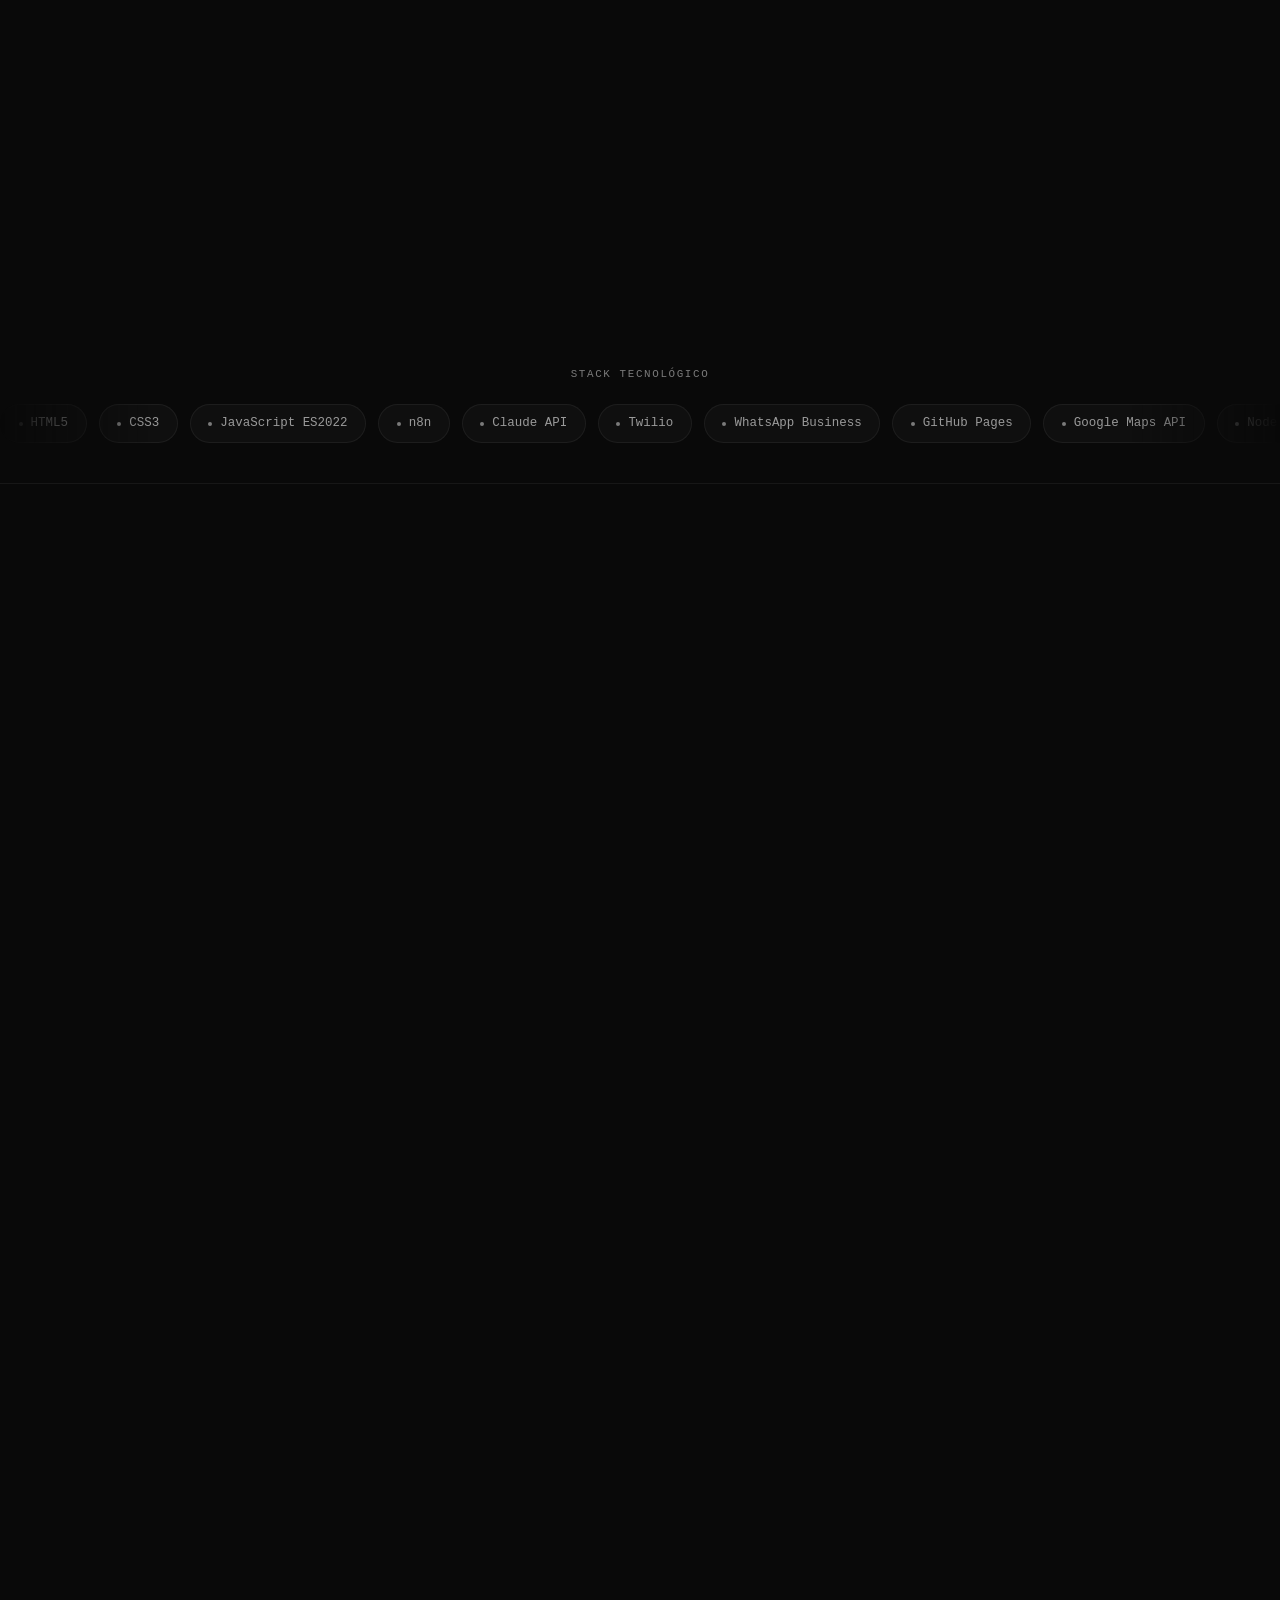
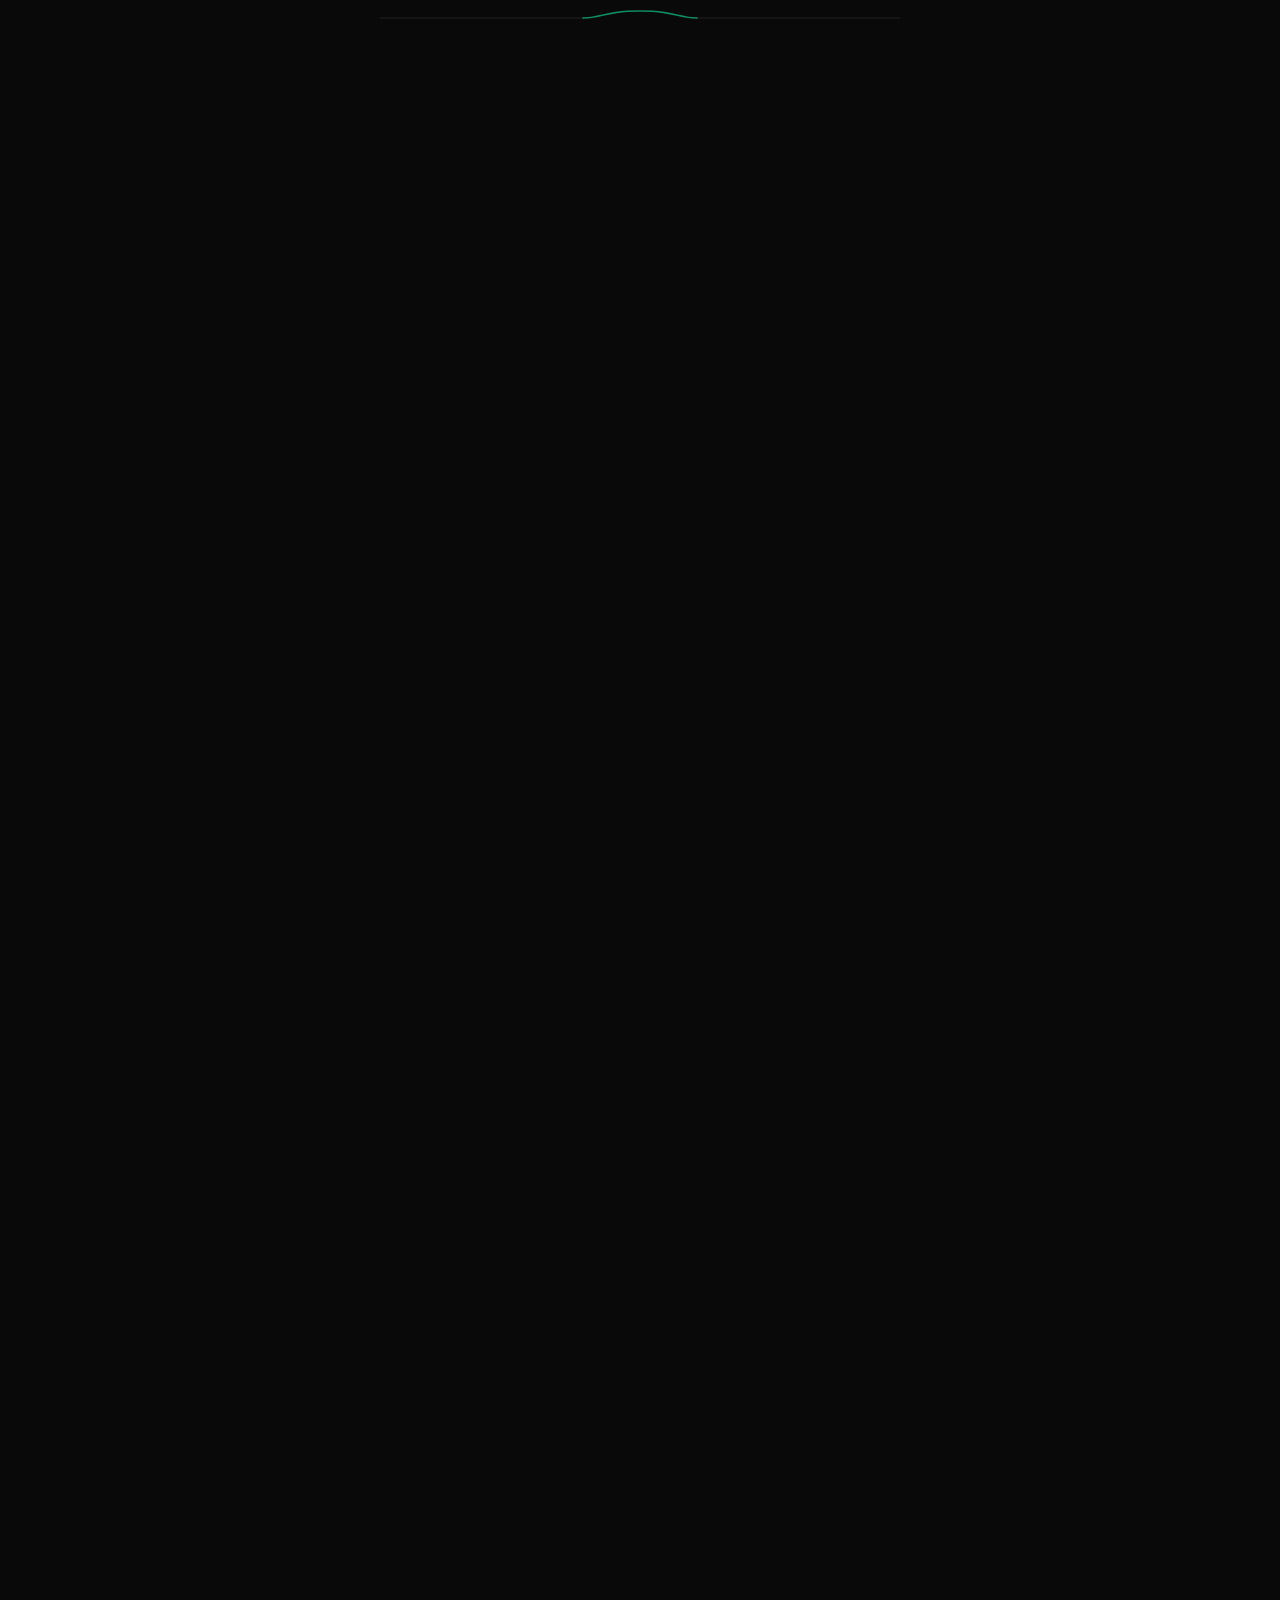
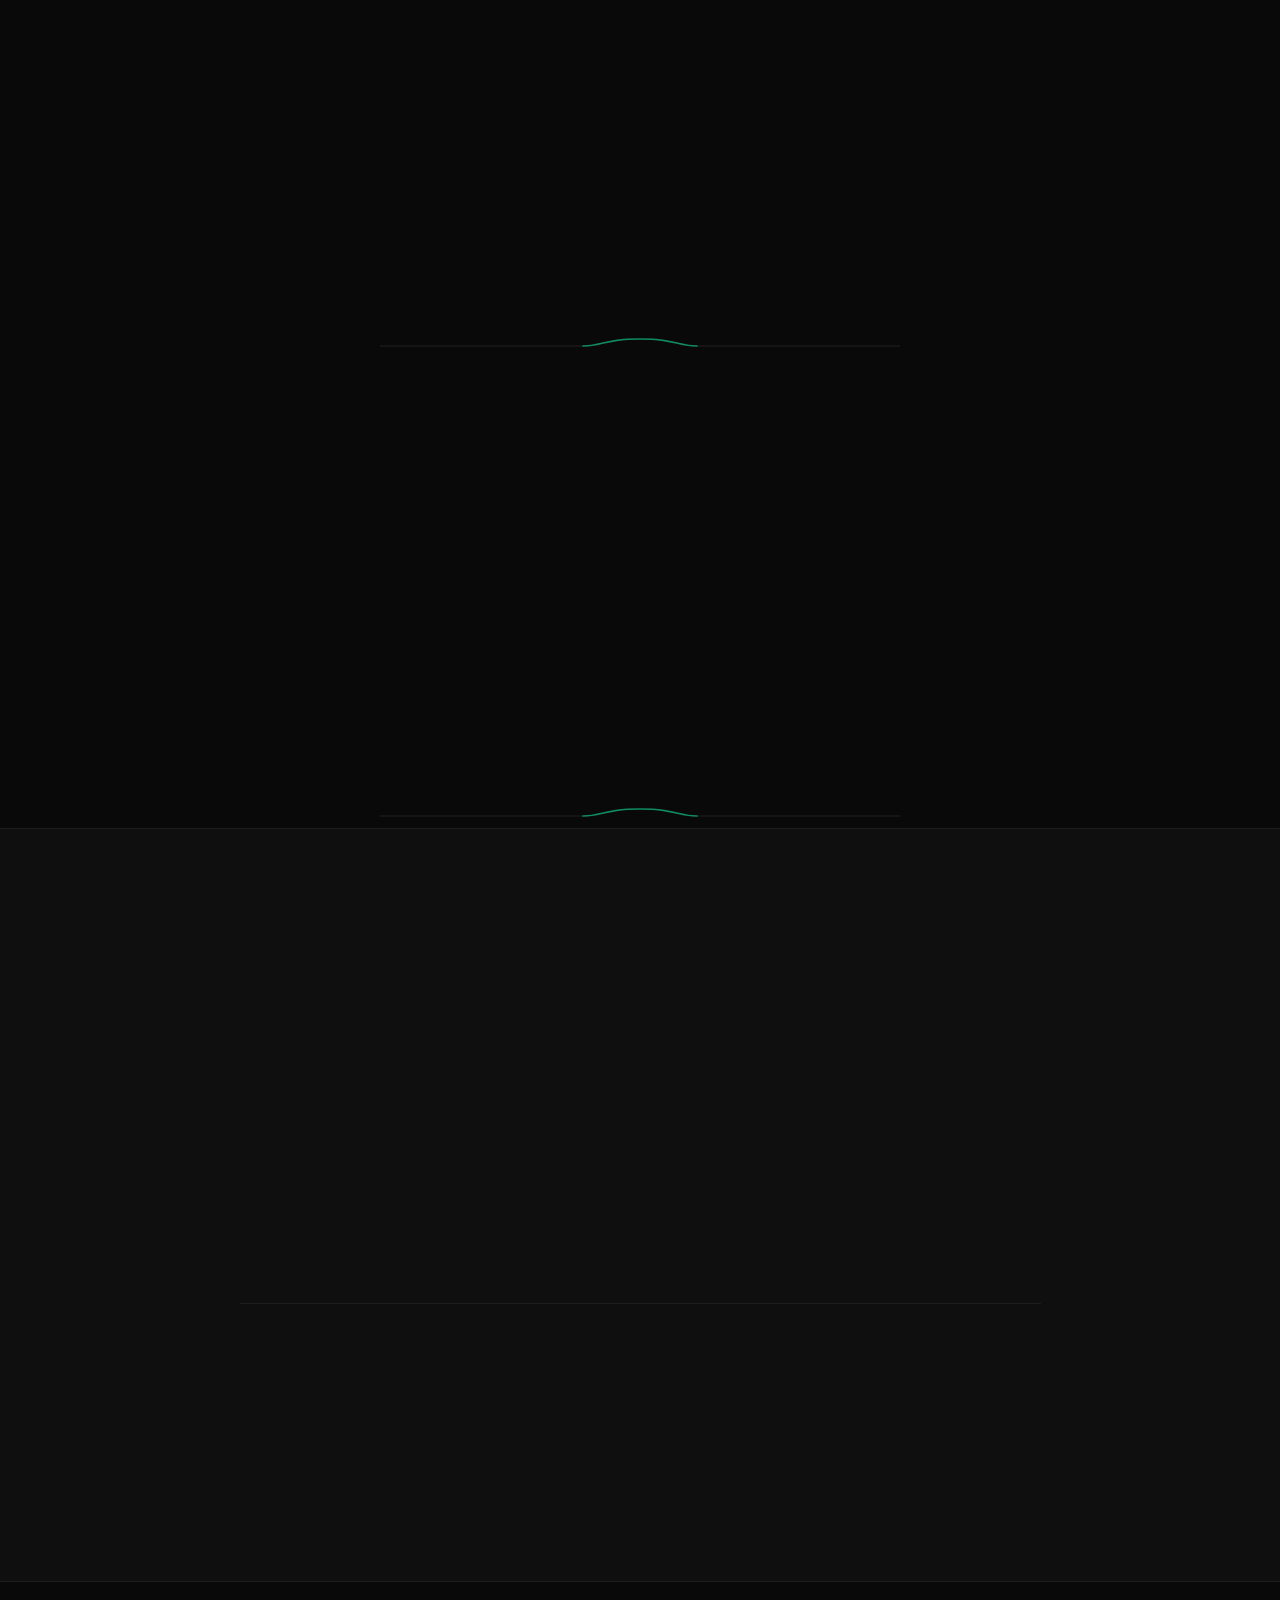
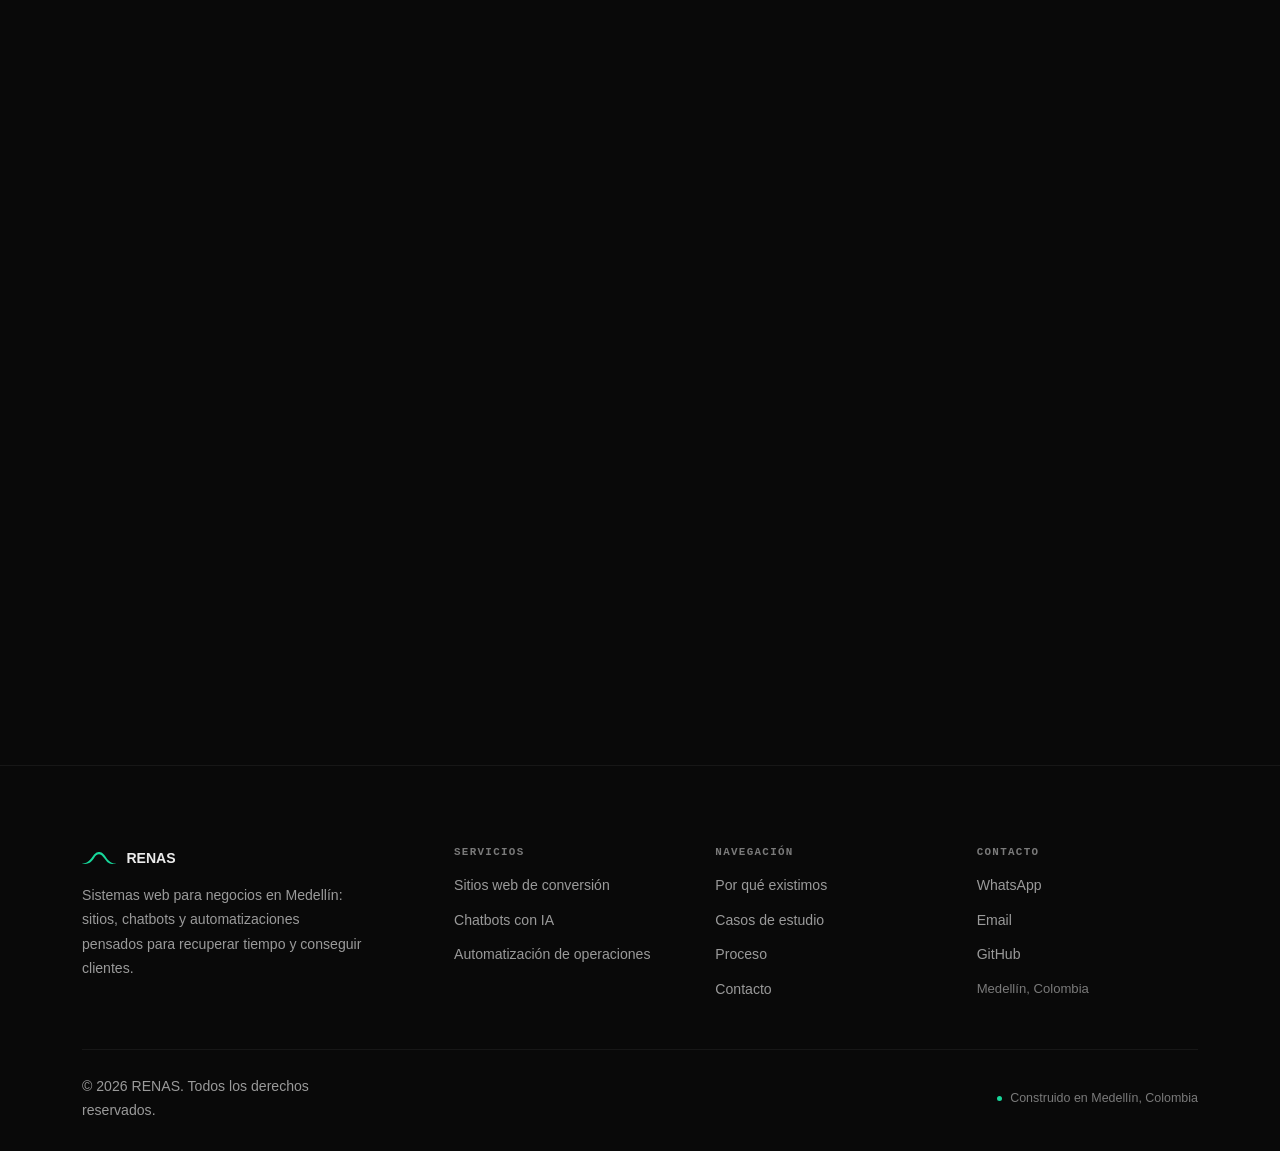
==== commit 5fd7f6dd: "fix: accessibility audit, responsive touch targets, testimonial slot, contrast fix - Add descriptive" ====
--- a/index.html
+++ b/index.html
@@ -140,6 +140,7 @@
     <!-- ══════════ PRINCIPLES ══════════ -->
     <section class="principles" id="principios" aria-label="Cómo trabajamos">
       <div class="container">
+        <h2 class="sr-only">Cómo trabajamos</h2>
         <div class="principles__grid">
           <div class="principle r" data-d="up">
             <span class="principle__mark" aria-hidden="true"></span>
@@ -302,7 +303,7 @@
                 <span class="pcard__url">cheese9117.github.io/luis-badel</span>
               </div>
               <div class="pcard__mock">
-                <img class="pcard__mock-img" src="assets/screenshots/luis-badel.jpg" alt="Preview de Luis Badel Sala de Belleza" width="1280" height="720" loading="lazy">
+                <img class="pcard__mock-img" src="assets/screenshots/luis-badel.jpg" alt="Captura de pantalla del sitio web de Luis Badel Sala de Belleza mostrando la sección principal con el nombre del salón y la ubicación en Laureles, Medellín" width="1280" height="720" loading="lazy">
                 <div class="pcard__mock-overlay">
                   <a href="https://cheese9117.github.io/luis-badel/" class="btn btn-primary btn-lg" target="_blank" rel="noopener noreferrer">Ver en vivo →</a>
                 </div>
@@ -340,7 +341,7 @@
                 <span class="pcard__url">cheese9117.github.io/lumiere-studio</span>
               </div>
               <div class="pcard__mock">
-                <img class="pcard__mock-img" src="assets/screenshots/lumiere-studio.jpg" alt="Preview de Lumière Studio" width="1280" height="720" loading="lazy">
+                <img class="pcard__mock-img" src="assets/screenshots/lumiere-studio.jpg" alt="Captura de pantalla del sitio web de Lumière Studio mostrando la sección principal con el cotizador de servicios" width="1280" height="720" loading="lazy">
                 <div class="pcard__mock-overlay">
                   <a href="https://cheese9117.github.io/lumiere-studio/" class="btn btn-primary" target="_blank" rel="noopener noreferrer">Ver en vivo →</a>
                 </div>
@@ -378,7 +379,7 @@
                 <span class="pcard__url">cheese9117.github.io/paprimos</span>
               </div>
               <div class="pcard__mock">
-                <img class="pcard__mock-img" src="assets/screenshots/paprimos.jpg" alt="Preview de Paprimos" width="1280" height="720" loading="lazy">
+                <img class="pcard__mock-img" src="assets/screenshots/paprimos.jpg" alt="Captura de pantalla del sitio web de Paprimos mostrando el menú de comida callejera y el mapa de sus 3 sedes en Medellín" width="1280" height="720" loading="lazy">
                 <div class="pcard__mock-overlay">
                   <a href="https://cheese9117.github.io/paprimos/index.html" class="btn btn-primary" target="_blank" rel="noopener noreferrer">Ver en vivo →</a>
                 </div>
@@ -416,7 +417,7 @@
                 <span class="pcard__url">cheese9117.github.io/odontologia</span>
               </div>
               <div class="pcard__mock">
-                <img class="pcard__mock-img" src="assets/screenshots/odontologia.jpg" alt="Preview de Vélez Odontología, landing de una clínica dental en Envigado" width="1280" height="720" loading="lazy">
+                <img class="pcard__mock-img" src="assets/screenshots/odontologia.jpg" alt="Captura de pantalla del sitio web de Vélez Odontología mostrando la sección principal con la doctora Elena Vélez y su consultorio en Envigado" width="1280" height="720" loading="lazy">
                 <div class="pcard__mock-overlay">
                   <a href="https://cheese9117.github.io/odontologia/" class="btn btn-primary" target="_blank" rel="noopener noreferrer">Ver en vivo →</a>
                 </div>
@@ -447,6 +448,30 @@
           </article>
 
         </div>
+      </div>
+    </section>
+
+    <div class="divider" aria-hidden="true">
+      <svg viewBox="0 0 240 24" preserveAspectRatio="none">
+        <line class="divider__line" x1="0" y1="12" x2="94" y2="12"/>
+        <path class="divider__arc" d="M94,12 C102,12 104,5 120,5 C136,5 138,12 146,12"/>
+        <line class="divider__line" x1="146" y1="12" x2="240" y2="12"/>
+      </svg>
+    </div>
+
+    <!-- ══════════ TESTIMONIO ══════════ -->
+    <section id="testimonio" aria-label="Testimonio de cliente">
+      <div class="container">
+        <figure class="testimonial r" data-d="up">
+          <span class="testimonial__mark" aria-hidden="true"></span>
+          <blockquote class="testimonial__quote">
+            <p>[PENDIENTE: cita real de Luis Badel]</p>
+          </blockquote>
+          <figcaption class="testimonial__author">
+            <span class="testimonial__name">Luis Badel</span>
+            <span class="testimonial__business">Luis Badel Sala de Belleza</span>
+          </figcaption>
+        </figure>
       </div>
     </section>
 
@@ -546,7 +571,7 @@
           <p>Sistemas web para negocios en Medellín: sitios, chatbots y automatizaciones pensados para recuperar tiempo y conseguir clientes.</p>
         </div>
         <div>
-          <h4>Servicios</h4>
+          <h3>Servicios</h3>
           <nav class="footer__links" aria-label="Servicios">
             <a href="#servicios">Sitios web de conversión</a>
             <a href="#servicios">Chatbots con IA</a>
@@ -554,7 +579,7 @@
           </nav>
         </div>
         <div>
-          <h4>Navegación</h4>
+          <h3>Navegación</h3>
           <nav class="footer__links" aria-label="Pie de página">
             <a href="#sobre-mi">Por qué existimos</a>
             <a href="#portafolio">Casos de estudio</a>
@@ -563,7 +588,7 @@
           </nav>
         </div>
         <div>
-          <h4>Contacto</h4>
+          <h3>Contacto</h3>
           <nav class="footer__links" aria-label="Contacto">
             <a href="https://wa.me/573237226334" target="_blank" rel="noopener noreferrer">WhatsApp</a>
             <a href="mailto:juansebastian9117@gmail.com">Email</a>
--- a/css/styles.css
+++ b/css/styles.css
@@ -10,7 +10,7 @@
   --border-hi:     rgba(255,255,255,.2);
   --text:          #ebebeb;
   --muted:         #9a9a9a;
-  --faint:         #5c5c5c;
+  --faint:         #7a7a7a;
 
   /* Marca RENAS — verde de énfasis, usado con moderación (~15% del sitio) */
   --accent:        #17D79A;
@@ -83,6 +83,10 @@
 img, svg { display: block; max-width: 100%; }
 button { font: inherit; color: inherit; background: none; border: none; cursor: pointer; }
 .container { width: 100%; max-width: 1180px; margin: 0 auto; padding: 0 clamp(1rem,4vw,2rem); }
+.sr-only {
+  position: absolute; width: 1px; height: 1px; padding: 0; margin: -1px;
+  overflow: hidden; clip: rect(0,0,0,0); white-space: nowrap; border: 0;
+}
 section { padding: clamp(6rem,11vw,9rem) 0; position: relative; z-index: 1; }
 
 /* Selección de texto e indicador de scroll con color de marca */
@@ -226,7 +230,8 @@
 .nav__logo:hover .nav__logo-mark { transform: translateY(-3px); }
 .nav__logo:hover .nav__logo-word { color: var(--accent); }
 .nav__hamburger {
-  display:flex; flex-direction:column; gap:5px; padding:.5rem; z-index:160;
+  display:flex; flex-direction:column; align-items:center; justify-content:center;
+  gap:5px; min-width:44px; min-height:44px; z-index:160;
 }
 .nav__bar {
   width:21px; height:2px; background: var(--text); border-radius:1px;
@@ -249,6 +254,7 @@
   font-size:1.35rem; font-weight:700; color: var(--muted);
   transition: color .2s;
   position:relative;
+  padding:.6rem 0; min-height:44px; display:flex; align-items:center;
 }
 .nav__link::after {
   content:''; position:absolute; bottom:-4px; left:0; width:0; height:2px;
@@ -265,7 +271,7 @@
     transform:none; opacity:1; background:none; backdrop-filter:none;
     gap:2rem;
   }
-  .nav__link { font-size:.88rem; }
+  .nav__link { font-size:.88rem; padding:0; min-height:0; }
   .nav__cta { margin-top:0; }
 }
 
@@ -958,16 +964,38 @@
 .divider__arc { fill:none; stroke: var(--accent); stroke-width:1.5; stroke-linecap:round; opacity:.7; }
 
 /* ═══════════════════════════
+   Testimonial
+═══════════════════════════ */
+.testimonial {
+  max-width:640px; margin:0 auto; text-align:center;
+}
+.testimonial__mark {
+  display:inline-block; width:26px; height:12px; margin-bottom:1.75rem;
+  background: var(--accent);
+  -webkit-mask: url("data:image/svg+xml,%3Csvg xmlns='http://www.w3.org/2000/svg' viewBox='0 0 52 24'%3E%3Cpath d='M2,18 C10,18 12,7 26,7 C40,7 42,18 50,18' fill='none' stroke='black' stroke-width='4' stroke-linecap='round'/%3E%3C/svg%3E") center/contain no-repeat;
+  mask: url("data:image/svg+xml,%3Csvg xmlns='http://www.w3.org/2000/svg' viewBox='0 0 52 24'%3E%3Cpath d='M2,18 C10,18 12,7 26,7 C40,7 42,18 50,18' fill='none' stroke='black' stroke-width='4' stroke-linecap='round'/%3E%3C/svg%3E") center/contain no-repeat;
+}
+.testimonial__quote p {
+  font-family: var(--font-display); font-weight: var(--fw-light);
+  font-size: clamp(1.3rem,2.6vw,1.8rem); line-height:1.5;
+  letter-spacing:-.01em; color: var(--text);
+}
+.testimonial__author { display:block; margin-top:1.5rem; }
+.testimonial__name { display:block; font-size:.92rem; font-weight:600; color: var(--text); }
+.testimonial__business { display:block; font-size:.8rem; color: var(--faint); margin-top:.2rem; }
+
+/* ═══════════════════════════
    Footer
 ═══════════════════════════ */
 .footer { border-top:1px solid var(--border); padding:clamp(3rem,7vw,5rem) 0 1.75rem; position:relative; z-index:1; }
+@media(max-width:879px){ .footer { padding-bottom:5.5rem; } }
 .footer__g { display:grid; gap:2.5rem; margin-bottom:3rem; }
 @media(min-width:720px){ .footer__g { grid-template-columns:1.5fr 1fr 1fr 1fr; } }
 .footer__brand { display:flex; align-items:center; gap:.65rem; font-family: var(--font-display); font-size:1.1rem; font-weight:800; margin-bottom:.75rem; }
 .footer__brand-mark { display:block; width:34px; height:auto; flex-shrink:0; }
 .footer__brand span { color: var(--text); }
 .footer p { color: var(--muted); font-size:.88rem; max-width:280px; line-height:1.75; }
-.footer h4 { font-family: var(--font-mono); font-size:.68rem; letter-spacing:.12em; text-transform:uppercase; color: var(--faint); margin-bottom:1rem; }
+.footer h3 { font-family: var(--font-mono); font-size:.68rem; letter-spacing:.12em; text-transform:uppercase; color: var(--faint); margin-bottom:1rem; }
 .footer__links { display:flex; flex-direction:column; gap:.7rem; }
 .footer__links a { color: var(--muted); font-size:.88rem; transition:color .2s; }
 .footer__links a:hover { color: var(--accent); }
@@ -992,6 +1020,7 @@
   transition: transform .25s var(--ease-out), box-shadow .25s;
 }
 .wa-float:hover { transform:scale(1.08); box-shadow:0 14px 34px -8px rgba(37,211,102,.65); }
+.wa-float:active { transform:scale(.94); transition-duration:.12s; }
 .wa-float svg { width:28px; height:28px; }
 
 /* ═══════════════════════════
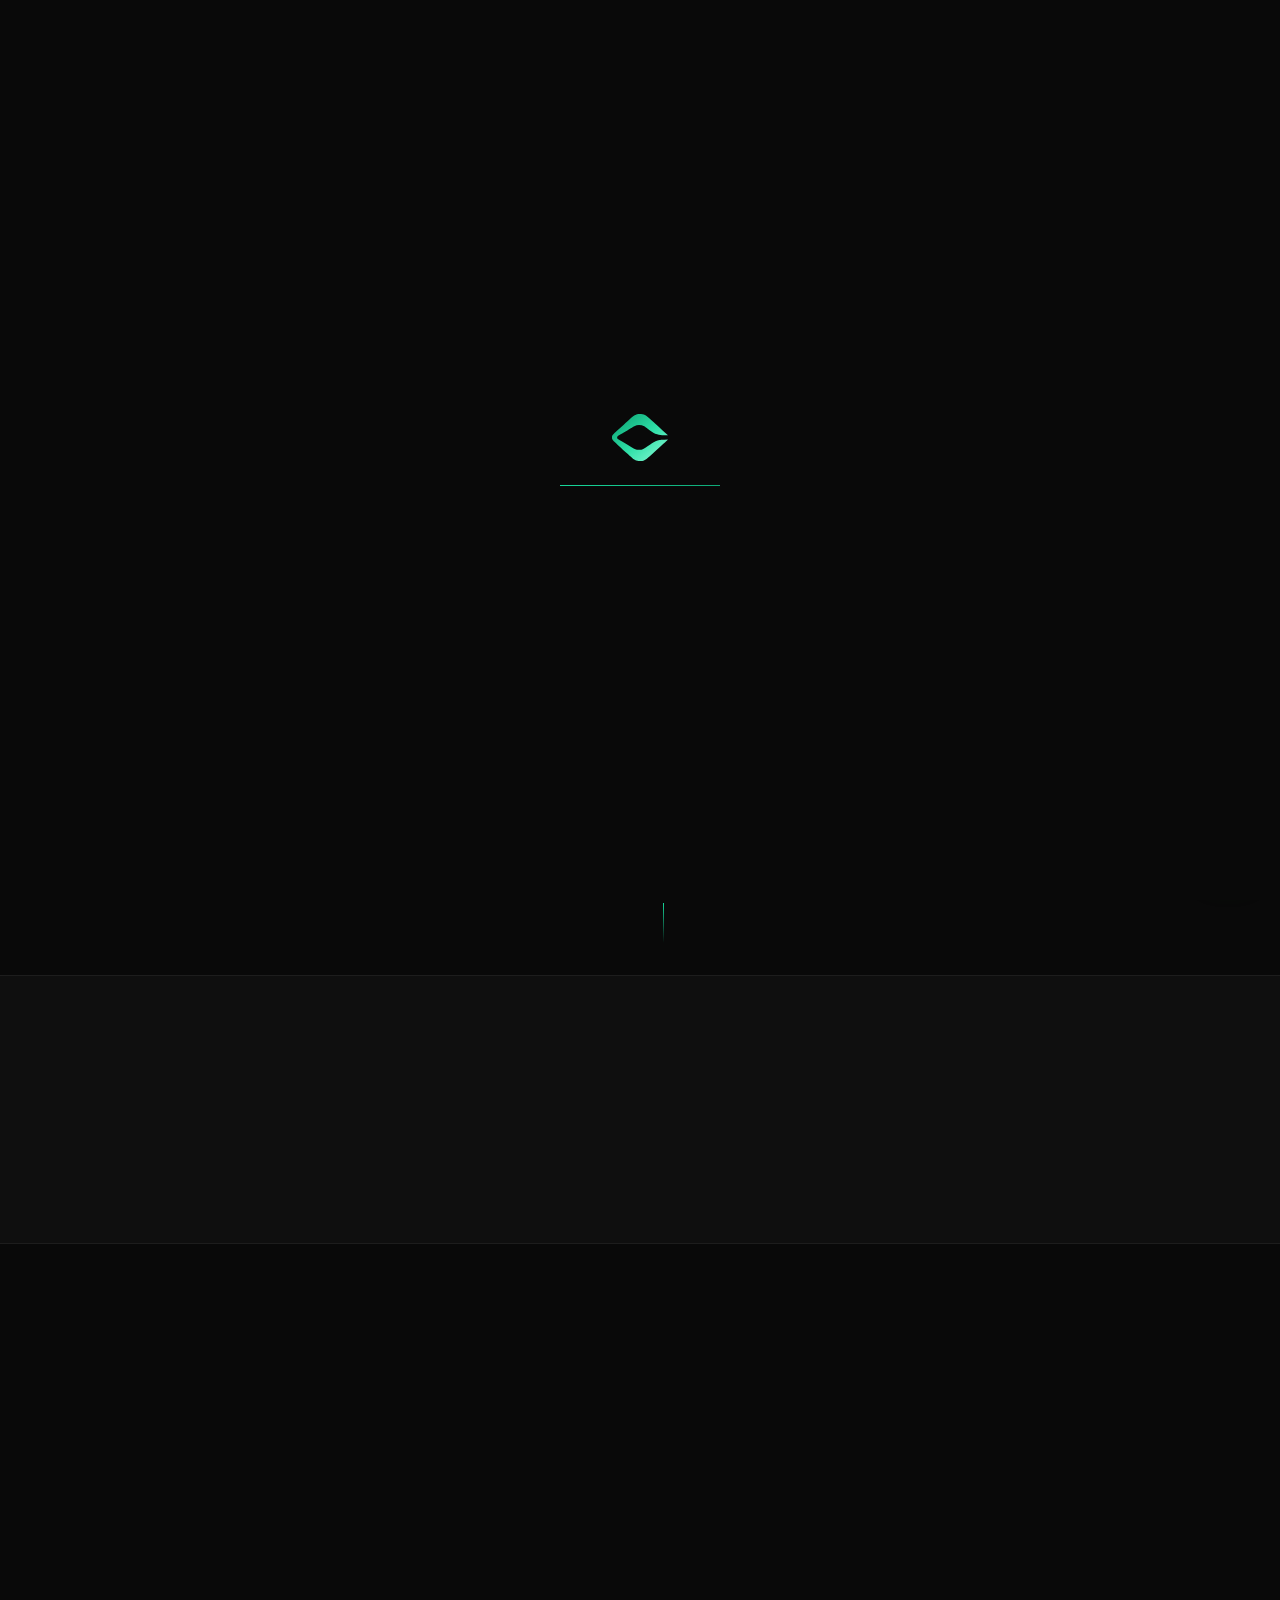
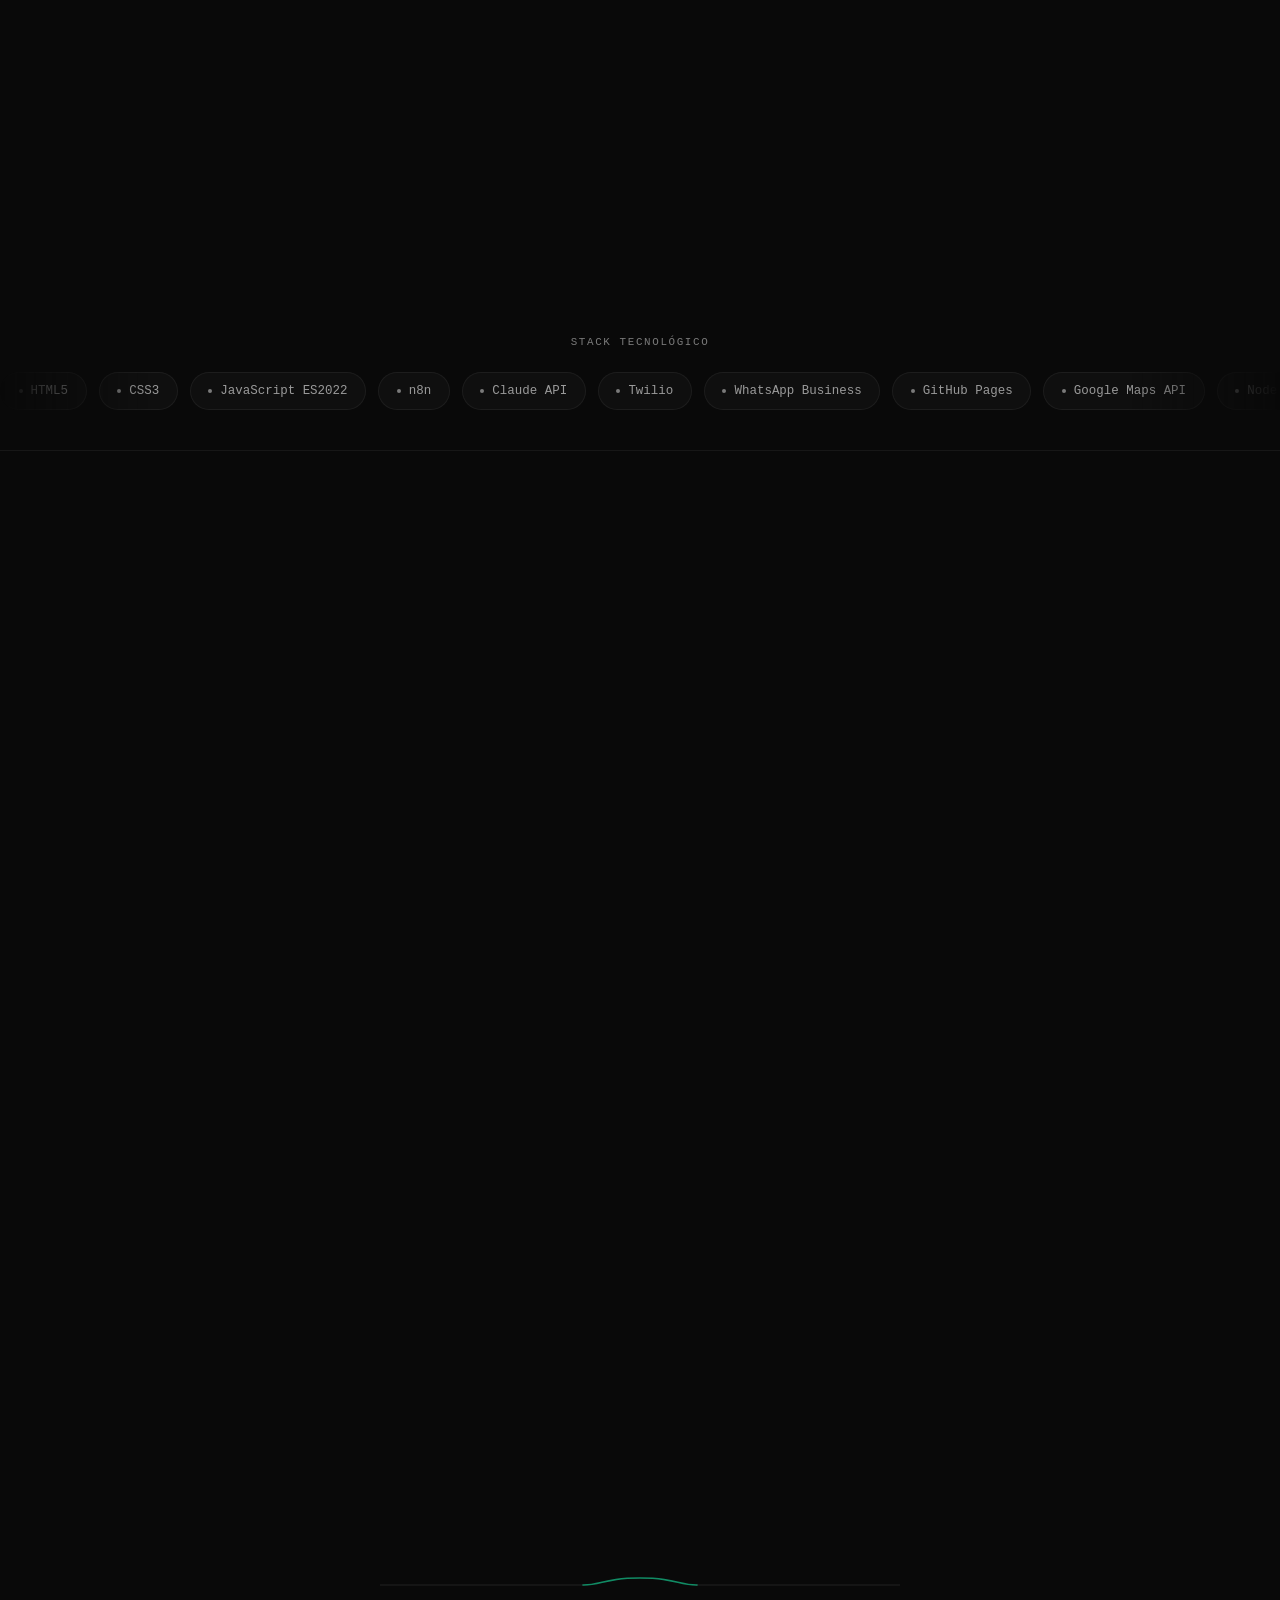
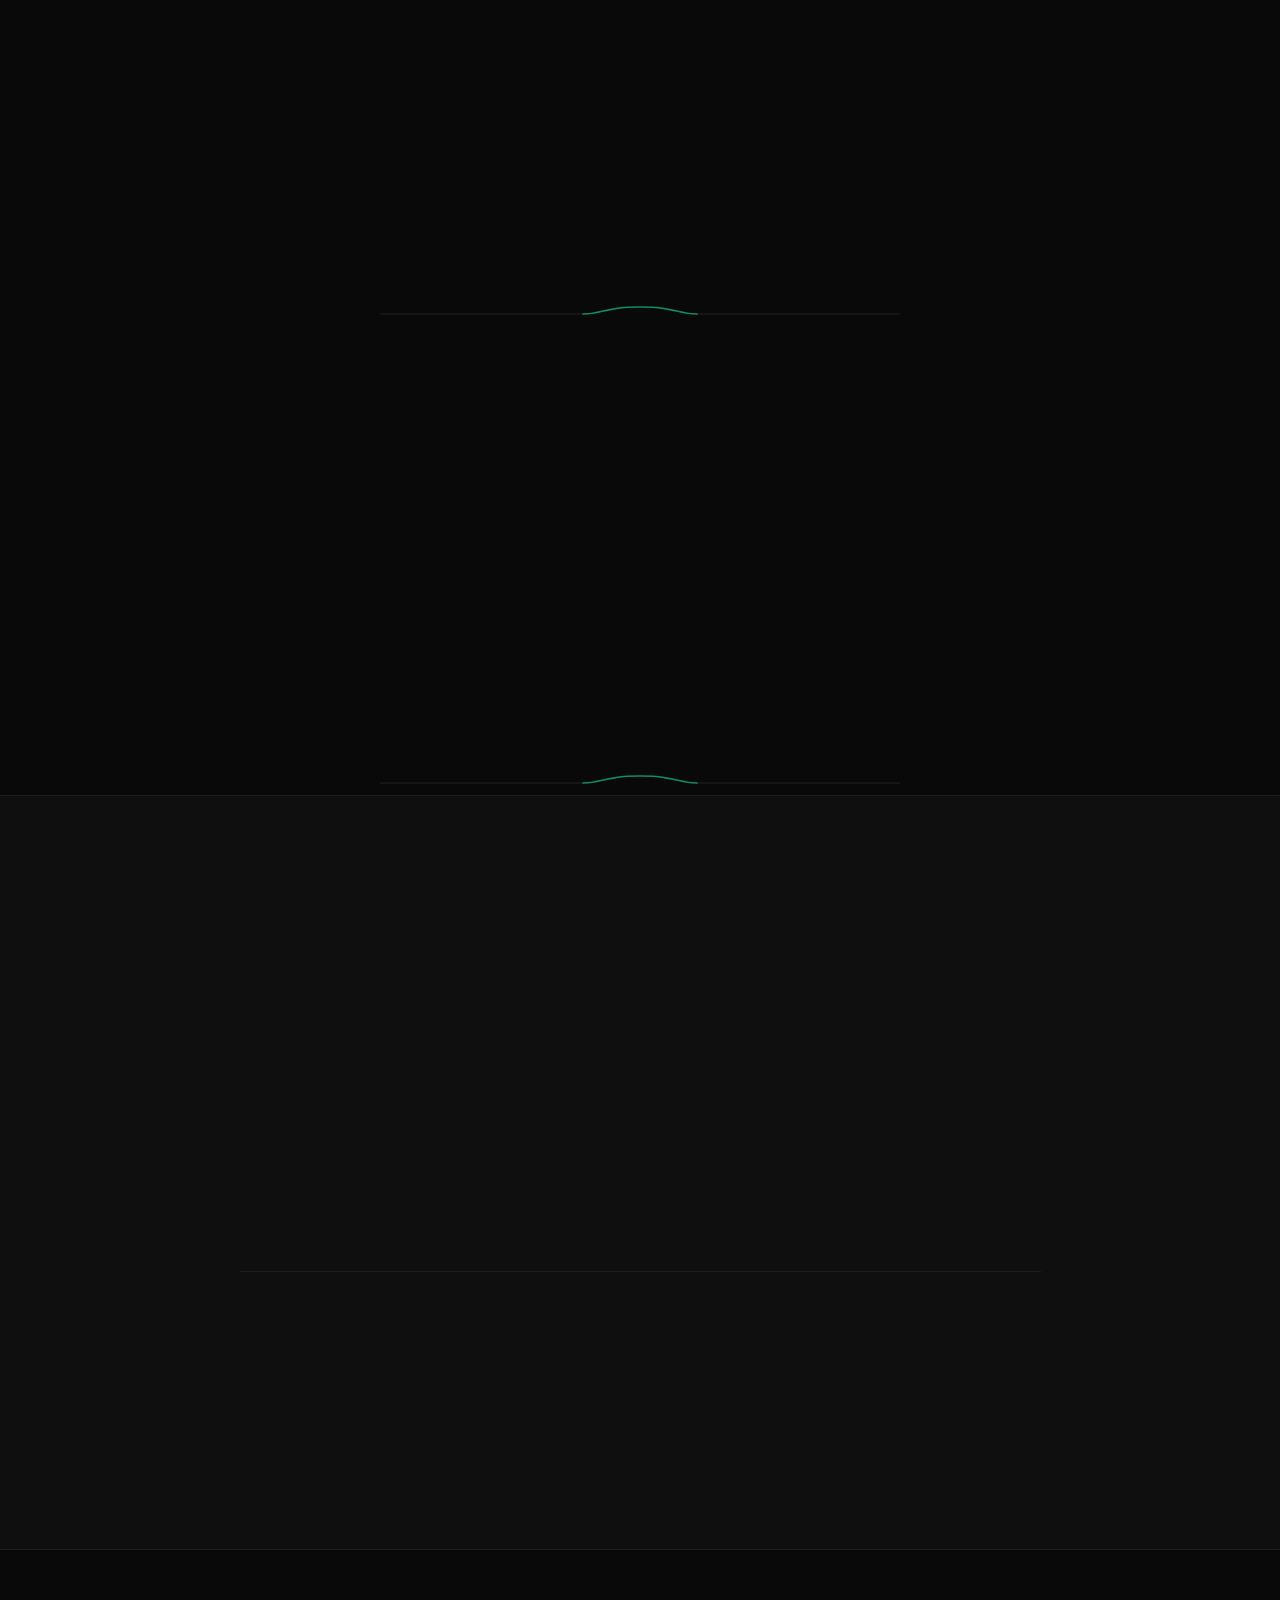
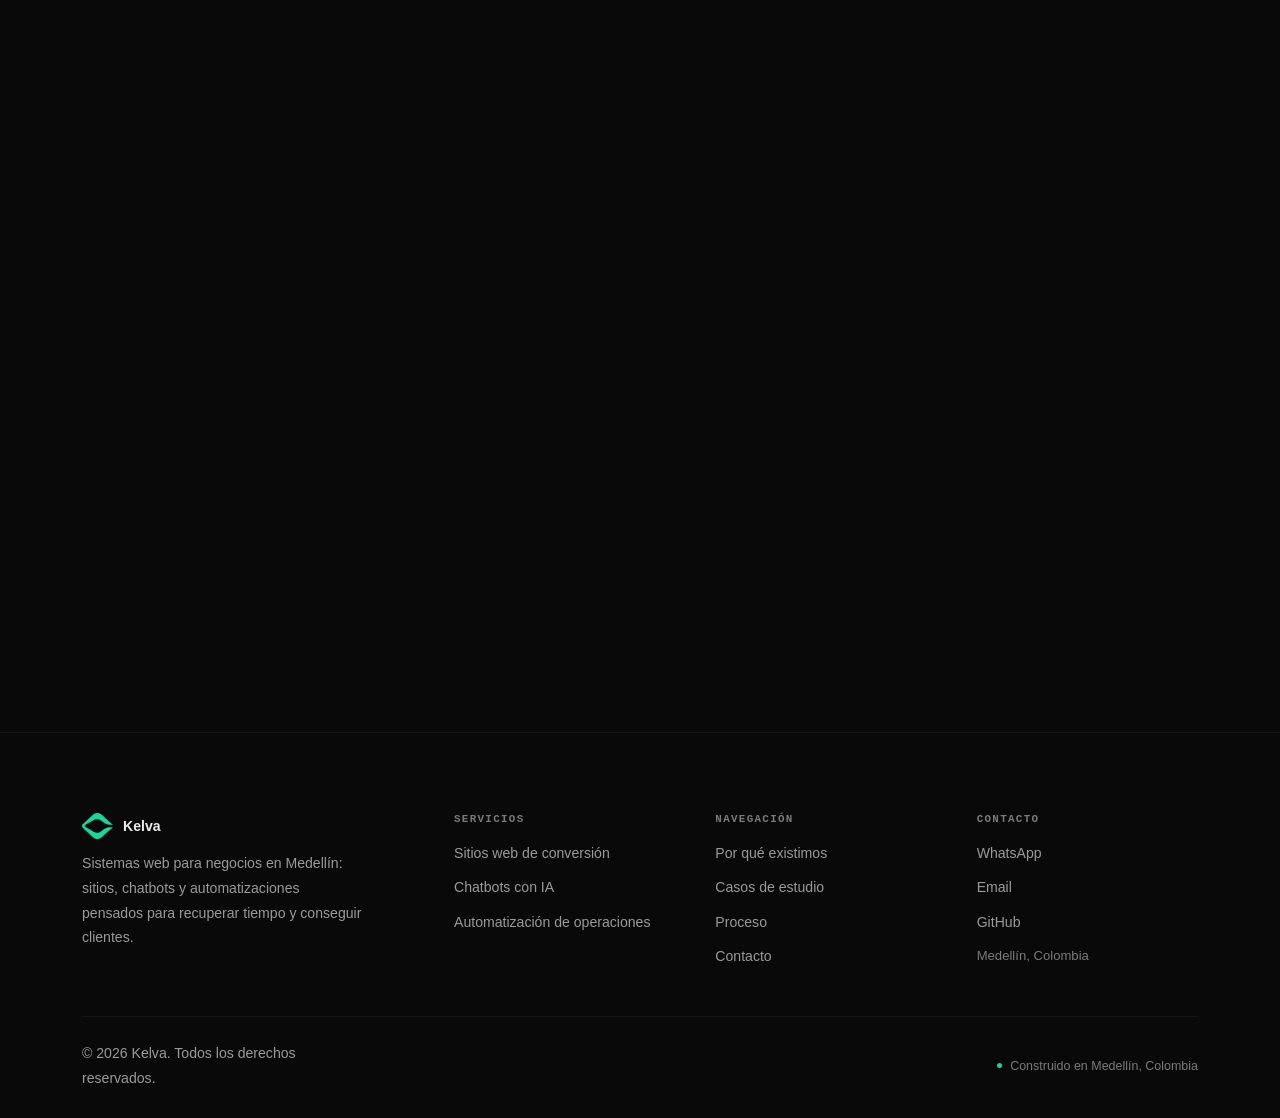
==== commit dfcd73a1: "rebrand: rename brand to Kelva, replace icon set - Replace all brand text (nav, hero, footer, meta t" ====
--- a/index.html
+++ b/index.html
@@ -3,22 +3,22 @@
 <head>
   <meta charset="UTF-8">
   <meta name="viewport" content="width=device-width, initial-scale=1.0">
-  <title>RENAS — Sistemas que hacen crecer tu negocio | Medellín</title>
-  <meta name="description" content="RENAS diseña sitios web, chatbots con IA y automatizaciones para negocios en Medellín. Menos tareas manuales, más clientes, sistemas que funcionan solos.">
+  <title>Kelva — Sistemas que hacen crecer tu negocio | Medellín</title>
+  <meta name="description" content="Kelva diseña sitios web, chatbots con IA y automatizaciones para negocios en Medellín. Menos tareas manuales, más clientes, sistemas que funcionan solos.">
   <meta name="author" content="Juan Sebastián Henao Arenas">
   <meta name="robots" content="index, follow">
   <meta name="theme-color" content="#090909">
 
   <meta property="og:type" content="website">
-  <meta property="og:title" content="RENAS — Sistemas que hacen crecer tu negocio">
+  <meta property="og:title" content="Kelva — Sistemas que hacen crecer tu negocio">
   <meta property="og:description" content="Sitios web, chatbots con IA y automatizaciones para negocios en Medellín. Sistemas que trabajan incluso cuando nadie está mirando.">
   <meta property="og:image" content="https://cheese9117.github.io/portafolio/og-image.svg">
   <meta property="og:url" content="https://cheese9117.github.io/portafolio/">
   <meta property="og:locale" content="es_CO">
-  <meta property="og:site_name" content="RENAS">
+  <meta property="og:site_name" content="Kelva">
 
   <meta name="twitter:card" content="summary_large_image">
-  <meta name="twitter:title" content="RENAS — Sistemas que hacen crecer tu negocio">
+  <meta name="twitter:title" content="Kelva — Sistemas que hacen crecer tu negocio">
   <meta name="twitter:description" content="Sitios web, chatbots con IA y automatizaciones para negocios en Medellín.">
   <meta name="twitter:image" content="https://cheese9117.github.io/portafolio/og-image.svg">
 
@@ -36,7 +36,7 @@
   {
     "@context": "https://schema.org",
     "@type": "ProfessionalService",
-    "name": "RENAS",
+    "name": "Kelva",
     "description": "Sistemas web para negocios: sitios, chatbots con IA y automatizaciones que recuperan tiempo y consiguen clientes.",
     "url": "https://cheese9117.github.io/portafolio/",
     "image": "https://cheese9117.github.io/portafolio/og-image.svg",
@@ -56,7 +56,7 @@
 
   <!-- Loader -->
   <div class="loader" id="loader" aria-hidden="true">
-    <img src="assets/brand/isotype.svg" class="loader__mark" alt="" width="87" height="32">
+    <img src="assets/brand/kelva-icon.svg" class="loader__mark" alt="" width="56" height="48">
     <div class="loader__line"><div class="loader__fill"></div></div>
   </div>
 
@@ -85,9 +85,9 @@
   <!-- Navbar -->
   <header class="nav" id="nav">
     <div class="container nav__inner">
-      <a href="#inicio" class="nav__logo" aria-label="RENAS, inicio">
-        <img src="assets/brand/isotype-favicon.svg" class="nav__logo-mark" alt="" width="46" height="17" loading="eager">
-        <span class="nav__logo-word">RENAS</span>
+      <a href="#inicio" class="nav__logo" aria-label="Kelva, inicio">
+        <img src="assets/brand/kelva-icon-favicon.svg" class="nav__logo-mark" alt="" width="33" height="28" loading="eager">
+        <span class="nav__logo-word">Kelva</span>
       </a>
       <button class="nav__hamburger" id="burger" type="button" aria-label="Menú" aria-expanded="false" aria-controls="navmenu">
         <span class="nav__bar"></span><span class="nav__bar"></span><span class="nav__bar"></span>
@@ -100,7 +100,7 @@
         <a href="#proceso"    class="nav__link" data-s="proceso">Proceso</a>
         <a href="#contacto"   class="nav__link" data-s="contacto">Contacto</a>
         <div class="nav__cta">
-          <a href="https://wa.me/573237226334?text=Hola%20RENAS%2C%20vi%20su%20sitio%20y%20quiero%20hablar%20sobre%20un%20proyecto." class="btn btn-primary magnetic" target="_blank" rel="noopener noreferrer">Hablemos</a>
+          <a href="https://wa.me/573237226334?text=Hola%20Kelva%2C%20vi%20su%20sitio%20y%20quiero%20hablar%20sobre%20un%20proyecto." class="btn btn-primary magnetic" target="_blank" rel="noopener noreferrer">Hablemos</a>
         </div>
       </nav>
     </div>
@@ -120,11 +120,11 @@
           <span class="hero__title-accent">incluso cuando nadie está mirando.</span>
         </h1>
         <p class="hero__lead">
-          RENAS diseña sitios web, chatbots y automatizaciones para negocios en Medellín —
+          Kelva diseña sitios web, chatbots y automatizaciones para negocios en Medellín —
           pensados para recuperar tiempo y conseguir clientes, no para llenarte de herramientas.
         </p>
         <div class="hero__ctas">
-          <a href="https://wa.me/573237226334?text=Hola%20RENAS%2C%20vi%20su%20sitio%20y%20quiero%20hablar%20sobre%20un%20proyecto." class="btn btn-primary btn-lg magnetic" target="_blank" rel="noopener noreferrer">
+          <a href="https://wa.me/573237226334?text=Hola%20Kelva%2C%20vi%20su%20sitio%20y%20quiero%20hablar%20sobre%20un%20proyecto." class="btn btn-primary btn-lg magnetic" target="_blank" rel="noopener noreferrer">
             <svg viewBox="0 0 24 24" fill="currentColor" aria-hidden="true"><path d="M12.04 2c-5.46 0-9.91 4.45-9.91 9.91 0 1.75.46 3.45 1.32 4.95L2 22l5.25-1.38c1.45.79 3.08 1.21 4.78 1.21 5.46 0 9.91-4.45 9.91-9.91S17.5 2 12.04 2zm5.84 14.07c-.25.7-1.45 1.34-2 1.42-.51.08-1.16.11-1.87-.12-.43-.14-.98-.32-1.69-.62-2.97-1.28-4.91-4.27-5.06-4.47-.15-.2-1.21-1.61-1.21-3.07s.76-2.18 1.03-2.48c.27-.3.59-.37.79-.37.2 0 .4 0 .57.01.18.01.43-.07.67.51.25.6.85 2.08.92 2.23.07.15.12.33.02.53-.1.2-.16.32-.31.5-.15.18-.32.4-.46.53-.15.15-.31.31-.13.6.18.3.8 1.32 1.72 2.14 1.18 1.05 2.18 1.38 2.49 1.53.31.15.49.13.67-.05.18-.18.79-.92 1-1.23.21-.31.42-.26.7-.16.28.1 1.78.84 2.09.99.31.15.51.23.59.36.08.13.08.74-.17 1.44z"/></svg>
             Habla con nosotros
           </a>
@@ -185,7 +185,7 @@
                 pierden entre llamadas, tareas que se repiten cada semana sin necesidad.
               </p>
               <p>
-                RENAS existe para cerrar esa brecha — con software simple, bien construido,
+                Kelva existe para cerrar esa brecha — con software simple, bien construido,
                 que tu equipo pueda operar sin depender de quien lo hizo.
               </p>
               <p class="about__credit">Diseñado y construido por Juan Sebastián Henao Arenas, con sede en Medellín.</p>
@@ -534,7 +534,7 @@
           </p>
           <div class="contact-ctas">
             <div class="wa-pulse-wrap">
-              <a href="https://wa.me/573237226334?text=Hola%20RENAS%2C%20vi%20su%20sitio%20y%20quiero%20hablar%20sobre%20un%20proyecto." class="btn btn-wa btn-lg magnetic" target="_blank" rel="noopener noreferrer">
+              <a href="https://wa.me/573237226334?text=Hola%20Kelva%2C%20vi%20su%20sitio%20y%20quiero%20hablar%20sobre%20un%20proyecto." class="btn btn-wa btn-lg magnetic" target="_blank" rel="noopener noreferrer">
                 <svg viewBox="0 0 24 24" fill="currentColor" aria-hidden="true"><path d="M12.04 2c-5.46 0-9.91 4.45-9.91 9.91 0 1.75.46 3.45 1.32 4.95L2 22l5.25-1.38c1.45.79 3.08 1.21 4.78 1.21 5.46 0 9.91-4.45 9.91-9.91S17.5 2 12.04 2zm5.84 14.07c-.25.7-1.45 1.34-2 1.42-.51.08-1.16.11-1.87-.12-.43-.14-.98-.32-1.69-.62-2.97-1.28-4.91-4.27-5.06-4.47-.15-.2-1.21-1.61-1.21-3.07s.76-2.18 1.03-2.48c.27-.3.59-.37.79-.37.2 0 .4 0 .57.01.18.01.43-.07.67.51.25.6.85 2.08.92 2.23.07.15.12.33.02.53-.1.2-.16.32-.31.5-.15.18-.32.4-.46.53-.15.15-.31.31-.13.6.18.3.8 1.32 1.72 2.14 1.18 1.05 2.18 1.38 2.49 1.53.31.15.49.13.67-.05.18-.18.79-.92 1-1.23.21-.31.42-.26.7-.16.28.1 1.78.84 2.09.99.31.15.51.23.59.36.08.13.08.74-.17 1.44z"/></svg>
                 Escríbenos por WhatsApp
               </a>
@@ -552,7 +552,7 @@
           </div>
           <p class="contact-closing">
             "No vendemos páginas web. Vendemos <em>tiempo recuperado</em> y <em>clientes nuevos</em>."
-            <span class="contact-closing__byline">— Juan Sebastián Henao Arenas, fundador de RENAS</span>
+            <span class="contact-closing__byline">— Juan Sebastián Henao Arenas, fundador de Kelva</span>
           </p>
         </div>
       </div>
@@ -565,8 +565,8 @@
       <div class="footer__g">
         <div class="footer__col-brand">
           <p class="footer__brand">
-            <img src="assets/brand/isotype-favicon.svg" class="footer__brand-mark" alt="" width="41" height="15" loading="lazy">
-            <span>RENAS</span>
+            <img src="assets/brand/kelva-icon-favicon.svg" class="footer__brand-mark" alt="" width="31" height="26" loading="lazy">
+            <span>Kelva</span>
           </p>
           <p>Sistemas web para negocios en Medellín: sitios, chatbots y automatizaciones pensados para recuperar tiempo y conseguir clientes.</p>
         </div>
@@ -598,7 +598,7 @@
         </div>
       </div>
       <div class="footer__bottom">
-        <p>&copy; 2026 RENAS. Todos los derechos reservados.</p>
+        <p>&copy; 2026 Kelva. Todos los derechos reservados.</p>
         <span class="footer__status">
           <span class="footer__status-dot" aria-hidden="true"></span>
           Construido en Medellín, Colombia
@@ -607,7 +607,7 @@
     </div>
   </footer>
 
-  <a href="https://wa.me/573237226334?text=Hola%20RENAS%2C%20vi%20su%20sitio%20y%20quiero%20hablar%20sobre%20un%20proyecto." class="wa-float" target="_blank" rel="noopener noreferrer" aria-label="Escribir por WhatsApp">
+  <a href="https://wa.me/573237226334?text=Hola%20Kelva%2C%20vi%20su%20sitio%20y%20quiero%20hablar%20sobre%20un%20proyecto." class="wa-float" target="_blank" rel="noopener noreferrer" aria-label="Escribir por WhatsApp">
     <svg viewBox="0 0 24 24" fill="currentColor" aria-hidden="true"><path d="M12.04 2c-5.46 0-9.91 4.45-9.91 9.91 0 1.75.46 3.45 1.32 4.95L2 22l5.25-1.38c1.45.79 3.08 1.21 4.78 1.21 5.46 0 9.91-4.45 9.91-9.91S17.5 2 12.04 2zm5.84 14.07c-.25.7-1.45 1.34-2 1.42-.51.08-1.16.11-1.87-.12-.43-.14-.98-.32-1.69-.62-2.97-1.28-4.91-4.27-5.06-4.47-.15-.2-1.21-1.61-1.21-3.07s.76-2.18 1.03-2.48c.27-.3.59-.37.79-.37.2 0 .4 0 .57.01.18.01.43-.07.67.51.25.6.85 2.08.92 2.23.07.15.12.33.02.53-.1.2-.16.32-.31.5-.15.18-.32.4-.46.53-.15.15-.31.31-.13.6.18.3.8 1.32 1.72 2.14 1.18 1.05 2.18 1.38 2.49 1.53.31.15.49.13.67-.05.18-.18.79-.92 1-1.23.21-.31.42-.26.7-.16.28.1 1.78.84 2.09.99.31.15.51.23.59.36.08.13.08.74-.17 1.44z"/></svg>
   </a>
 
--- a/css/styles.css
+++ b/css/styles.css
@@ -12,7 +12,7 @@
   --muted:         #9a9a9a;
   --faint:         #7a7a7a;
 
-  /* Marca RENAS — verde de énfasis, usado con moderación (~15% del sitio) */
+  /* Marca Kelva — verde de énfasis, usado con moderación (~15% del sitio) */
   --accent:        #17D79A;
   --accent-light:  #39E6B0;
   --accent-dark:   #0FA978;
@@ -37,7 +37,7 @@
   --fw-regular:    400;
   --fw-light:      350;
 
-  /* Easing propio de RENAS: deceleracion segura, sin rebote — misma sensacion en toda la web */
+  /* Easing propio de Kelva: deceleracion segura, sin rebote — misma sensacion en toda la web */
   --ease-out:      cubic-bezier(.22,1,.36,1);
   --ease-io:       cubic-bezier(.76,0,.24,1);
   --ease-signature: cubic-bezier(.16,1,.3,1);
@@ -218,7 +218,7 @@
 .nav__inner { display:flex; align-items:center; justify-content:space-between; width:100%; }
 .nav__logo { display:flex; align-items:center; gap:.7rem; }
 .nav__logo-mark {
-  display:block; width:38px; height:auto; flex-shrink:0;
+  display:block; width:auto; height:28px; flex-shrink:0;
   transition: transform .4s var(--ease-signature);
 }
 .nav__logo-word {
@@ -338,13 +338,13 @@
   padding-top: var(--nav-h);
   overflow:hidden;
 }
-/* Marca de agua del isotipo — si se ocultara el logo, esto sigue siendo RENAS */
+/* Marca de agua del isotipo — si se ocultara el logo, esto sigue siendo Kelva */
 .hero::before {
   content:''; position:absolute; z-index:0;
-  top:6%; right:-10%; width:62%; aspect-ratio:240/96;
+  top:6%; right:-4%; width:38%; aspect-ratio:424.957225/361.043751;
   background: var(--text); opacity:.028;
-  -webkit-mask: url('../assets/brand/isotype-mono.svg') center/contain no-repeat;
-  mask: url('../assets/brand/isotype-mono.svg') center/contain no-repeat;
+  -webkit-mask: url('../assets/brand/kelva-icon-mono.svg') center/contain no-repeat;
+  mask: url('../assets/brand/kelva-icon-mono.svg') center/contain no-repeat;
   pointer-events:none;
 }
 
@@ -421,7 +421,7 @@
 @media(min-width:640px){ .principles__grid { grid-template-columns:repeat(2,1fr); } }
 @media(min-width:1024px){ .principles__grid { grid-template-columns:repeat(4,1fr); } }
 
-/* Marca de firma: mismo trazo del isotipo, en miniatura — el ADN visual de RENAS repetido en el sistema */
+/* Marca de firma: mismo trazo del isotipo, en miniatura — el ADN visual de Kelva repetido en el sistema */
 .principle__mark {
   display:block; width:26px; height:12px; margin-bottom:1.15rem;
   background: var(--accent);
@@ -992,7 +992,7 @@
 .footer__g { display:grid; gap:2.5rem; margin-bottom:3rem; }
 @media(min-width:720px){ .footer__g { grid-template-columns:1.5fr 1fr 1fr 1fr; } }
 .footer__brand { display:flex; align-items:center; gap:.65rem; font-family: var(--font-display); font-size:1.1rem; font-weight:800; margin-bottom:.75rem; }
-.footer__brand-mark { display:block; width:34px; height:auto; flex-shrink:0; }
+.footer__brand-mark { display:block; width:auto; height:26px; flex-shrink:0; }
 .footer__brand span { color: var(--text); }
 .footer p { color: var(--muted); font-size:.88rem; max-width:280px; line-height:1.75; }
 .footer h3 { font-family: var(--font-mono); font-size:.68rem; letter-spacing:.12em; text-transform:uppercase; color: var(--faint); margin-bottom:1rem; }
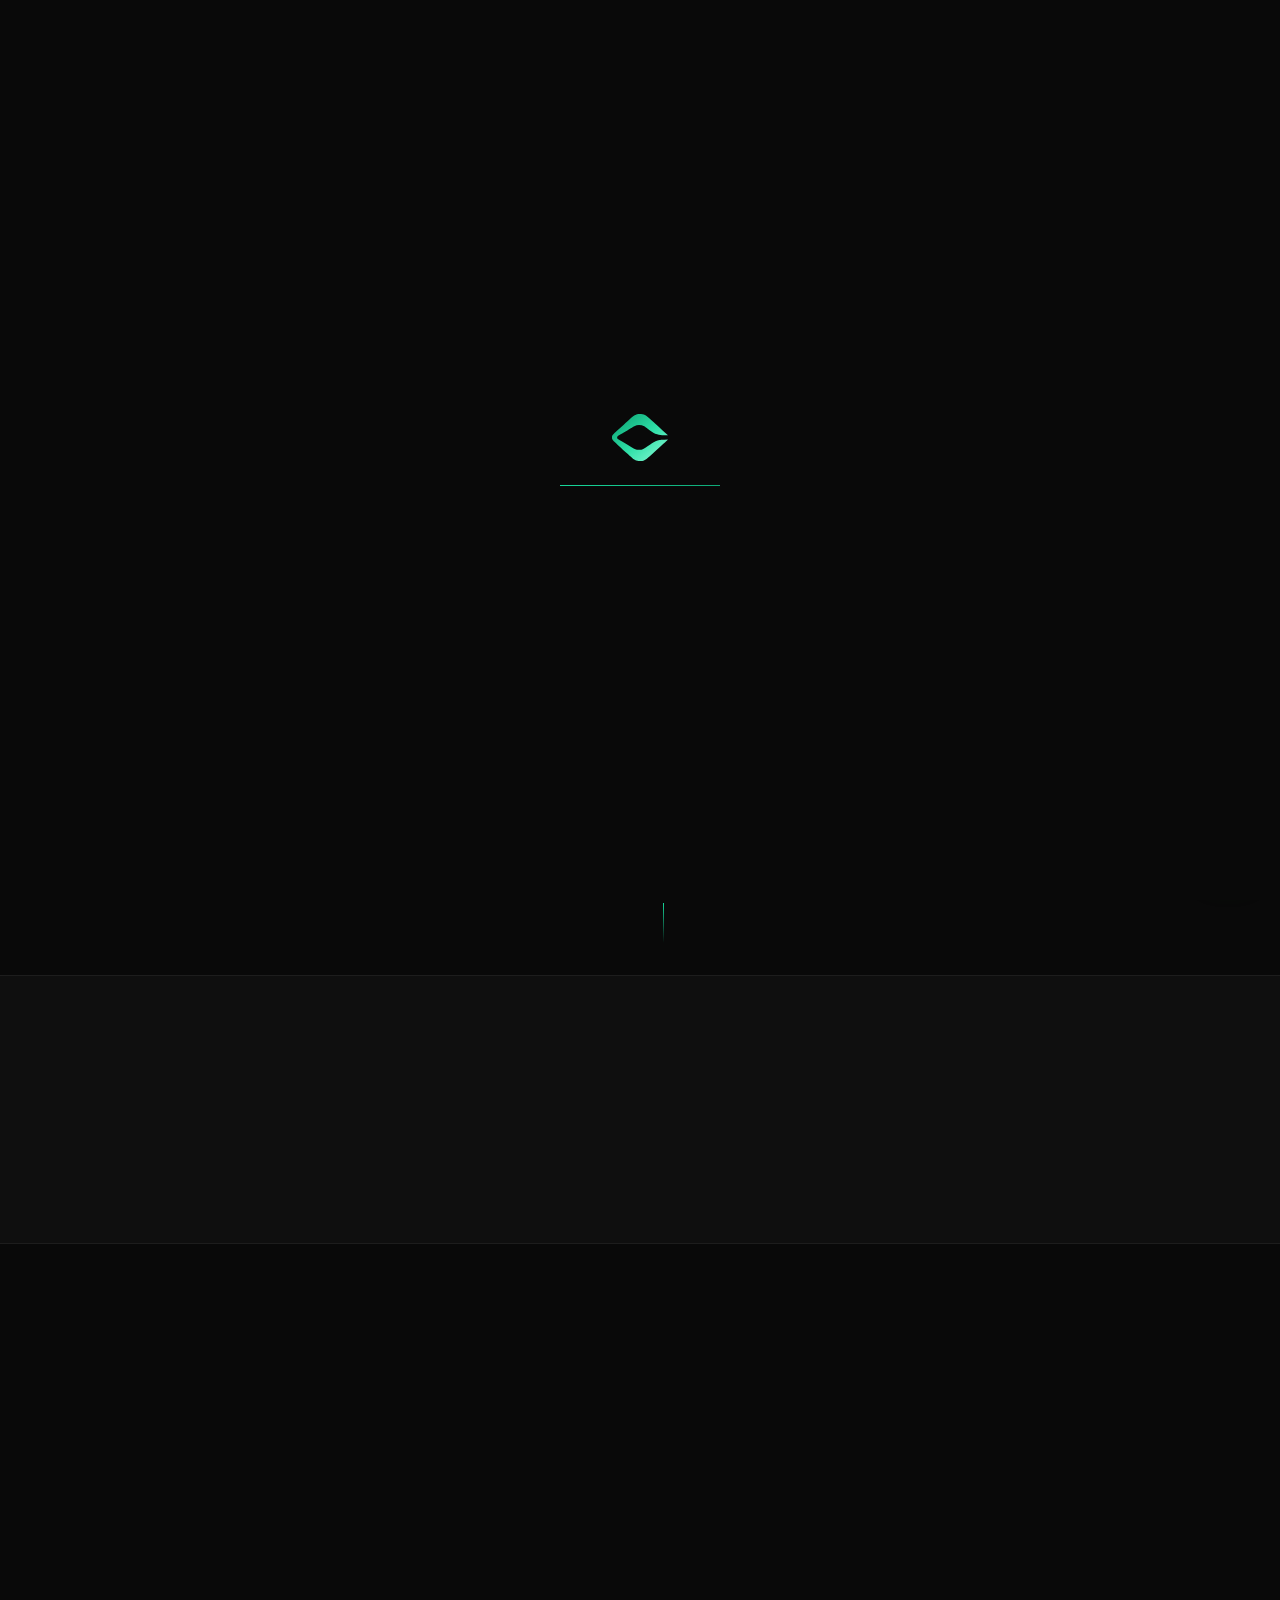
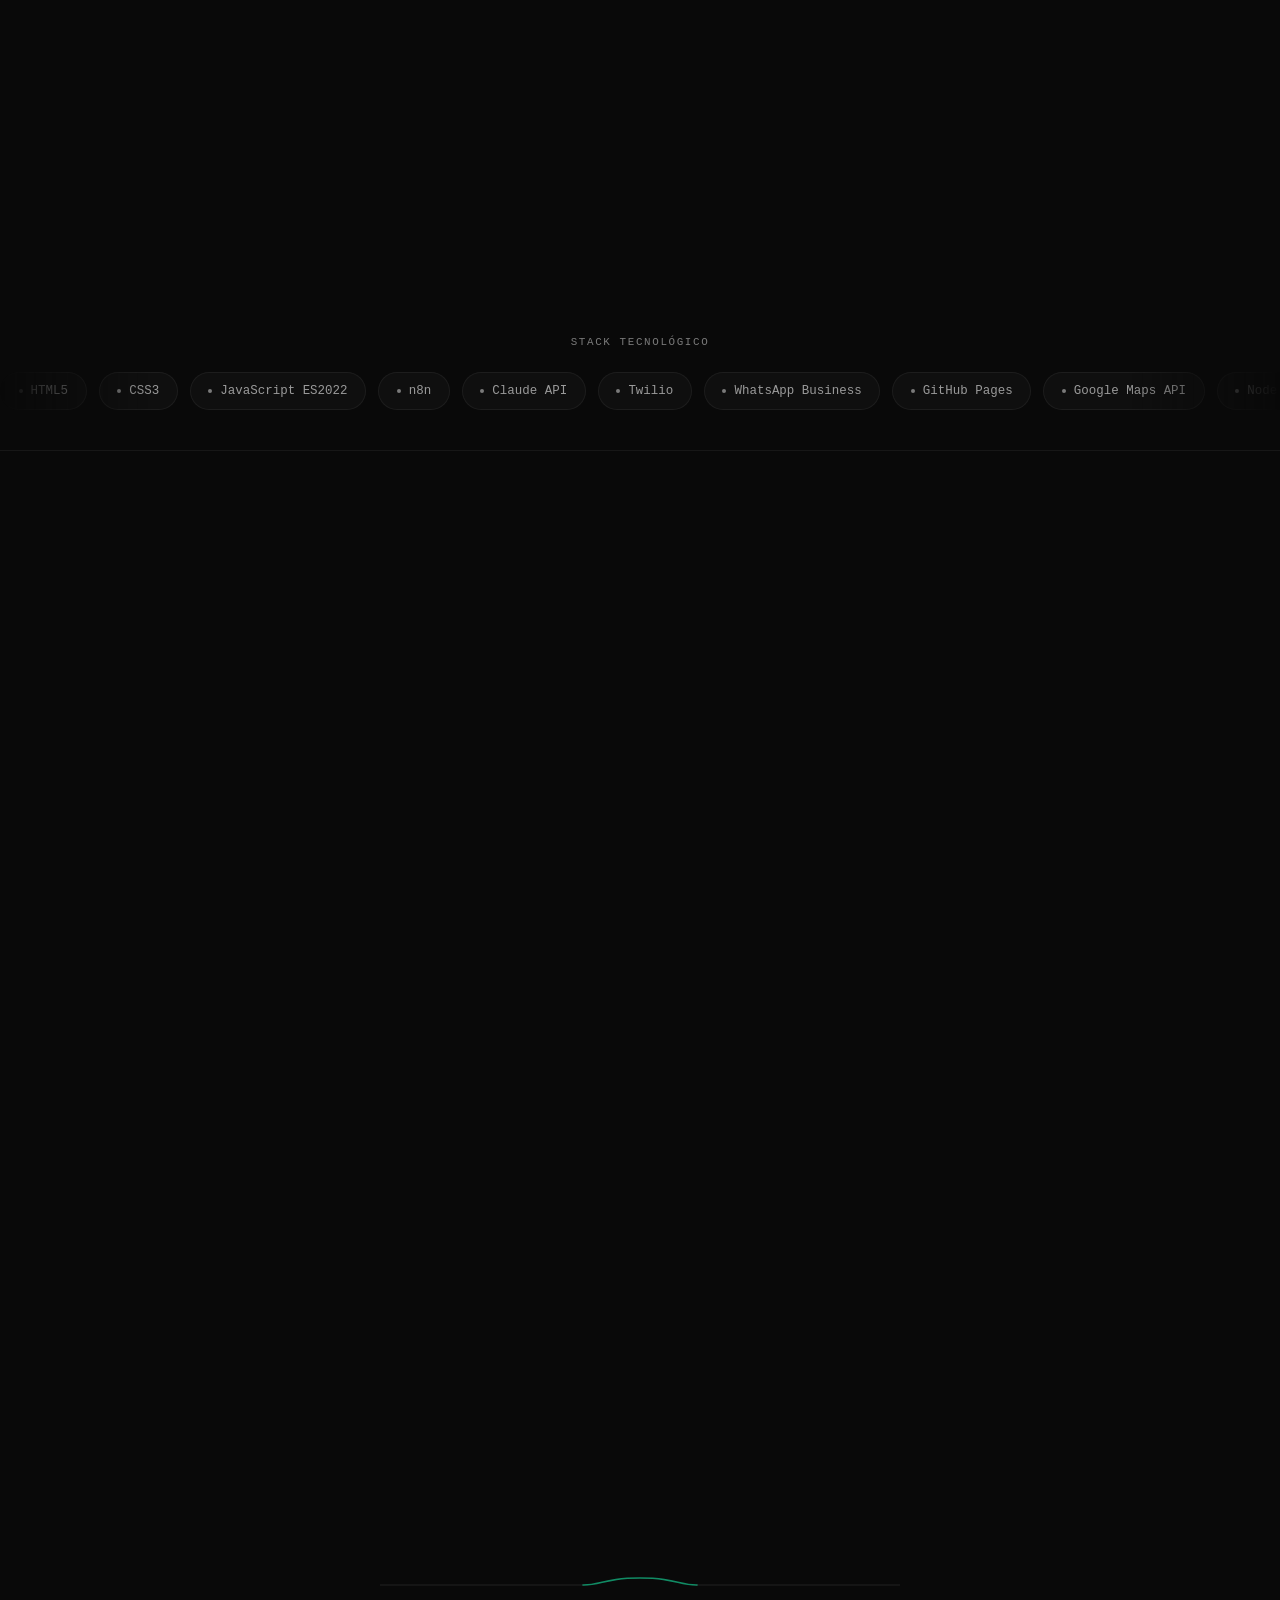
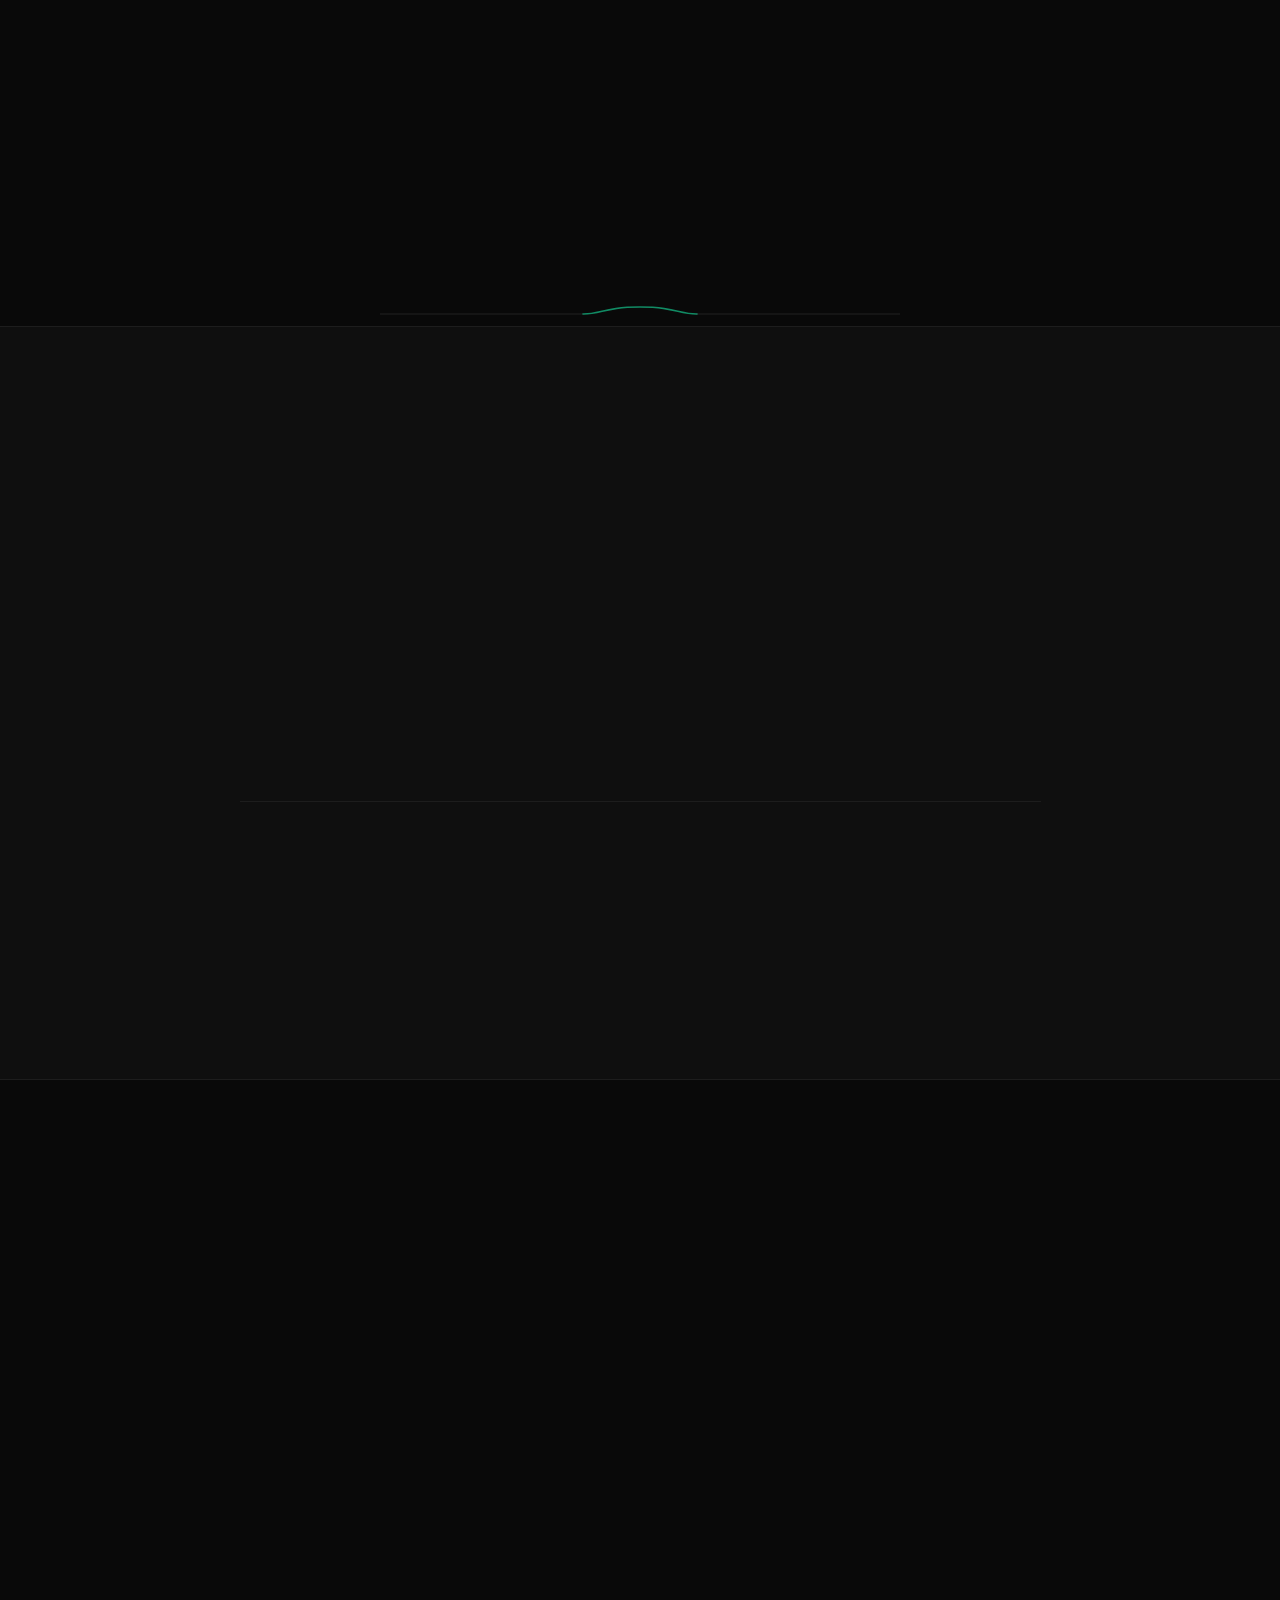
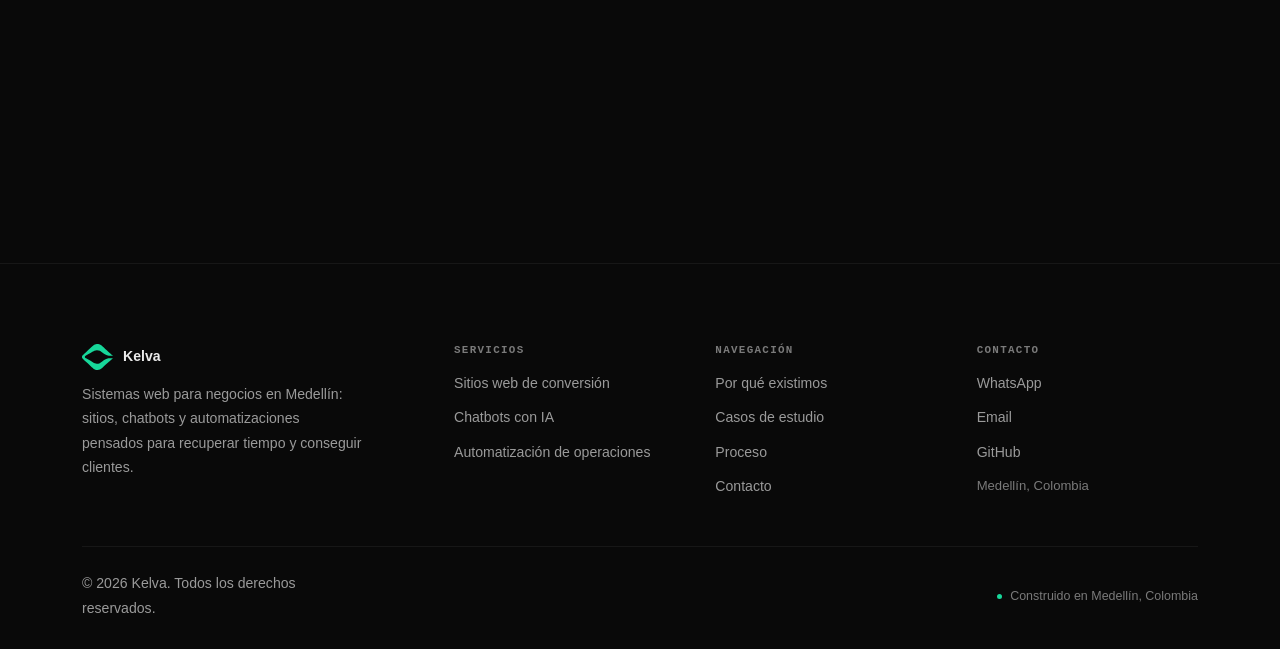
==== commit 0110c1c0: "fix: hide placeholder testimonial, add missing alt text on logo images - Comment out the testimonial" ====
--- a/index.html
+++ b/index.html
@@ -86,7 +86,7 @@
   <header class="nav" id="nav">
     <div class="container nav__inner">
       <a href="#inicio" class="nav__logo" aria-label="Kelva, inicio">
-        <img src="assets/brand/kelva-icon-favicon.svg" class="nav__logo-mark" alt="" width="33" height="28" loading="eager">
+        <img src="assets/brand/kelva-icon-favicon.svg" class="nav__logo-mark" alt="Kelva" width="33" height="28" loading="eager">
         <span class="nav__logo-word">Kelva</span>
       </a>
       <button class="nav__hamburger" id="burger" type="button" aria-label="Menú" aria-expanded="false" aria-controls="navmenu">
@@ -459,7 +459,7 @@
       </svg>
     </div>
 
-    <!-- ══════════ TESTIMONIO ══════════ -->
+    <!-- TESTIMONIO OCULTO: reactivar cuando tenga la cita real de Luis Badel, buscar componente en index.html (bloque comentado abajo) y su CSS (.testimonial*) en css/styles.css
     <section id="testimonio" aria-label="Testimonio de cliente">
       <div class="container">
         <figure class="testimonial r" data-d="up">
@@ -482,6 +482,7 @@
         <line class="divider__line" x1="146" y1="12" x2="240" y2="12"/>
       </svg>
     </div>
+    END TESTIMONIO OCULTO -->
 
     <!-- ══════════ PROCESS ══════════ -->
     <section id="proceso">
@@ -565,7 +566,7 @@
       <div class="footer__g">
         <div class="footer__col-brand">
           <p class="footer__brand">
-            <img src="assets/brand/kelva-icon-favicon.svg" class="footer__brand-mark" alt="" width="31" height="26" loading="lazy">
+            <img src="assets/brand/kelva-icon-favicon.svg" class="footer__brand-mark" alt="Kelva" width="31" height="26" loading="lazy">
             <span>Kelva</span>
           </p>
           <p>Sistemas web para negocios en Medellín: sitios, chatbots y automatizaciones pensados para recuperar tiempo y conseguir clientes.</p>
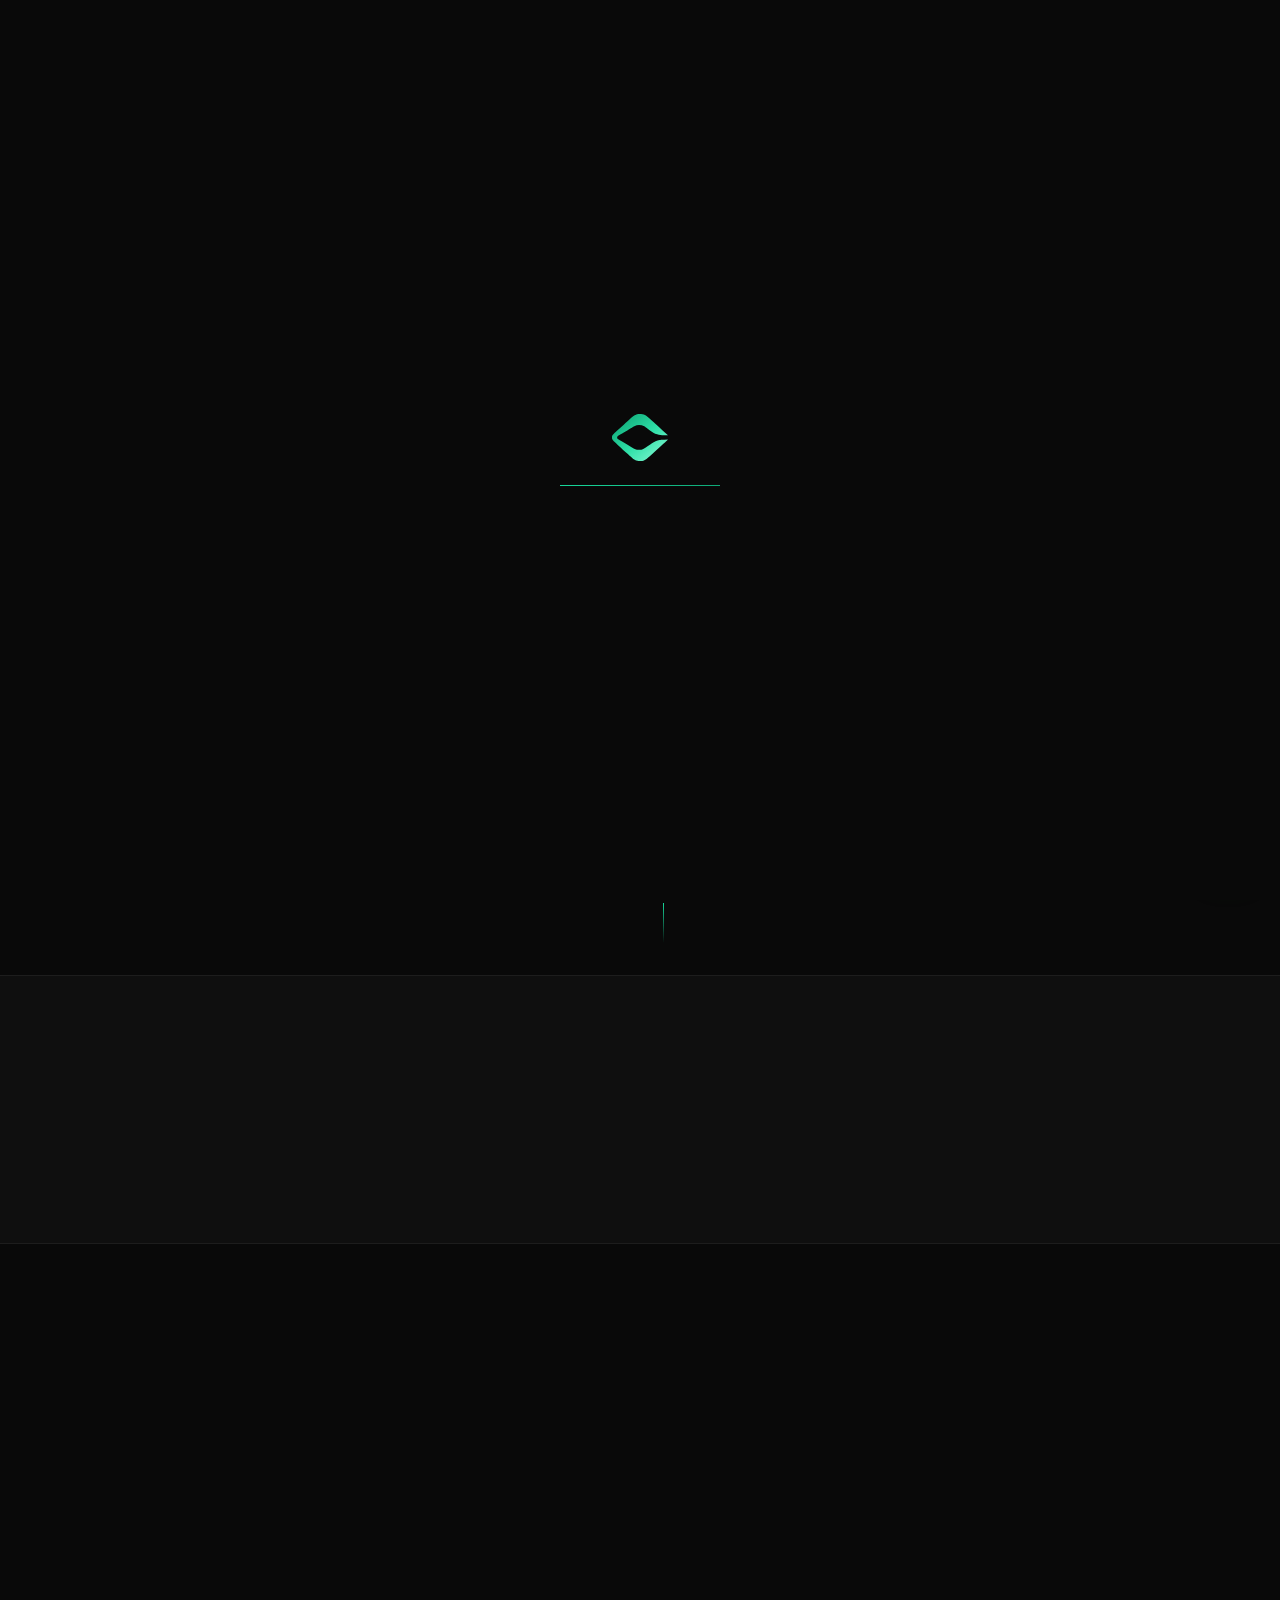
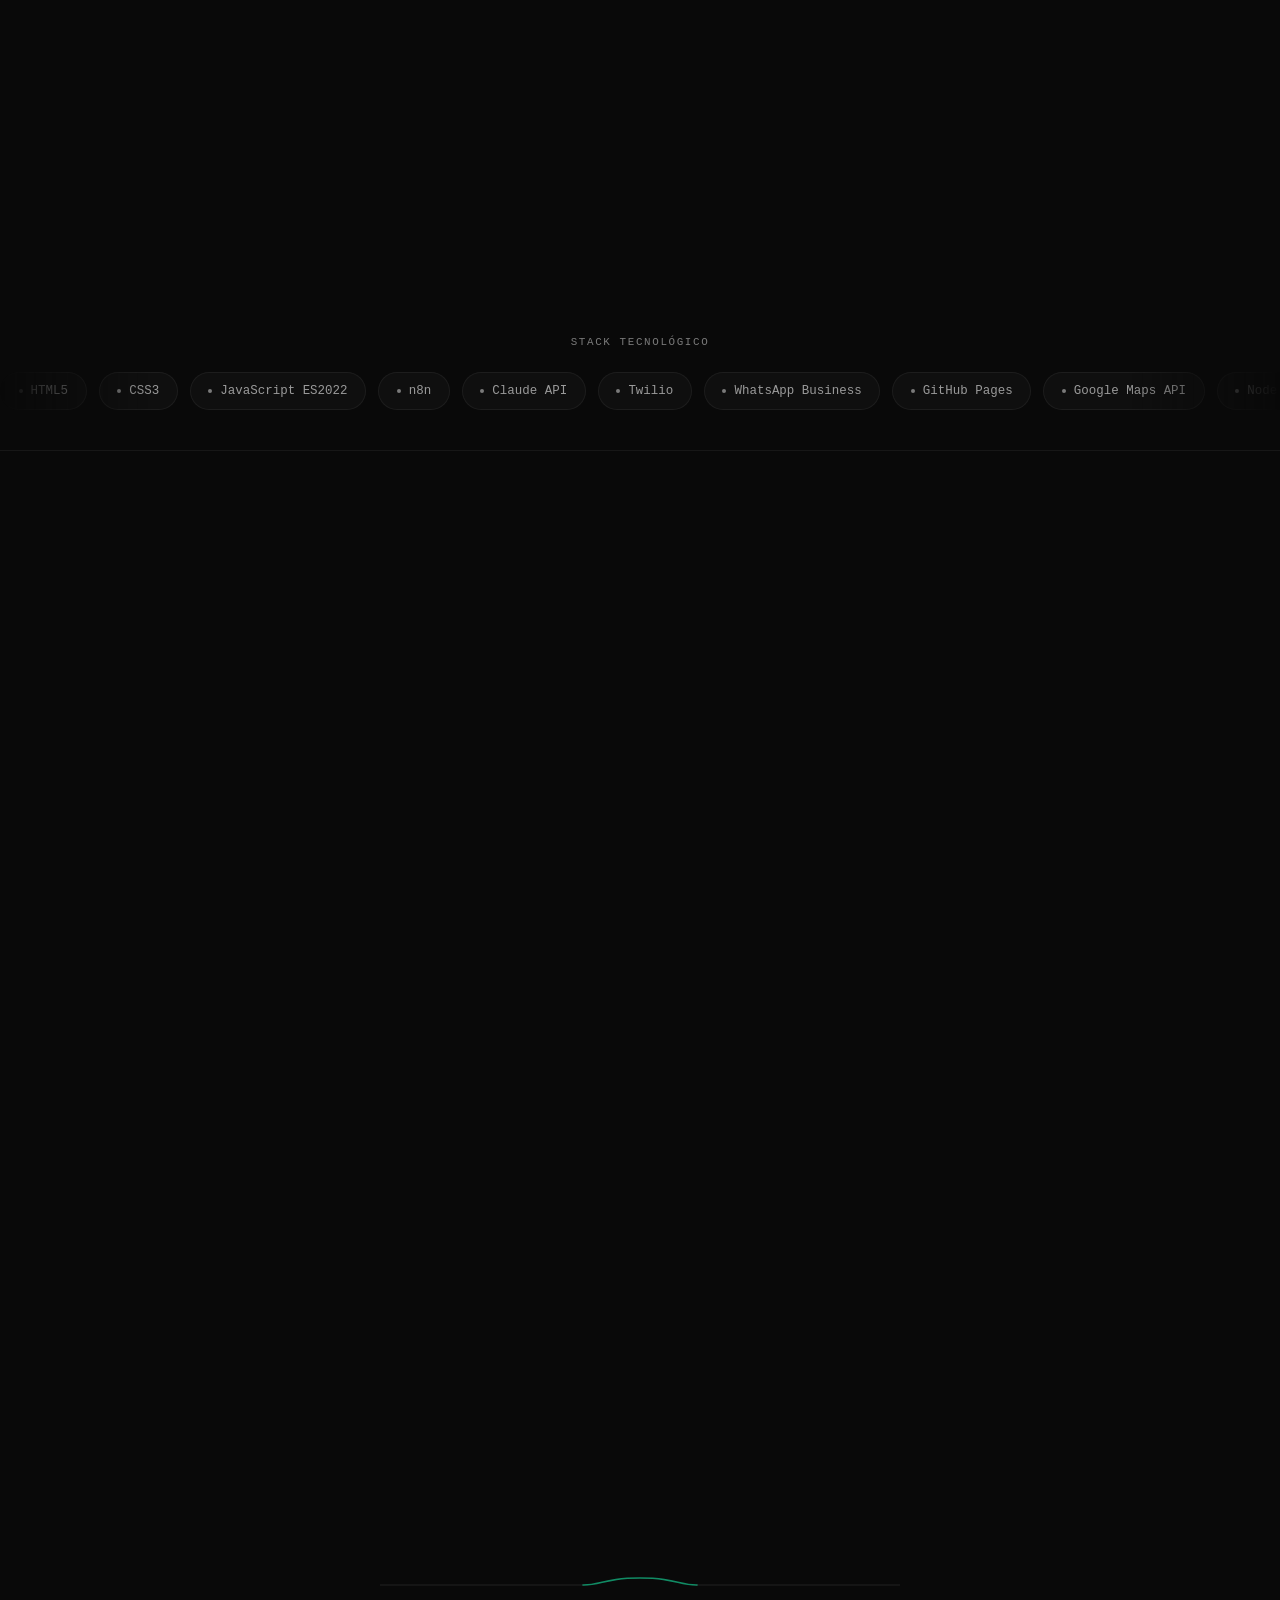
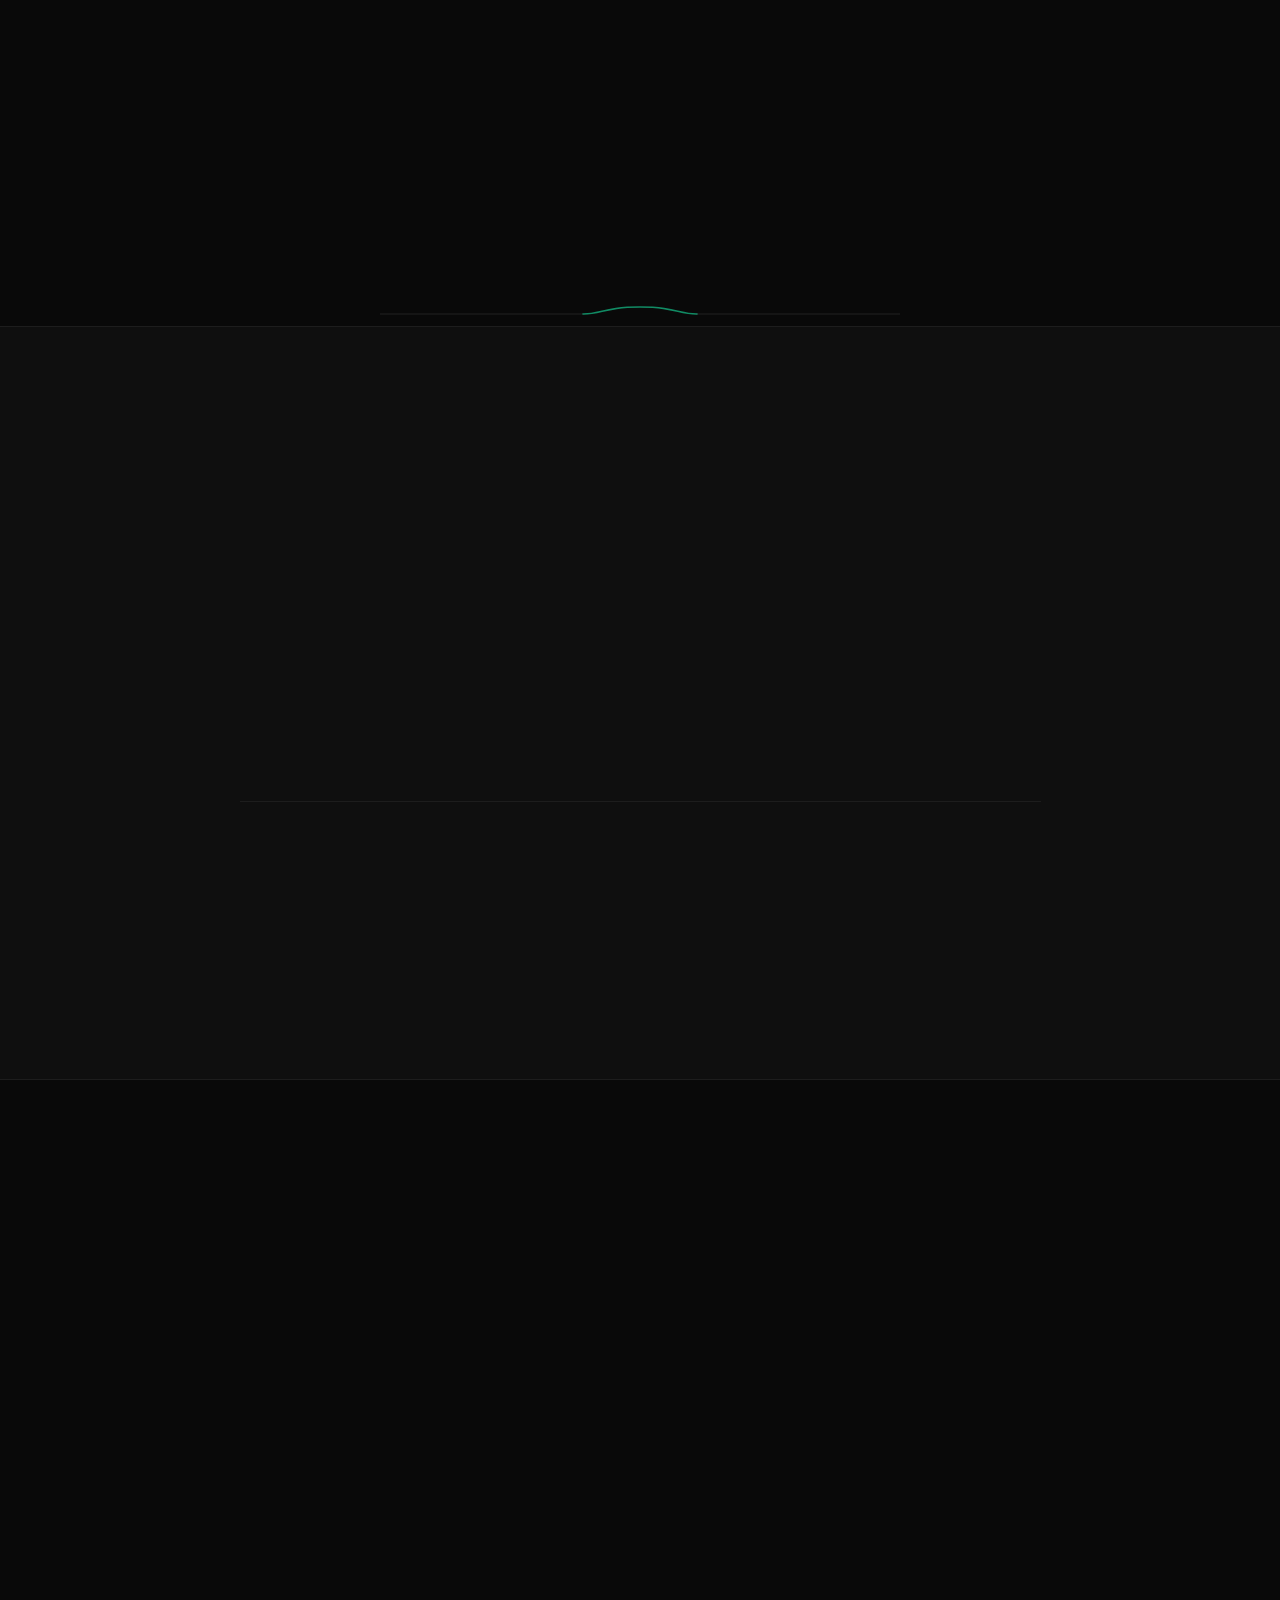
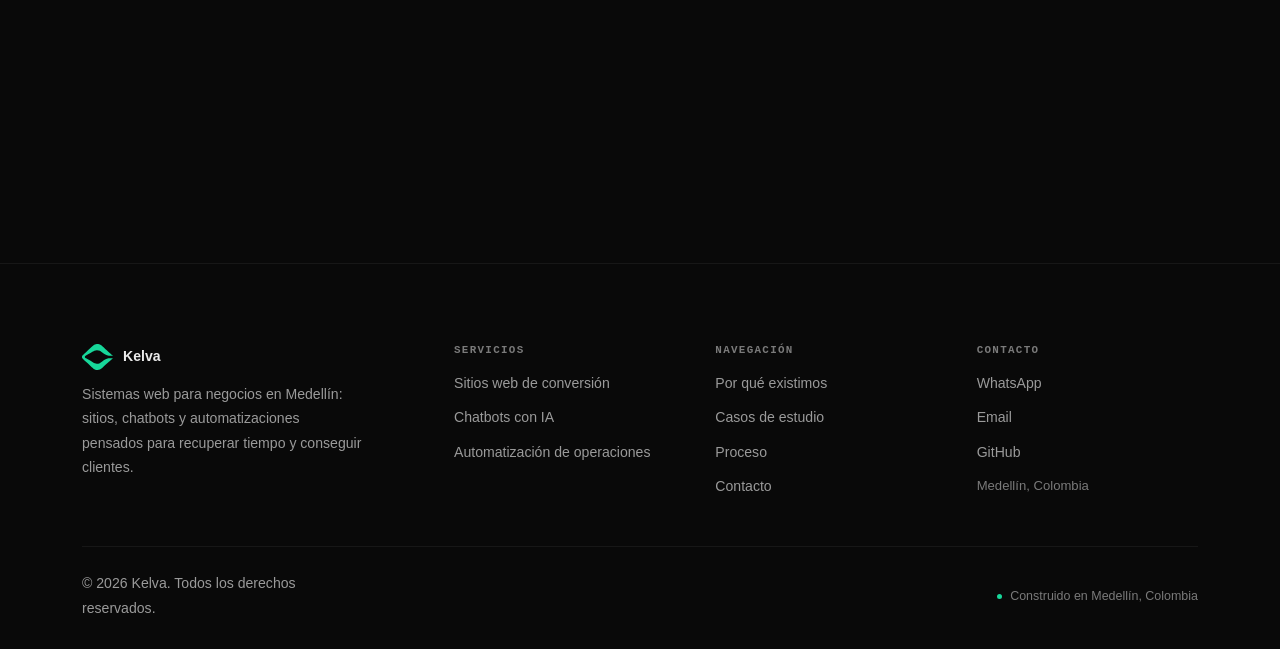
==== commit 6309e2d6: "chore: raise service pricing floor to reflect actual work delivered Landing page 450k -> 800k, Whats" ====
--- a/index.html
+++ b/index.html
@@ -245,7 +245,7 @@
               <li>Más consultas desde el primer mes, sin pauta adicional</li>
               <li>Apareces en búsquedas locales de tu zona</li>
             </ul>
-            <div class="scard__price"><small>Inversión inicial</small>Desde $450.000 COP</div>
+            <div class="scard__price"><small>Inversión inicial</small>Desde $800.000 COP</div>
           </article>
           <article class="scard r" data-d="up" data-delay="120">
             <p class="scard__num">02</p>
@@ -258,7 +258,7 @@
               <li>Tus preguntas frecuentes, respondidas en segundos</li>
               <li>El negocio atiende a las 2am sin que nadie esté despierto</li>
             </ul>
-            <div class="scard__price"><small>Inversión inicial</small>Desde $800.000 COP</div>
+            <div class="scard__price"><small>Inversión inicial</small>Desde $1.000.000 COP</div>
           </article>
           <article class="scard r" data-d="up" data-delay="240">
             <p class="scard__num">03</p>
@@ -271,7 +271,7 @@
               <li>Recuperas horas semanales que hoy se van en tareas manuales</li>
               <li>Conecta las apps que ya usas, sin escribir código</li>
             </ul>
-            <div class="scard__price"><small>Inversión inicial</small>Desde $600.000 COP</div>
+            <div class="scard__price"><small>Inversión inicial</small>Desde $900.000 COP</div>
           </article>
         </div>
       </div>
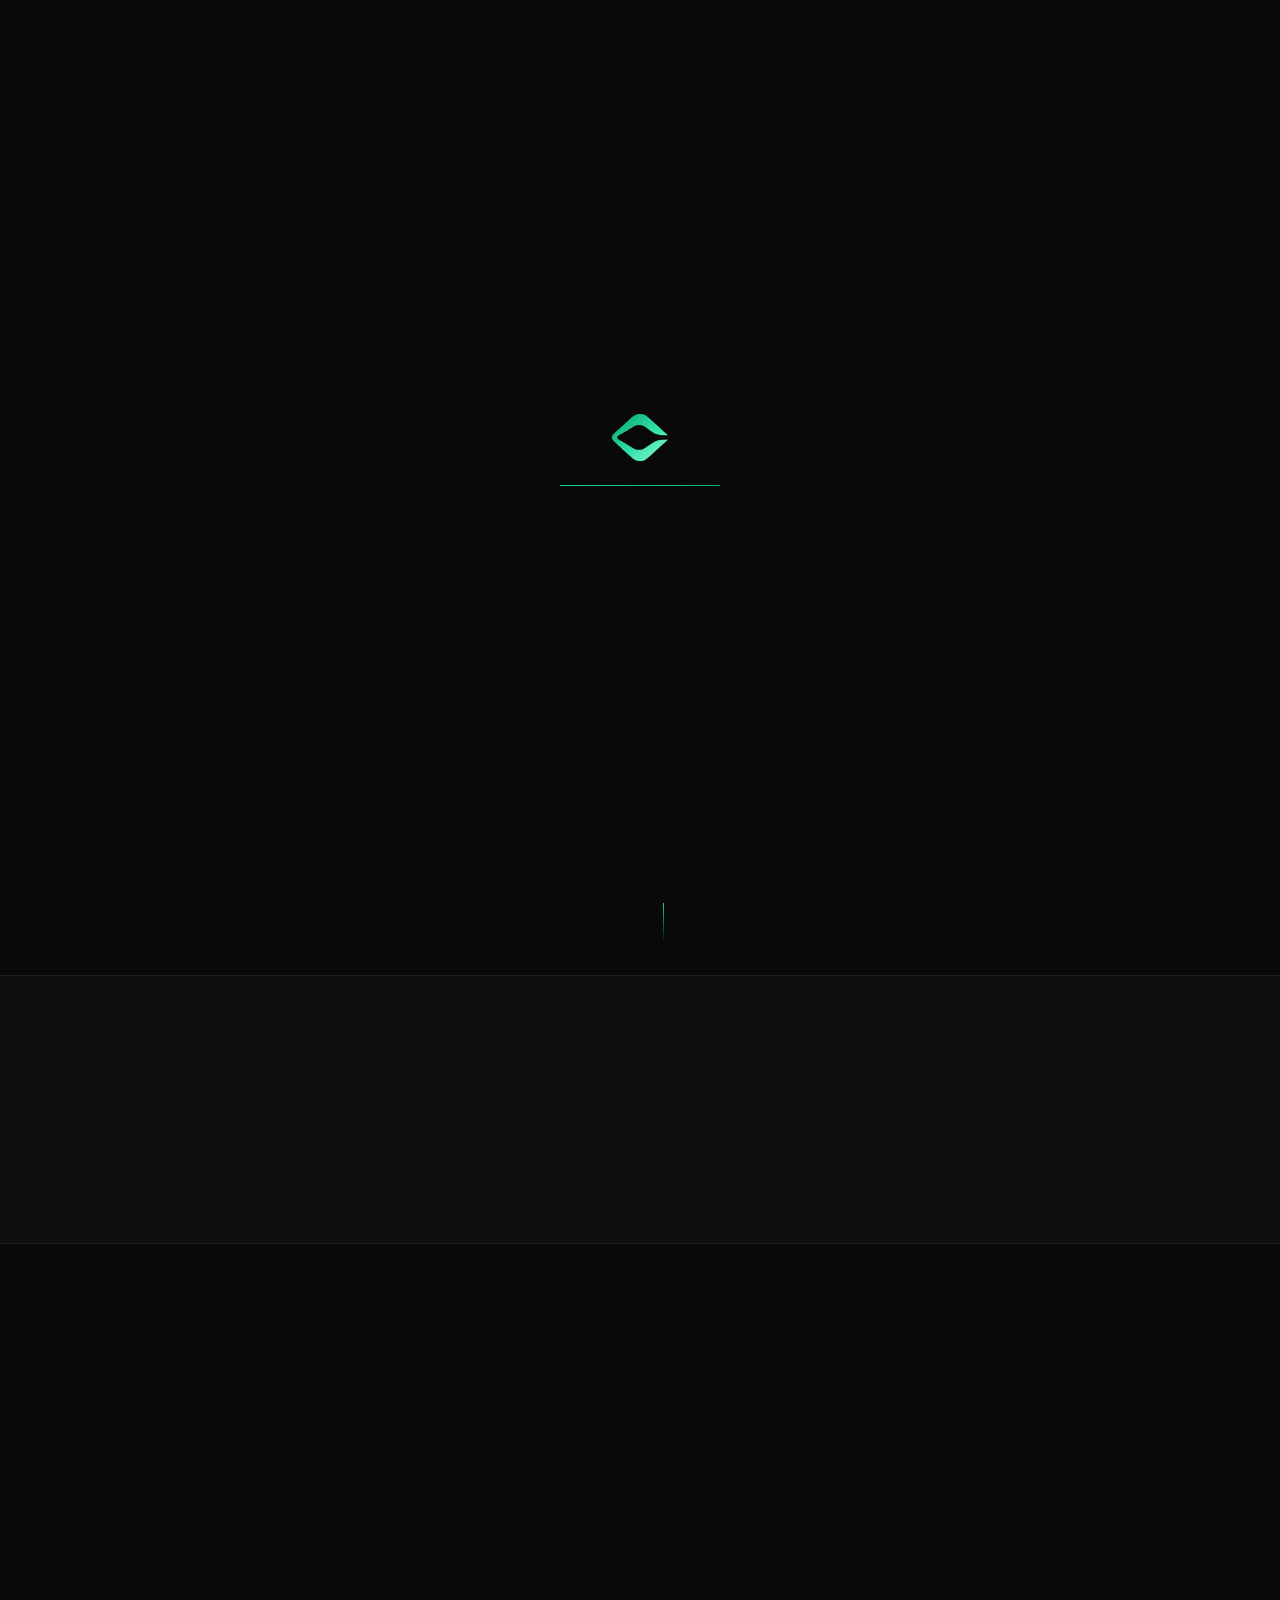
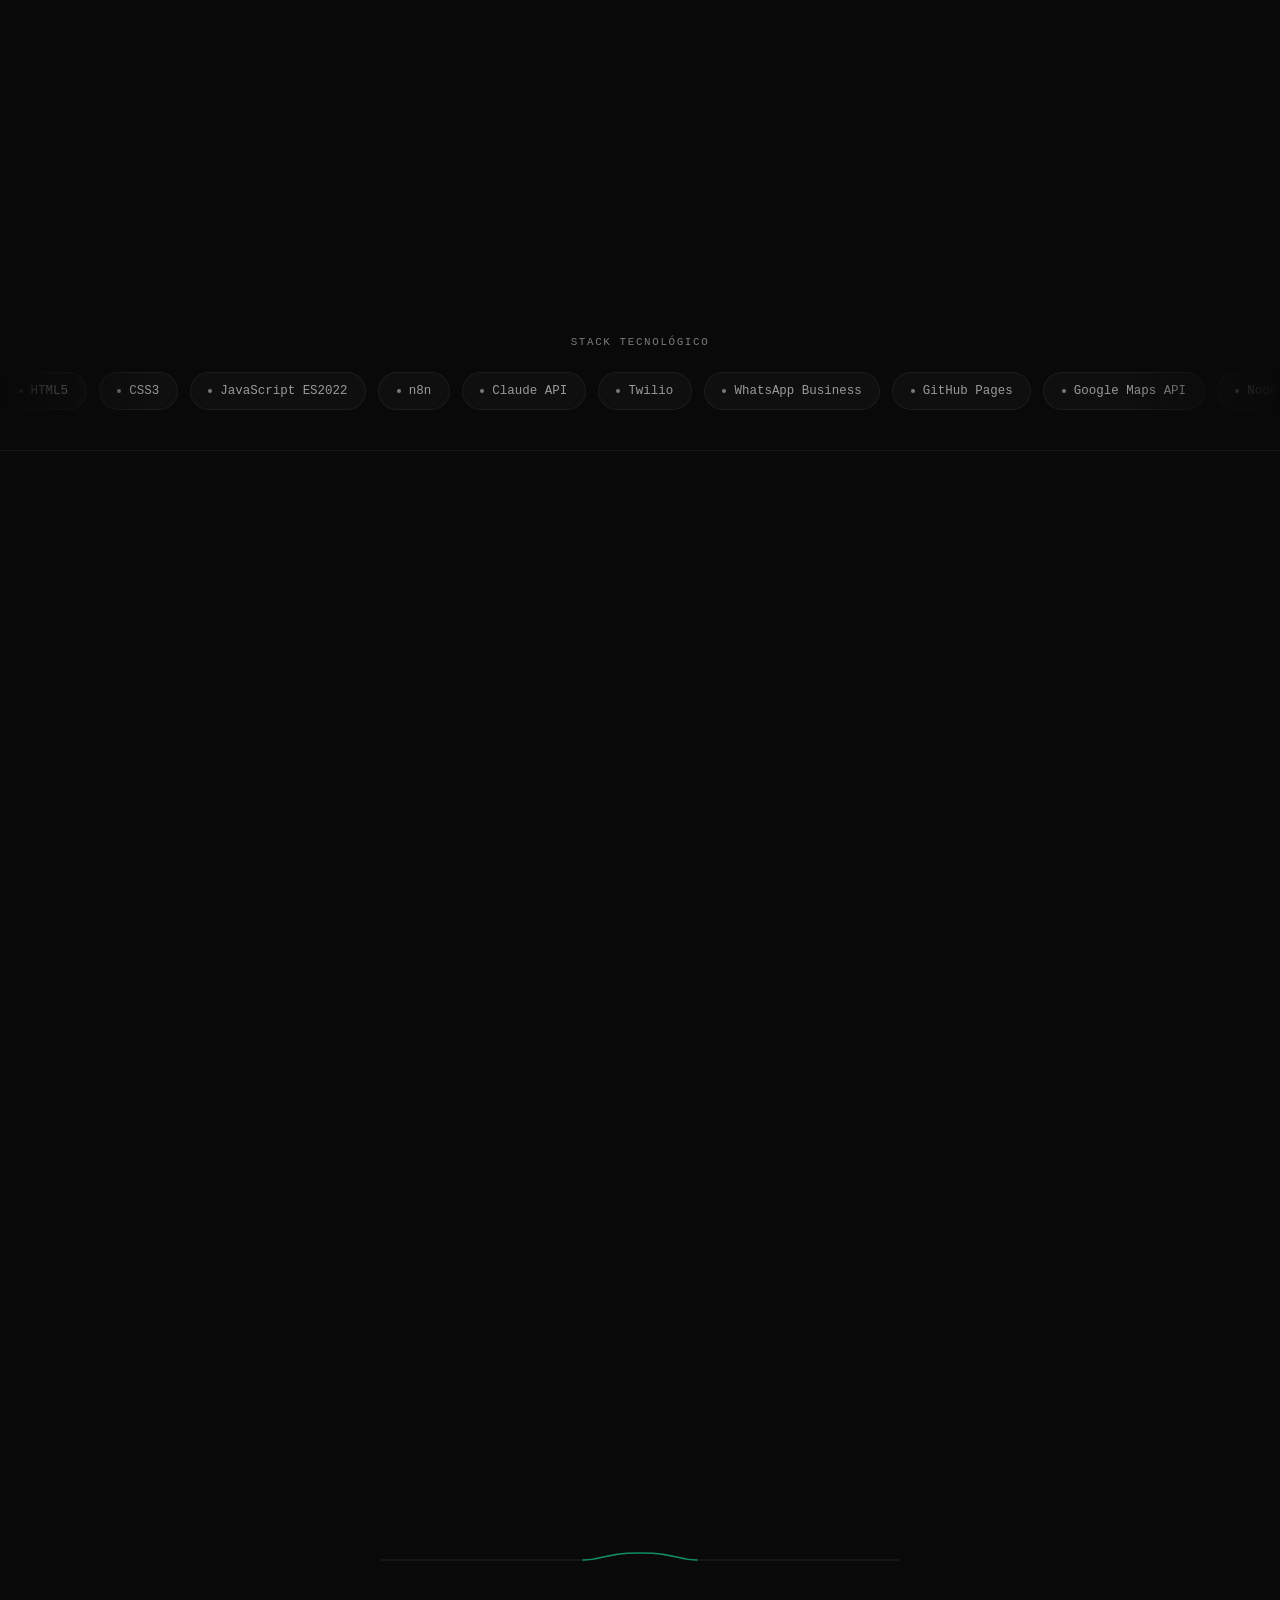
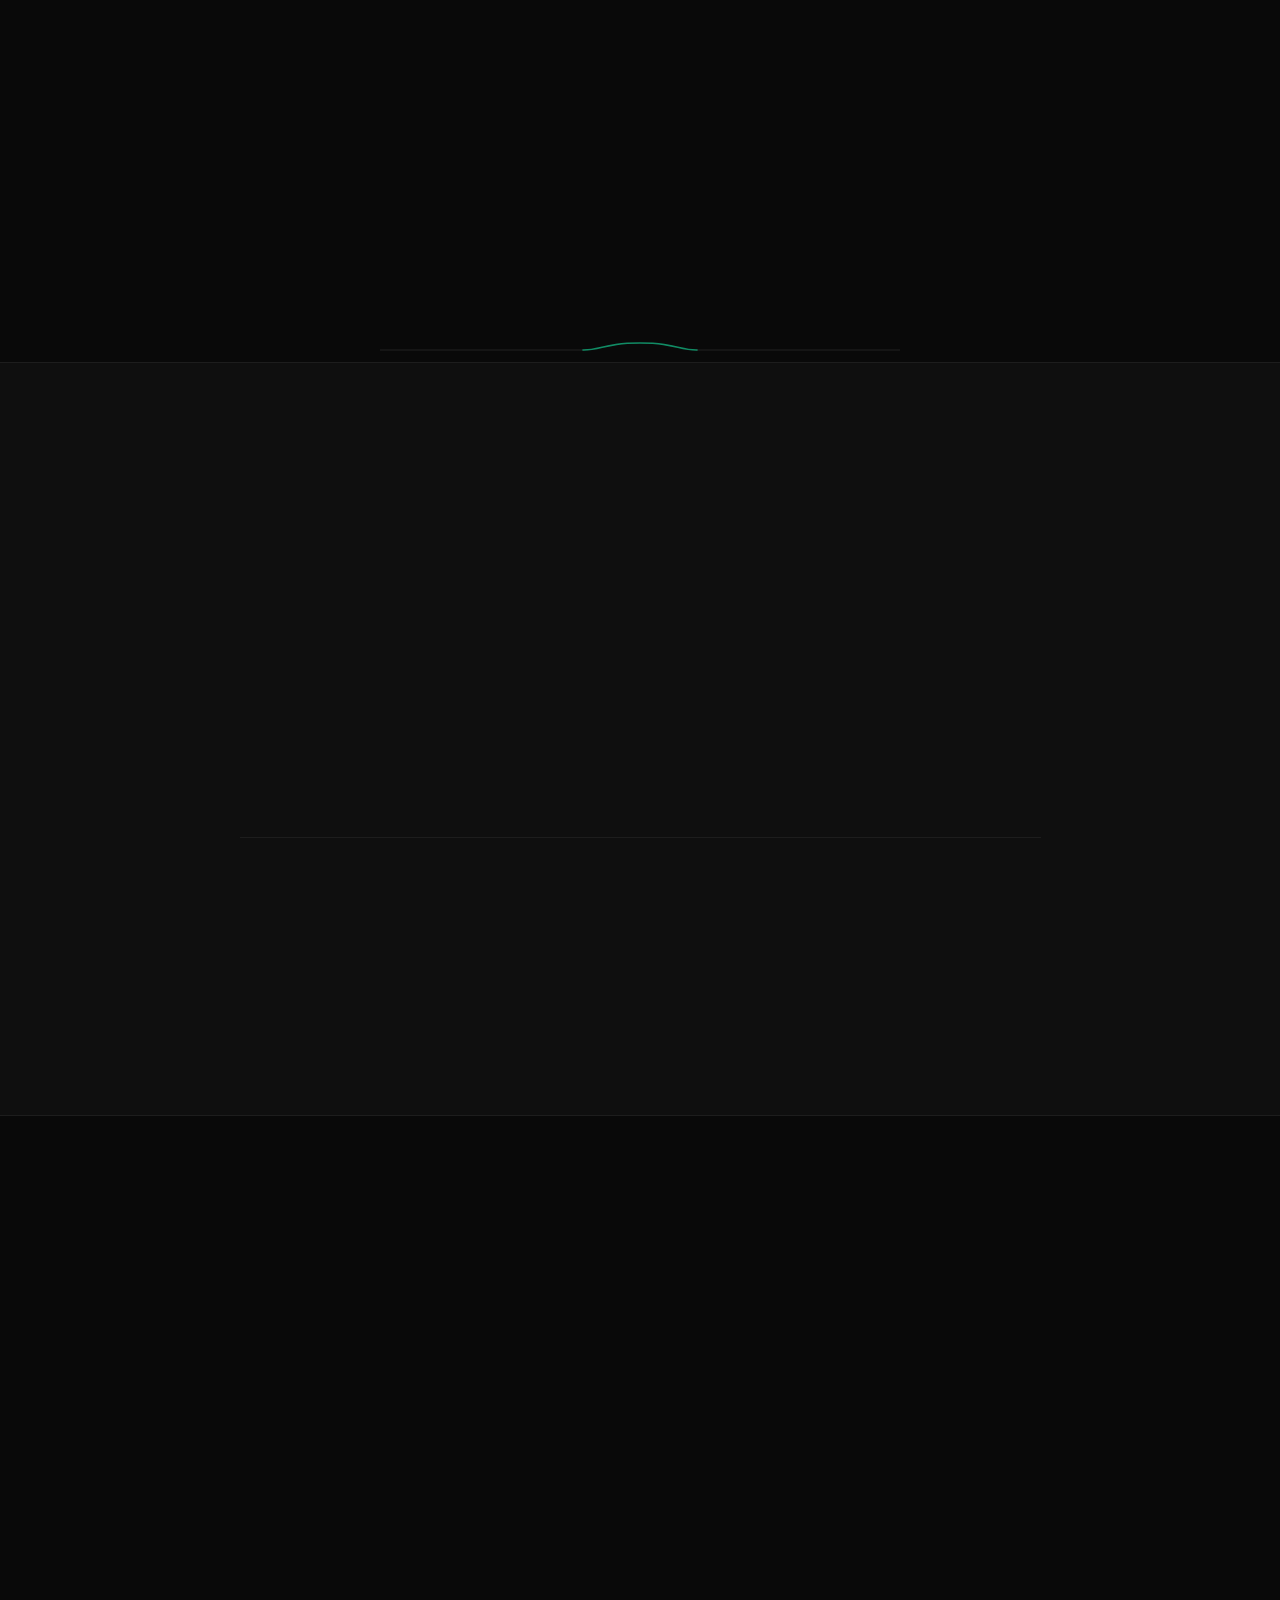
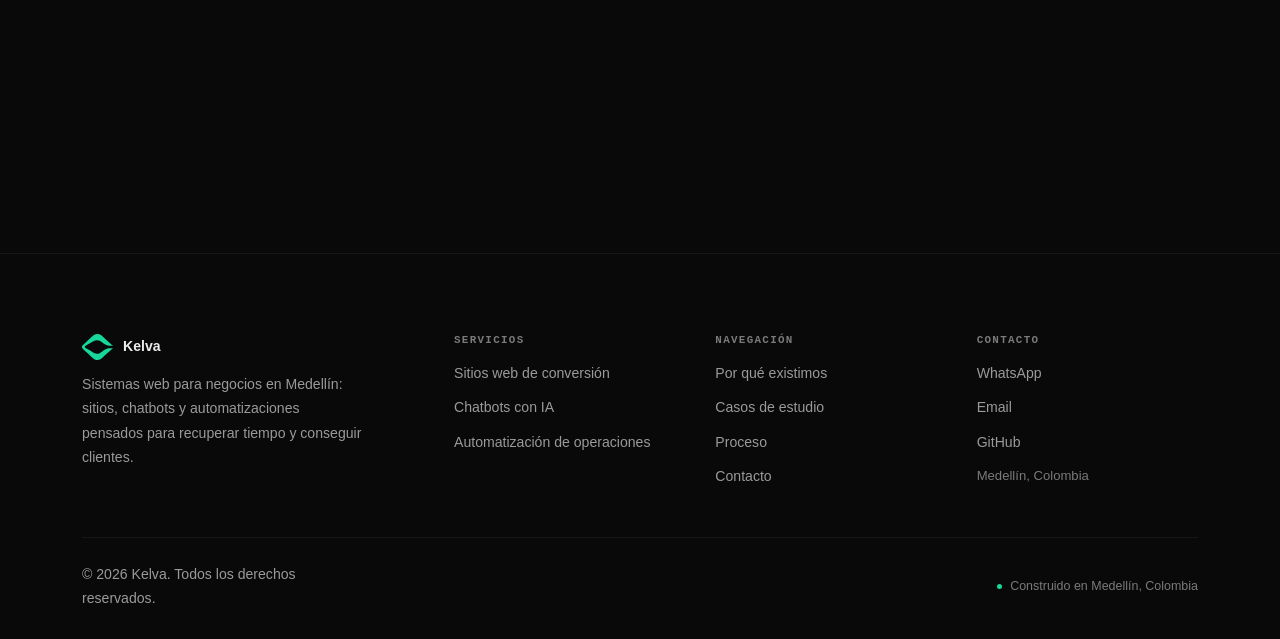
==== commit b45c2de9: "polish: qualify service CTAs, dedupe contact info, value-based project tags - Replace price line on " ====
--- a/index.html
+++ b/index.html
@@ -245,7 +245,7 @@
               <li>Más consultas desde el primer mes, sin pauta adicional</li>
               <li>Apareces en búsquedas locales de tu zona</li>
             </ul>
-            <div class="scard__price"><small>Inversión inicial</small>Desde $800.000 COP</div>
+            <a href="https://wa.me/573237226334?text=Hola%20Kelva%2C%20vi%20su%20sitio%20y%20quiero%20cotizar%20un%20sitio%20web%20de%20conversi%C3%B3n." class="scard__cta" target="_blank" rel="noopener noreferrer">Cotizar este servicio →</a>
           </article>
           <article class="scard r" data-d="up" data-delay="120">
             <p class="scard__num">02</p>
@@ -258,7 +258,7 @@
               <li>Tus preguntas frecuentes, respondidas en segundos</li>
               <li>El negocio atiende a las 2am sin que nadie esté despierto</li>
             </ul>
-            <div class="scard__price"><small>Inversión inicial</small>Desde $1.000.000 COP</div>
+            <a href="https://wa.me/573237226334?text=Hola%20Kelva%2C%20vi%20su%20sitio%20y%20quiero%20cotizar%20un%20chatbot%20con%20IA%20para%20WhatsApp." class="scard__cta" target="_blank" rel="noopener noreferrer">Cotizar este servicio →</a>
           </article>
           <article class="scard r" data-d="up" data-delay="240">
             <p class="scard__num">03</p>
@@ -271,7 +271,7 @@
               <li>Recuperas horas semanales que hoy se van en tareas manuales</li>
               <li>Conecta las apps que ya usas, sin escribir código</li>
             </ul>
-            <div class="scard__price"><small>Inversión inicial</small>Desde $900.000 COP</div>
+            <a href="https://wa.me/573237226334?text=Hola%20Kelva%2C%20vi%20su%20sitio%20y%20quiero%20cotizar%20una%20automatizaci%C3%B3n%20de%20procesos." class="scard__cta" target="_blank" rel="noopener noreferrer">Cotizar este servicio →</a>
           </article>
         </div>
       </div>
@@ -313,7 +313,7 @@
               <div class="pcard__info">
                 <div class="pcard__tags"><span class="ptag ptag--real">Cliente real</span><span class="ptag">Citas 24/7</span></div>
                 <h3>Luis Badel Sala de Belleza</h3>
-                <div class="pcard__stack"><span>HTML</span><span>CSS</span><span>JS</span><span>Google Maps API</span></div>
+                <div class="pcard__stack"><span>Sitio bilingüe</span><span>Reseñas en tiempo real</span><span>Agendamiento por WhatsApp</span><span>Integración Google Maps</span></div>
                 <a href="https://cheese9117.github.io/luis-badel/" class="btn btn-outline pcard__link" target="_blank" rel="noopener noreferrer">Ver proyecto →</a>
               </div>
               <div class="pcase">
@@ -365,7 +365,7 @@
                     <p class="pcase__text">Las consultas que llegan ya vienen precalificadas: saben qué quieren, cuánto cuesta y cómo empezar.</p>
                   </div>
                 </div>
-                <div class="pcard__stack"><span>HTML</span><span>CSS</span><span>JS</span></div>
+                <div class="pcard__stack"><span>Precio en tiempo real</span><span>Agendamiento sin llamada</span><span>Configurador de servicio</span></div>
               </div>
               <a href="https://cheese9117.github.io/lumiere-studio/" class="btn btn-outline pcard__link" target="_blank" rel="noopener noreferrer">Ver proyecto →</a>
             </div>
@@ -403,7 +403,7 @@
                     <p class="pcase__text">Un solo punto de contacto digital para las 3 sedes. Los pedidos llegan a los canales correctos desde el primer clic.</p>
                   </div>
                 </div>
-                <div class="pcard__stack"><span>HTML</span><span>CSS</span><span>JS</span><span>Google Maps</span></div>
+                <div class="pcard__stack"><span>Menú digital interactivo</span><span>Integración Rappi/DidiFood</span><span>Mapa de 3 sedes</span><span>Ticker de ofertas</span></div>
               </div>
               <a href="https://cheese9117.github.io/paprimos/index.html" class="btn btn-outline pcard__link" target="_blank" rel="noopener noreferrer">Ver proyecto →</a>
             </div>
@@ -441,7 +441,7 @@
                     <p class="pcase__text">Una landing que baja la ansiedad antes de leer una palabra y convierte la duda en un mensaje de WhatsApp. Optimizada para SEO local de Envigado.</p>
                   </div>
                 </div>
-                <div class="pcard__stack"><span>HTML</span><span>CSS</span><span>JS</span><span>SEO local</span></div>
+                <div class="pcard__stack"><span>Identidad de marca</span><span>Precios a la vista</span><span>FAQ que resuelve dudas</span><span>SEO local</span></div>
               </div>
               <a href="https://cheese9117.github.io/odontologia/" class="btn btn-outline pcard__link" target="_blank" rel="noopener noreferrer">Ver proyecto →</a>
             </div>
@@ -540,16 +540,6 @@
                 Escríbenos por WhatsApp
               </a>
             </div>
-            <div class="contact-links">
-              <a href="https://github.com/Cheese9117" class="contact-link" target="_blank" rel="noopener noreferrer">
-                <svg viewBox="0 0 24 24" fill="currentColor" aria-hidden="true"><path d="M12 2C6.48 2 2 6.48 2 12c0 4.42 2.87 8.17 6.84 9.5.5.09.68-.22.68-.48 0-.24-.01-1.02-.01-1.85-2.78.6-3.37-1.34-3.37-1.34-.45-1.16-1.11-1.46-1.11-1.46-.91-.62.07-.61.07-.61 1 .07 1.53 1.03 1.53 1.03.89 1.53 2.34 1.09 2.91.83.09-.65.35-1.09.63-1.34-2.22-.25-4.55-1.11-4.55-4.94 0-1.09.39-1.98 1.03-2.68-.1-.25-.45-1.27.1-2.65 0 0 .84-.27 2.75 1.03a9.6 9.6 0 0 1 5 0c1.91-1.3 2.75-1.03 2.75-1.03.55 1.38.2 2.4.1 2.65.64.7 1.03 1.59 1.03 2.68 0 3.84-2.34 4.69-4.57 4.94.36.31.68.92.68 1.85 0 1.34-.01 2.42-.01 2.75 0 .27.18.58.69.48A10 10 0 0 0 22 12c0-5.52-4.48-10-10-10z"/></svg>
-                github.com/Cheese9117
-              </a>
-              <button id="copyEmail" type="button" class="contact-link copy-btn" aria-label="Copiar email">
-                <svg viewBox="0 0 24 24" fill="none" stroke="currentColor" stroke-width="1.75" stroke-linecap="round" stroke-linejoin="round" aria-hidden="true"><rect x="2" y="4" width="20" height="16" rx="2"/><path d="m22 6-10 7L2 6"/></svg>
-                juansebastian9117@gmail.com
-              </button>
-            </div>
           </div>
           <p class="contact-closing">
             "No vendemos páginas web. Vendemos <em>tiempo recuperado</em> y <em>clientes nuevos</em>."
--- a/css/styles.css
+++ b/css/styles.css
@@ -553,15 +553,14 @@
   content:''; position:absolute; left:0; top:.55em;
   width:6px; height:1.5px; background: var(--accent);
 }
-.scard__price {
-  font-family: var(--font-display); font-weight:800;
-  color: var(--text); font-size:1.05rem;
+.scard__cta {
+  display:flex; align-items:center; gap:.4rem;
+  font-family: var(--font-display); font-weight:700; font-size:.95rem;
+  color: var(--accent);
   padding-top:1.25rem; border-top:1px solid var(--border);
-}
-.scard__price small {
-  display:block; font-family: var(--font-sans); font-weight:400;
-  font-size:.73rem; color: var(--faint); margin-bottom:.2rem;
-}
+  transition: gap .25s var(--ease-out), color .2s;
+}
+.scard__cta:hover { gap:.65rem; color: var(--accent-light); }
 
 /* ═══════════════════════════
    Portfolio
@@ -1014,12 +1013,12 @@
 .wa-float {
   position:fixed; bottom:1.5rem; right:1.5rem; z-index:120;
   width:56px; height:56px; border-radius:50%;
-  background: var(--green); color:#031a0a;
+  background: var(--accent); color:#04140f;
   display:flex; align-items:center; justify-content:center;
-  box-shadow:0 10px 28px -10px rgba(37,211,102,.5);
+  box-shadow:0 10px 28px -10px var(--accent-glow);
   transition: transform .25s var(--ease-out), box-shadow .25s;
 }
-.wa-float:hover { transform:scale(1.08); box-shadow:0 14px 34px -8px rgba(37,211,102,.65); }
+.wa-float:hover { transform:scale(1.08); box-shadow:0 14px 34px -8px var(--accent-glow); }
 .wa-float:active { transform:scale(.94); transition-duration:.12s; }
 .wa-float svg { width:28px; height:28px; }
 
